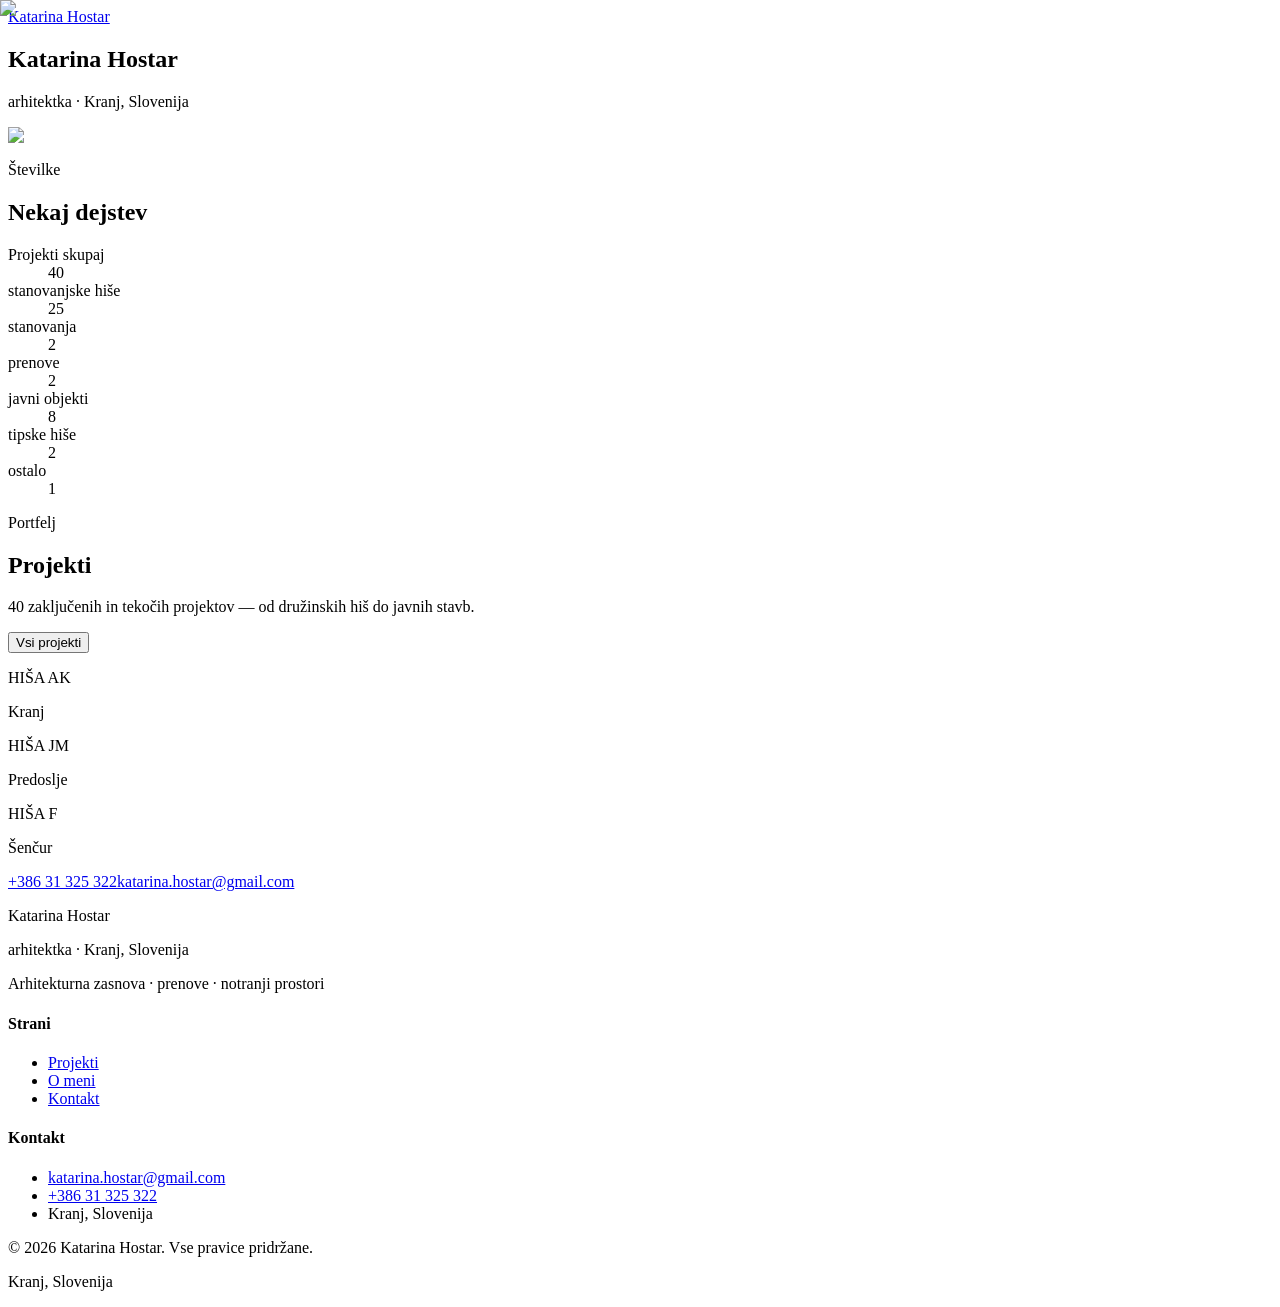
==== index.html @ 2b066171 "Remove O meni label" ====
<!DOCTYPE html><html lang="sl" class="geist_a71539c9-module__T19VSG__variable geist_mono_8d43a2aa-module__8Li5zG__variable lora_a3109f6c-module__tQOILq__variable h-full antialiased"><head><meta charSet="utf-8"/><meta name="viewport" content="width=device-width, initial-scale=1"/><link rel="preload" href="/katarina-hoster2/_next/static/media/797e433ab948586e-s.p.0r6juujl39pe6.woff2" as="font" crossorigin="" type="font/woff2"/><link rel="preload" href="/katarina-hoster2/_next/static/media/8c2eb9ceedecfc8e-s.p.23aeddxv5enbo.woff2" as="font" crossorigin="" type="font/woff2"/><link rel="preload" href="/katarina-hoster2/_next/static/media/caa3a2e1cccd8315-s.p.0wgildi0cnwt9.woff2" as="font" crossorigin="" type="font/woff2"/><link rel="stylesheet" href="/katarina-hoster2/_next/static/chunks/3nauy01tkmq9f.css" data-precedence="next"/><link rel="preload" as="script" fetchPriority="low" href="/katarina-hoster2/_next/static/chunks/3ll07n217cgxf.js"/><script src="/katarina-hoster2/_next/static/chunks/0om6tdovfkt4q.js" async=""></script><script src="/katarina-hoster2/_next/static/chunks/3peubv2924kx4.js" async=""></script><script src="/katarina-hoster2/_next/static/chunks/turbopack-0ijx55cfk59bq.js" async=""></script><script src="/katarina-hoster2/_next/static/chunks/1d4h-sglyo8ft.js" async=""></script><script src="/katarina-hoster2/_next/static/chunks/14mumt5_n0xhi.js" async=""></script><script src="/katarina-hoster2/_next/static/chunks/03yn-vcxgmqaw.js" async=""></script><meta name="next-size-adjust" content=""/><title>Katarina Hostar — Arhitektura in oblikovanje prostorov</title><meta name="description" content="Arhitekturna zasnova, prenove in notranji prostori. Gorenjska, Slovenija."/><link rel="icon" href="/katarina-hoster2/favicon.ico?favicon.2vob68tjqpejf.ico" sizes="256x256" type="image/x-icon"/><script src="/katarina-hoster2/_next/static/chunks/0cz1d0mv5g_q7.js" noModule=""></script></head><body class="min-h-full flex flex-col bg-background text-foreground"><div hidden=""><!--$--><!--/$--></div><header class="sticky top-0 z-50 w-full border-b border-black/8 bg-white/80 backdrop-blur-xl"><nav class="mx-auto flex max-w-7xl items-center px-6 py-4"><a href="/" class="flex items-center gap-2" aria-label="Domov"><span class="text-base font-medium tracking-[0.12em] uppercase">Katarina Hostar</span></a></nav></header><main class="flex-1"><section id="o-meni"><div class="border-b border-[var(--line)]"><div class="mx-auto max-w-6xl px-6 pt-16 pb-12 sm:pt-24 sm:pb-20"><div class="flex items-center justify-between gap-10"><div><h1 class="text-5xl sm:text-6xl md:text-7xl leading-[1.05]" style="font-family:var(--font-serif)">Katarina Hostar</h1><p class="mt-2 text-lg text-[var(--muted)]">arhitektka<!-- --> · <!-- -->Kranj, Slovenija</p></div><img alt="Katarina Hostar" loading="lazy" width="360" height="360" decoding="async" data-nimg="1" class="rounded-full object-cover shrink-0" style="color:transparent" src="/katarina-hoster2/katarina-hostar.jpeg"/></div></div></div><div class="border-b border-[var(--line)]"><div class="mx-auto max-w-6xl px-6 py-20 sm:py-24 grid gap-12 md:grid-cols-12"><div class="md:col-span-4"><p class="text-xs font-medium tracking-[0.3em] uppercase text-[var(--muted)]">Številke</p><h2 class="mt-3 text-3xl sm:text-4xl" style="font-family:var(--font-serif)">Nekaj dejstev</h2></div><dl class="md:col-span-8 grid grid-cols-2 sm:grid-cols-3 gap-8"><div><dt class="text-xs uppercase tracking-[0.18em] text-[var(--subtle)]">Projekti skupaj</dt><dd class="mt-2 text-4xl sm:text-5xl" style="font-family:var(--font-serif)">40</dd></div><div><dt class="text-xs uppercase tracking-[0.18em] text-[var(--subtle)]">stanovanjske hiše</dt><dd class="mt-2 text-4xl sm:text-5xl" style="font-family:var(--font-serif)">25</dd></div><div><dt class="text-xs uppercase tracking-[0.18em] text-[var(--subtle)]">stanovanja</dt><dd class="mt-2 text-4xl sm:text-5xl" style="font-family:var(--font-serif)">2</dd></div><div><dt class="text-xs uppercase tracking-[0.18em] text-[var(--subtle)]">prenove</dt><dd class="mt-2 text-4xl sm:text-5xl" style="font-family:var(--font-serif)">2</dd></div><div><dt class="text-xs uppercase tracking-[0.18em] text-[var(--subtle)]">javni objekti</dt><dd class="mt-2 text-4xl sm:text-5xl" style="font-family:var(--font-serif)">8</dd></div><div><dt class="text-xs uppercase tracking-[0.18em] text-[var(--subtle)]">tipske hiše</dt><dd class="mt-2 text-4xl sm:text-5xl" style="font-family:var(--font-serif)">2</dd></div><div><dt class="text-xs uppercase tracking-[0.18em] text-[var(--subtle)]">ostalo</dt><dd class="mt-2 text-4xl sm:text-5xl" style="font-family:var(--font-serif)">1</dd></div></dl></div></div></section><section id="projekti"><div class="border-b border-[var(--line)]"><div class="mx-auto max-w-6xl px-6 pt-16 pb-12 sm:pt-24 sm:pb-20 flex items-end justify-between gap-6"><div><p class="text-xs font-medium tracking-[0.3em] uppercase text-[var(--muted)]">Portfelj</p><h2 class="mt-4 text-5xl sm:text-6xl md:text-7xl leading-[1.05]" style="font-family:var(--font-serif)">Projekti</h2><p class="mt-6 max-w-xl text-lg text-[var(--muted)] leading-relaxed">40<!-- --> zaključenih in tekočih projektov — od družinskih hiš do javnih stavb.</p></div><button class="shrink-0 inline-flex items-center gap-2 rounded-full bg-[var(--foreground)] text-[var(--background)] px-7 py-3.5 text-sm font-medium hover:opacity-80 transition-opacity">Vsi projekti</button></div></div><div class="border-b border-[var(--line)]"><div class="mx-auto max-w-6xl px-6 py-14 sm:py-20"><div class="grid gap-4 sm:gap-6 md:grid-cols-3"><div class="group relative overflow-hidden rounded-sm bg-[var(--card)] border border-[var(--line)] aspect-[3/4]"><img alt="HIŠA AK, Kranj" loading="lazy" decoding="async" data-nimg="fill" class="object-cover transition-transform duration-700 group-hover:scale-[1.03]" style="position:absolute;height:100%;width:100%;left:0;top:0;right:0;bottom:0;color:transparent" src="/katarina-hoster2/projects/hisa-ak-0.jpg"/><div class="absolute inset-x-0 bottom-0 p-4 bg-gradient-to-t from-black/80 via-black/50 to-transparent"><p class="text-sm font-medium tracking-wide text-white">HIŠA AK</p><p class="mt-0.5 text-xs text-white/70">Kranj</p></div></div><div class="group relative overflow-hidden rounded-sm bg-[var(--card)] border border-[var(--line)] aspect-[4/3]"><img alt="HIŠA JM, Predoslje" loading="lazy" decoding="async" data-nimg="fill" class="object-cover transition-transform duration-700 group-hover:scale-[1.03]" style="position:absolute;height:100%;width:100%;left:0;top:0;right:0;bottom:0;color:transparent" src="/katarina-hoster2/projects/hisa-jm-0.jpg"/><div class="absolute inset-x-0 bottom-0 p-4 bg-gradient-to-t from-black/80 via-black/50 to-transparent"><p class="text-sm font-medium tracking-wide text-white">HIŠA JM</p><p class="mt-0.5 text-xs text-white/70">Predoslje</p></div></div><div class="group relative overflow-hidden rounded-sm bg-[var(--card)] border border-[var(--line)] aspect-[4/3]"><img alt="HIŠA F, Šenčur" loading="lazy" decoding="async" data-nimg="fill" class="object-cover transition-transform duration-700 group-hover:scale-[1.03]" style="position:absolute;height:100%;width:100%;left:0;top:0;right:0;bottom:0;color:transparent" src="/katarina-hoster2/projects/hisa-f-0.jpg"/><div class="absolute inset-x-0 bottom-0 p-4 bg-gradient-to-t from-black/80 via-black/50 to-transparent"><p class="text-sm font-medium tracking-wide text-white">HIŠA F</p><p class="mt-0.5 text-xs text-white/70">Šenčur</p></div></div></div></div></div></section><section id="kontakt"><div class="mx-auto max-w-6xl px-6 py-12 flex flex-col sm:flex-row items-center justify-center gap-4"><a href="tel:+38631325322" class="inline-flex items-center gap-3 rounded-full bg-[var(--foreground)] text-[var(--background)] px-8 py-4 text-base font-medium hover:opacity-80 transition-opacity">+386 31 325 322</a><a href="mailto:katarina.hostar@gmail.com" class="inline-flex items-center gap-3 rounded-full border border-[var(--foreground)] px-8 py-4 text-base font-medium hover:bg-[var(--foreground)] hover:text-[var(--background)] transition-colors">katarina.hostar@gmail.com</a></div></section><!--$--><!--/$--></main><footer class="mt-32 border-t border-[var(--line)]"><div class="mx-auto max-w-6xl px-6 py-16"><div class="grid gap-12 md:grid-cols-3"><div><p class="text-[15px] font-medium tracking-[0.18em] uppercase">Katarina Hostar</p><p class="mt-1 text-sm text-[var(--muted)]">arhitektka<!-- --> · <!-- -->Kranj, Slovenija</p><p class="mt-6 text-sm text-[var(--muted)] max-w-xs leading-relaxed">Arhitekturna zasnova · prenove · notranji prostori</p></div><div><h4 class="text-xs font-medium tracking-[0.18em] uppercase text-[var(--muted)] mb-4">Strani</h4><ul class="space-y-2 text-sm"><li><a href="/#projekti" class="text-[var(--foreground)] hover:text-[var(--muted)] transition-colors">Projekti</a></li><li><a href="/#o-meni" class="text-[var(--foreground)] hover:text-[var(--muted)] transition-colors">O meni</a></li><li><a href="/#kontakt" class="text-[var(--foreground)] hover:text-[var(--muted)] transition-colors">Kontakt</a></li></ul></div><div><h4 class="text-xs font-medium tracking-[0.18em] uppercase text-[var(--muted)] mb-4">Kontakt</h4><ul class="space-y-2 text-sm"><li><a href="mailto:katarina.hostar@gmail.com" class="text-[var(--foreground)] hover:text-[var(--muted)] transition-colors">katarina.hostar@gmail.com</a></li><li><a href="tel:+38631325322" class="text-[var(--foreground)] hover:text-[var(--muted)] transition-colors">+386 31 325 322</a></li><li class="text-[var(--muted)]">Kranj, Slovenija</li></ul></div></div><div class="mt-16 flex flex-col sm:flex-row items-start sm:items-center justify-between gap-2 pt-8 border-t border-[var(--line)]"><p class="text-xs text-[var(--subtle)]">© <!-- -->2026<!-- --> <!-- -->Katarina Hostar<!-- -->. Vse pravice pridržane.</p><p class="text-xs text-[var(--subtle)]">Kranj, Slovenija</p></div></div></footer><script src="/katarina-hoster2/_next/static/chunks/3ll07n217cgxf.js" id="_R_" async=""></script><script>(self.__next_f=self.__next_f||[]).push([0])</script><script>self.__next_f.push([1,"1:\"$Sreact.fragment\"\n2:I[39756,[\"/katarina-hoster2/_next/static/chunks/1d4h-sglyo8ft.js\",\"/katarina-hoster2/_next/static/chunks/14mumt5_n0xhi.js\"],\"default\"]\n3:I[37457,[\"/katarina-hoster2/_next/static/chunks/1d4h-sglyo8ft.js\",\"/katarina-hoster2/_next/static/chunks/14mumt5_n0xhi.js\"],\"default\"]\n9:I[68027,[\"/katarina-hoster2/_next/static/chunks/1d4h-sglyo8ft.js\",\"/katarina-hoster2/_next/static/chunks/14mumt5_n0xhi.js\"],\"default\",1]\n:HL[\"/katarina-hoster2/_next/static/chunks/3nauy01tkmq9f.css\",\"style\"]\n:HL[\"/katarina-hoster2/_next/static/media/797e433ab948586e-s.p.0r6juujl39pe6.woff2\",\"font\",{\"crossOrigin\":\"\",\"type\":\"font/woff2\"}]\n:HL[\"/katarina-hoster2/_next/static/media/8c2eb9ceedecfc8e-s.p.23aeddxv5enbo.woff2\",\"font\",{\"crossOrigin\":\"\",\"type\":\"font/woff2\"}]\n:HL[\"/katarina-hoster2/_next/static/media/caa3a2e1cccd8315-s.p.0wgildi0cnwt9.woff2\",\"font\",{\"crossOrigin\":\"\",\"type\":\"font/woff2\"}]\n"])</script><script>self.__next_f.push([1,"0:{\"P\":null,\"c\":[\"\",\"\"],\"q\":\"\",\"i\":false,\"f\":[[[\"\",{\"children\":[\"__PAGE__\",{}]},\"$undefined\",\"$undefined\",16],[[\"$\",\"$1\",\"c\",{\"children\":[[[\"$\",\"link\",\"0\",{\"rel\":\"stylesheet\",\"href\":\"/katarina-hoster2/_next/static/chunks/3nauy01tkmq9f.css\",\"precedence\":\"next\",\"crossOrigin\":\"$undefined\",\"nonce\":\"$undefined\"}],[\"$\",\"script\",\"script-0\",{\"src\":\"/katarina-hoster2/_next/static/chunks/1d4h-sglyo8ft.js\",\"async\":true,\"nonce\":\"$undefined\"}],[\"$\",\"script\",\"script-1\",{\"src\":\"/katarina-hoster2/_next/static/chunks/14mumt5_n0xhi.js\",\"async\":true,\"nonce\":\"$undefined\"}]],[\"$\",\"html\",null,{\"lang\":\"sl\",\"className\":\"geist_a71539c9-module__T19VSG__variable geist_mono_8d43a2aa-module__8Li5zG__variable lora_a3109f6c-module__tQOILq__variable h-full antialiased\",\"children\":[\"$\",\"body\",null,{\"className\":\"min-h-full flex flex-col bg-background text-foreground\",\"children\":[[\"$\",\"header\",null,{\"className\":\"sticky top-0 z-50 w-full border-b border-black/8 bg-white/80 backdrop-blur-xl\",\"children\":[\"$\",\"nav\",null,{\"className\":\"mx-auto flex max-w-7xl items-center px-6 py-4\",\"children\":[\"$\",\"a\",null,{\"href\":\"/\",\"className\":\"flex items-center gap-2\",\"aria-label\":\"Domov\",\"children\":[\"$\",\"span\",null,{\"className\":\"text-base font-medium tracking-[0.12em] uppercase\",\"children\":\"Katarina Hostar\"}]}]}]}],[\"$\",\"main\",null,{\"className\":\"flex-1\",\"children\":[\"$\",\"$L2\",null,{\"parallelRouterKey\":\"children\",\"error\":\"$undefined\",\"errorStyles\":\"$undefined\",\"errorScripts\":\"$undefined\",\"template\":[\"$\",\"$L3\",null,{}],\"templateStyles\":\"$undefined\",\"templateScripts\":\"$undefined\",\"notFound\":[[[\"$\",\"title\",null,{\"children\":\"404: This page could not be found.\"}],[\"$\",\"div\",null,{\"style\":{\"fontFamily\":\"system-ui,\\\"Segoe UI\\\",Roboto,Helvetica,Arial,sans-serif,\\\"Apple Color Emoji\\\",\\\"Segoe UI Emoji\\\"\",\"height\":\"100vh\",\"textAlign\":\"center\",\"display\":\"flex\",\"flexDirection\":\"column\",\"alignItems\":\"center\",\"justifyContent\":\"center\"},\"children\":[\"$\",\"div\",null,{\"children\":[[\"$\",\"style\",null,{\"dangerouslySetInnerHTML\":{\"__html\":\"body{color:#000;background:#fff;margin:0}.next-error-h1{border-right:1px solid rgba(0,0,0,.3)}@media (prefers-color-scheme:dark){body{color:#fff;background:#000}.next-error-h1{border-right:1px solid rgba(255,255,255,.3)}}\"}}],[\"$\",\"h1\",null,{\"className\":\"next-error-h1\",\"style\":{\"display\":\"inline-block\",\"margin\":\"0 20px 0 0\",\"padding\":\"0 23px 0 0\",\"fontSize\":24,\"fontWeight\":500,\"verticalAlign\":\"top\",\"lineHeight\":\"49px\"},\"children\":404}],[\"$\",\"div\",null,{\"style\":{\"display\":\"inline-block\"},\"children\":[\"$\",\"h2\",null,{\"style\":{\"fontSize\":14,\"fontWeight\":400,\"lineHeight\":\"49px\",\"margin\":0},\"children\":\"This page could not be found.\"}]}]]}]}]],[]],\"forbidden\":\"$undefined\",\"unauthorized\":\"$undefined\"}]}],[\"$\",\"footer\",null,{\"className\":\"mt-32 border-t border-[var(--line)]\",\"children\":[\"$\",\"div\",null,{\"className\":\"mx-auto max-w-6xl px-6 py-16\",\"children\":[[\"$\",\"div\",null,{\"className\":\"grid gap-12 md:grid-cols-3\",\"children\":[[\"$\",\"div\",null,{\"children\":[[\"$\",\"p\",null,{\"className\":\"text-[15px] font-medium tracking-[0.18em] uppercase\",\"children\":\"Katarina Hostar\"}],[\"$\",\"p\",null,{\"className\":\"mt-1 text-sm text-[var(--muted)]\",\"children\":[\"arhitektka\",\" · \",\"Kranj, Slovenija\"]}],[\"$\",\"p\",null,{\"className\":\"mt-6 text-sm text-[var(--muted)] max-w-xs leading-relaxed\",\"children\":\"Arhitekturna zasnova · prenove · notranji prostori\"}]]}],[\"$\",\"div\",null,{\"children\":[[\"$\",\"h4\",null,{\"className\":\"text-xs font-medium tracking-[0.18em] uppercase text-[var(--muted)] mb-4\",\"children\":\"Strani\"}],[\"$\",\"ul\",null,{\"className\":\"space-y-2 text-sm\",\"children\":[[\"$\",\"li\",\"/#projekti\",{\"children\":[\"$\",\"a\",null,{\"href\":\"/#projekti\",\"className\":\"text-[var(--foreground)] hover:text-[var(--muted)] transition-colors\",\"children\":\"Projekti\"}]}],[\"$\",\"li\",\"/#o-meni\",{\"children\":[\"$\",\"a\",null,{\"href\":\"/#o-meni\",\"className\":\"text-[var(--foreground)] hover:text-[var(--muted)] transition-colors\",\"children\":\"O meni\"}]}],[\"$\",\"li\",\"/#kontakt\",{\"children\":[\"$\",\"a\",null,{\"href\":\"/#kontakt\",\"className\":\"text-[var(--foreground)] hover:text-[var(--muted)] transition-colors\",\"children\":\"Kontakt\"}]}]]}]]}],[\"$\",\"div\",null,{\"children\":[[\"$\",\"h4\",null,{\"className\":\"text-xs font-medium tracking-[0.18em] uppercase text-[var(--muted)] mb-4\",\"children\":\"Kontakt\"}],[\"$\",\"ul\",null,{\"className\":\"space-y-2 text-sm\",\"children\":[[\"$\",\"li\",null,{\"children\":[\"$\",\"a\",null,{\"href\":\"mailto:katarina.hostar@gmail.com\",\"className\":\"text-[var(--foreground)] hover:text-[var(--muted)] transition-colors\",\"children\":\"katarina.hostar@gmail.com\"}]}],\"$L4\",\"$L5\"]}]]}]]}],\"$L6\"]}]}]]}]}]]}],{\"children\":[\"$L7\",{},null,false,null]},null,false,null],\"$L8\",false]],\"m\":\"$undefined\",\"G\":[\"$9\",[\"$La\"]],\"S\":true,\"h\":null,\"s\":\"$undefined\",\"l\":\"$undefined\",\"p\":\"$undefined\",\"d\":\"$undefined\",\"b\":\"j8_cnUuBlABjn89r5M8_Y\"}\n"])</script><script>self.__next_f.push([1,"b:I[5500,[\"/katarina-hoster2/_next/static/chunks/1d4h-sglyo8ft.js\",\"/katarina-hoster2/_next/static/chunks/14mumt5_n0xhi.js\",\"/katarina-hoster2/_next/static/chunks/03yn-vcxgmqaw.js\"],\"Image\"]\nc:I[14042,[\"/katarina-hoster2/_next/static/chunks/1d4h-sglyo8ft.js\",\"/katarina-hoster2/_next/static/chunks/14mumt5_n0xhi.js\",\"/katarina-hoster2/_next/static/chunks/03yn-vcxgmqaw.js\"],\"default\"]\nd:I[97367,[\"/katarina-hoster2/_next/static/chunks/1d4h-sglyo8ft.js\",\"/katarina-hoster2/_next/static/chunks/14mumt5_n0xhi.js\"],\"OutletBoundary\"]\ne:\"$Sreact.suspense\"\n10:I[97367,[\"/katarina-hoster2/_next/static/chunks/1d4h-sglyo8ft.js\",\"/katarina-hoster2/_next/static/chunks/14mumt5_n0xhi.js\"],\"ViewportBoundary\"]\n12:I[97367,[\"/katarina-hoster2/_next/static/chunks/1d4h-sglyo8ft.js\",\"/katarina-hoster2/_next/static/chunks/14mumt5_n0xhi.js\"],\"MetadataBoundary\"]\n4:[\"$\",\"li\",null,{\"children\":[\"$\",\"a\",null,{\"href\":\"tel:+38631325322\",\"className\":\"text-[var(--foreground)] hover:text-[var(--muted)] transition-colors\",\"children\":\"+386 31 325 322\"}]}]\n5:[\"$\",\"li\",null,{\"className\":\"text-[var(--muted)]\",\"children\":\"Kranj, Slovenija\"}]\n6:[\"$\",\"div\",null,{\"className\":\"mt-16 flex flex-col sm:flex-row items-start sm:items-center justify-between gap-2 pt-8 border-t border-[var(--line)]\",\"children\":[[\"$\",\"p\",null,{\"className\":\"text-xs text-[var(--subtle)]\",\"children\":[\"© \",2026,\" \",\"Katarina Hostar\",\". Vse pravice pridržane.\"]}],[\"$\",\"p\",null,{\"className\":\"text-xs text-[var(--subtle)]\",\"children\":\"Kranj, Slovenija\"}]]}]\n"])</script><script>self.__next_f.push([1,"7:[\"$\",\"$1\",\"c\",{\"children\":[[[\"$\",\"section\",null,{\"id\":\"o-meni\",\"children\":[[\"$\",\"div\",null,{\"className\":\"border-b border-[var(--line)]\",\"children\":[\"$\",\"div\",null,{\"className\":\"mx-auto max-w-6xl px-6 pt-16 pb-12 sm:pt-24 sm:pb-20\",\"children\":[\"$\",\"div\",null,{\"className\":\"flex items-center justify-between gap-10\",\"children\":[[\"$\",\"div\",null,{\"children\":[[\"$\",\"h1\",null,{\"className\":\"text-5xl sm:text-6xl md:text-7xl leading-[1.05]\",\"style\":{\"fontFamily\":\"var(--font-serif)\"},\"children\":\"Katarina Hostar\"}],[\"$\",\"p\",null,{\"className\":\"mt-2 text-lg text-[var(--muted)]\",\"children\":[\"arhitektka\",\" · \",\"Kranj, Slovenija\"]}]]}],[\"$\",\"$Lb\",null,{\"src\":\"/katarina-hoster2/katarina-hostar.jpeg\",\"alt\":\"Katarina Hostar\",\"width\":360,\"height\":360,\"className\":\"rounded-full object-cover shrink-0\"}]]}]}]}],[\"$\",\"div\",null,{\"className\":\"border-b border-[var(--line)]\",\"children\":[\"$\",\"div\",null,{\"className\":\"mx-auto max-w-6xl px-6 py-20 sm:py-24 grid gap-12 md:grid-cols-12\",\"children\":[[\"$\",\"div\",null,{\"className\":\"md:col-span-4\",\"children\":[[\"$\",\"p\",null,{\"className\":\"text-xs font-medium tracking-[0.3em] uppercase text-[var(--muted)]\",\"children\":\"Številke\"}],[\"$\",\"h2\",null,{\"className\":\"mt-3 text-3xl sm:text-4xl\",\"style\":{\"fontFamily\":\"var(--font-serif)\"},\"children\":\"Nekaj dejstev\"}]]}],[\"$\",\"dl\",null,{\"className\":\"md:col-span-8 grid grid-cols-2 sm:grid-cols-3 gap-8\",\"children\":[[\"$\",\"div\",null,{\"children\":[[\"$\",\"dt\",null,{\"className\":\"text-xs uppercase tracking-[0.18em] text-[var(--subtle)]\",\"children\":\"Projekti skupaj\"}],[\"$\",\"dd\",null,{\"className\":\"mt-2 text-4xl sm:text-5xl\",\"style\":{\"fontFamily\":\"var(--font-serif)\"},\"children\":40}]]}],[[\"$\",\"div\",\"stanovanjske hiše\",{\"children\":[[\"$\",\"dt\",null,{\"className\":\"text-xs uppercase tracking-[0.18em] text-[var(--subtle)]\",\"children\":\"stanovanjske hiše\"}],[\"$\",\"dd\",null,{\"className\":\"mt-2 text-4xl sm:text-5xl\",\"style\":{\"fontFamily\":\"var(--font-serif)\"},\"children\":25}]]}],[\"$\",\"div\",\"stanovanja\",{\"children\":[[\"$\",\"dt\",null,{\"className\":\"text-xs uppercase tracking-[0.18em] text-[var(--subtle)]\",\"children\":\"stanovanja\"}],[\"$\",\"dd\",null,{\"className\":\"mt-2 text-4xl sm:text-5xl\",\"style\":{\"fontFamily\":\"var(--font-serif)\"},\"children\":2}]]}],[\"$\",\"div\",\"prenove\",{\"children\":[[\"$\",\"dt\",null,{\"className\":\"text-xs uppercase tracking-[0.18em] text-[var(--subtle)]\",\"children\":\"prenove\"}],[\"$\",\"dd\",null,{\"className\":\"mt-2 text-4xl sm:text-5xl\",\"style\":{\"fontFamily\":\"var(--font-serif)\"},\"children\":2}]]}],[\"$\",\"div\",\"javni objekti\",{\"children\":[[\"$\",\"dt\",null,{\"className\":\"text-xs uppercase tracking-[0.18em] text-[var(--subtle)]\",\"children\":\"javni objekti\"}],[\"$\",\"dd\",null,{\"className\":\"mt-2 text-4xl sm:text-5xl\",\"style\":{\"fontFamily\":\"var(--font-serif)\"},\"children\":8}]]}],[\"$\",\"div\",\"tipske hiše\",{\"children\":[[\"$\",\"dt\",null,{\"className\":\"text-xs uppercase tracking-[0.18em] text-[var(--subtle)]\",\"children\":\"tipske hiše\"}],[\"$\",\"dd\",null,{\"className\":\"mt-2 text-4xl sm:text-5xl\",\"style\":{\"fontFamily\":\"var(--font-serif)\"},\"children\":2}]]}],[\"$\",\"div\",\"ostalo\",{\"children\":[[\"$\",\"dt\",null,{\"className\":\"text-xs uppercase tracking-[0.18em] text-[var(--subtle)]\",\"children\":\"ostalo\"}],[\"$\",\"dd\",null,{\"className\":\"mt-2 text-4xl sm:text-5xl\",\"style\":{\"fontFamily\":\"var(--font-serif)\"},\"children\":1}]]}]]]}]]}]}]]}],[\"$\",\"$Lc\",null,{}],[\"$\",\"section\",null,{\"id\":\"kontakt\",\"children\":[\"$\",\"div\",null,{\"className\":\"mx-auto max-w-6xl px-6 py-12 flex flex-col sm:flex-row items-center justify-center gap-4\",\"children\":[[\"$\",\"a\",null,{\"href\":\"tel:+38631325322\",\"className\":\"inline-flex items-center gap-3 rounded-full bg-[var(--foreground)] text-[var(--background)] px-8 py-4 text-base font-medium hover:opacity-80 transition-opacity\",\"children\":\"+386 31 325 322\"}],[\"$\",\"a\",null,{\"href\":\"mailto:katarina.hostar@gmail.com\",\"className\":\"inline-flex items-center gap-3 rounded-full border border-[var(--foreground)] px-8 py-4 text-base font-medium hover:bg-[var(--foreground)] hover:text-[var(--background)] transition-colors\",\"children\":\"katarina.hostar@gmail.com\"}]]}]}]],[[\"$\",\"script\",\"script-0\",{\"src\":\"/katarina-hoster2/_next/static/chunks/03yn-vcxgmqaw.js\",\"async\":true,\"nonce\":\"$undefined\"}]],[\"$\",\"$Ld\",null,{\"children\":[\"$\",\"$e\",null,{\"name\":\"Next.MetadataOutlet\",\"children\":\"$@f\"}]}]]}]\n"])</script><script>self.__next_f.push([1,"8:[\"$\",\"$1\",\"h\",{\"children\":[null,[\"$\",\"$L10\",null,{\"children\":\"$L11\"}],[\"$\",\"div\",null,{\"hidden\":true,\"children\":[\"$\",\"$L12\",null,{\"children\":[\"$\",\"$e\",null,{\"name\":\"Next.Metadata\",\"children\":\"$L13\"}]}]}],[\"$\",\"meta\",null,{\"name\":\"next-size-adjust\",\"content\":\"\"}]]}]\na:[\"$\",\"link\",\"0\",{\"rel\":\"stylesheet\",\"href\":\"/katarina-hoster2/_next/static/chunks/3nauy01tkmq9f.css\",\"precedence\":\"next\",\"crossOrigin\":\"$undefined\",\"nonce\":\"$undefined\"}]\n"])</script><script>self.__next_f.push([1,"11:[[\"$\",\"meta\",\"0\",{\"charSet\":\"utf-8\"}],[\"$\",\"meta\",\"1\",{\"name\":\"viewport\",\"content\":\"width=device-width, initial-scale=1\"}]]\n"])</script><script>self.__next_f.push([1,"14:I[27201,[\"/katarina-hoster2/_next/static/chunks/1d4h-sglyo8ft.js\",\"/katarina-hoster2/_next/static/chunks/14mumt5_n0xhi.js\"],\"IconMark\"]\nf:null\n13:[[\"$\",\"title\",\"0\",{\"children\":\"Katarina Hostar — Arhitektura in oblikovanje prostorov\"}],[\"$\",\"meta\",\"1\",{\"name\":\"description\",\"content\":\"Arhitekturna zasnova, prenove in notranji prostori. Gorenjska, Slovenija.\"}],[\"$\",\"link\",\"2\",{\"rel\":\"icon\",\"href\":\"/katarina-hoster2/favicon.ico?favicon.2vob68tjqpejf.ico\",\"sizes\":\"256x256\",\"type\":\"image/x-icon\"}],[\"$\",\"$L14\",\"3\",{}]]\n"])</script></body></html>
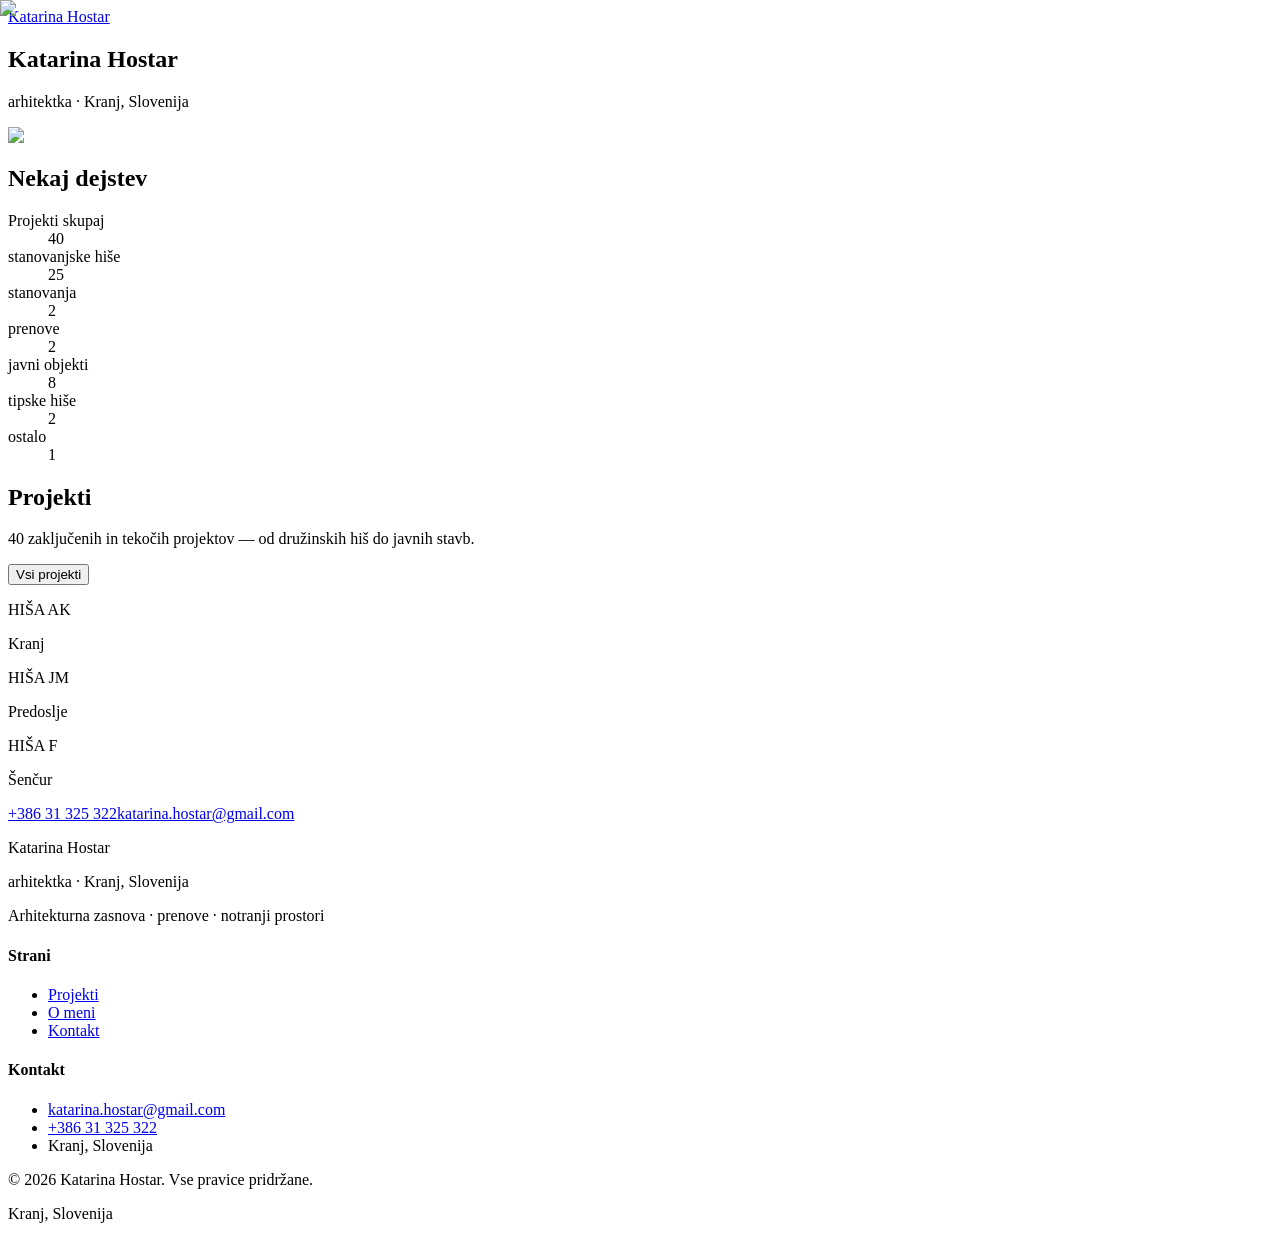
==== commit 705b38ac: "Remove Številke and Portfelj labels" ====
--- a/index.html
+++ b/index.html
@@ -1 +1 @@
-<!DOCTYPE html><html lang="sl" class="geist_a71539c9-module__T19VSG__variable geist_mono_8d43a2aa-module__8Li5zG__variable lora_a3109f6c-module__tQOILq__variable h-full antialiased"><head><meta charSet="utf-8"/><meta name="viewport" content="width=device-width, initial-scale=1"/><link rel="preload" href="/katarina-hoster2/_next/static/media/797e433ab948586e-s.p.0r6juujl39pe6.woff2" as="font" crossorigin="" type="font/woff2"/><link rel="preload" href="/katarina-hoster2/_next/static/media/8c2eb9ceedecfc8e-s.p.23aeddxv5enbo.woff2" as="font" crossorigin="" type="font/woff2"/><link rel="preload" href="/katarina-hoster2/_next/static/media/caa3a2e1cccd8315-s.p.0wgildi0cnwt9.woff2" as="font" crossorigin="" type="font/woff2"/><link rel="stylesheet" href="/katarina-hoster2/_next/static/chunks/3nauy01tkmq9f.css" data-precedence="next"/><link rel="preload" as="script" fetchPriority="low" href="/katarina-hoster2/_next/static/chunks/3ll07n217cgxf.js"/><script src="/katarina-hoster2/_next/static/chunks/0om6tdovfkt4q.js" async=""></script><script src="/katarina-hoster2/_next/static/chunks/3peubv2924kx4.js" async=""></script><script src="/katarina-hoster2/_next/static/chunks/turbopack-0ijx55cfk59bq.js" async=""></script><script src="/katarina-hoster2/_next/static/chunks/1d4h-sglyo8ft.js" async=""></script><script src="/katarina-hoster2/_next/static/chunks/14mumt5_n0xhi.js" async=""></script><script src="/katarina-hoster2/_next/static/chunks/03yn-vcxgmqaw.js" async=""></script><meta name="next-size-adjust" content=""/><title>Katarina Hostar — Arhitektura in oblikovanje prostorov</title><meta name="description" content="Arhitekturna zasnova, prenove in notranji prostori. Gorenjska, Slovenija."/><link rel="icon" href="/katarina-hoster2/favicon.ico?favicon.2vob68tjqpejf.ico" sizes="256x256" type="image/x-icon"/><script src="/katarina-hoster2/_next/static/chunks/0cz1d0mv5g_q7.js" noModule=""></script></head><body class="min-h-full flex flex-col bg-background text-foreground"><div hidden=""><!--$--><!--/$--></div><header class="sticky top-0 z-50 w-full border-b border-black/8 bg-white/80 backdrop-blur-xl"><nav class="mx-auto flex max-w-7xl items-center px-6 py-4"><a href="/" class="flex items-center gap-2" aria-label="Domov"><span class="text-base font-medium tracking-[0.12em] uppercase">Katarina Hostar</span></a></nav></header><main class="flex-1"><section id="o-meni"><div class="border-b border-[var(--line)]"><div class="mx-auto max-w-6xl px-6 pt-16 pb-12 sm:pt-24 sm:pb-20"><div class="flex items-center justify-between gap-10"><div><h1 class="text-5xl sm:text-6xl md:text-7xl leading-[1.05]" style="font-family:var(--font-serif)">Katarina Hostar</h1><p class="mt-2 text-lg text-[var(--muted)]">arhitektka<!-- --> · <!-- -->Kranj, Slovenija</p></div><img alt="Katarina Hostar" loading="lazy" width="360" height="360" decoding="async" data-nimg="1" class="rounded-full object-cover shrink-0" style="color:transparent" src="/katarina-hoster2/katarina-hostar.jpeg"/></div></div></div><div class="border-b border-[var(--line)]"><div class="mx-auto max-w-6xl px-6 py-20 sm:py-24 grid gap-12 md:grid-cols-12"><div class="md:col-span-4"><p class="text-xs font-medium tracking-[0.3em] uppercase text-[var(--muted)]">Številke</p><h2 class="mt-3 text-3xl sm:text-4xl" style="font-family:var(--font-serif)">Nekaj dejstev</h2></div><dl class="md:col-span-8 grid grid-cols-2 sm:grid-cols-3 gap-8"><div><dt class="text-xs uppercase tracking-[0.18em] text-[var(--subtle)]">Projekti skupaj</dt><dd class="mt-2 text-4xl sm:text-5xl" style="font-family:var(--font-serif)">40</dd></div><div><dt class="text-xs uppercase tracking-[0.18em] text-[var(--subtle)]">stanovanjske hiše</dt><dd class="mt-2 text-4xl sm:text-5xl" style="font-family:var(--font-serif)">25</dd></div><div><dt class="text-xs uppercase tracking-[0.18em] text-[var(--subtle)]">stanovanja</dt><dd class="mt-2 text-4xl sm:text-5xl" style="font-family:var(--font-serif)">2</dd></div><div><dt class="text-xs uppercase tracking-[0.18em] text-[var(--subtle)]">prenove</dt><dd class="mt-2 text-4xl sm:text-5xl" style="font-family:var(--font-serif)">2</dd></div><div><dt class="text-xs uppercase tracking-[0.18em] text-[var(--subtle)]">javni objekti</dt><dd class="mt-2 text-4xl sm:text-5xl" style="font-family:var(--font-serif)">8</dd></div><div><dt class="text-xs uppercase tracking-[0.18em] text-[var(--subtle)]">tipske hiše</dt><dd class="mt-2 text-4xl sm:text-5xl" style="font-family:var(--font-serif)">2</dd></div><div><dt class="text-xs uppercase tracking-[0.18em] text-[var(--subtle)]">ostalo</dt><dd class="mt-2 text-4xl sm:text-5xl" style="font-family:var(--font-serif)">1</dd></div></dl></div></div></section><section id="projekti"><div class="border-b border-[var(--line)]"><div class="mx-auto max-w-6xl px-6 pt-16 pb-12 sm:pt-24 sm:pb-20 flex items-end justify-between gap-6"><div><p class="text-xs font-medium tracking-[0.3em] uppercase text-[var(--muted)]">Portfelj</p><h2 class="mt-4 text-5xl sm:text-6xl md:text-7xl leading-[1.05]" style="font-family:var(--font-serif)">Projekti</h2><p class="mt-6 max-w-xl text-lg text-[var(--muted)] leading-relaxed">40<!-- --> zaključenih in tekočih projektov — od družinskih hiš do javnih stavb.</p></div><button class="shrink-0 inline-flex items-center gap-2 rounded-full bg-[var(--foreground)] text-[var(--background)] px-7 py-3.5 text-sm font-medium hover:opacity-80 transition-opacity">Vsi projekti</button></div></div><div class="border-b border-[var(--line)]"><div class="mx-auto max-w-6xl px-6 py-14 sm:py-20"><div class="grid gap-4 sm:gap-6 md:grid-cols-3"><div class="group relative overflow-hidden rounded-sm bg-[var(--card)] border border-[var(--line)] aspect-[3/4]"><img alt="HIŠA AK, Kranj" loading="lazy" decoding="async" data-nimg="fill" class="object-cover transition-transform duration-700 group-hover:scale-[1.03]" style="position:absolute;height:100%;width:100%;left:0;top:0;right:0;bottom:0;color:transparent" src="/katarina-hoster2/projects/hisa-ak-0.jpg"/><div class="absolute inset-x-0 bottom-0 p-4 bg-gradient-to-t from-black/80 via-black/50 to-transparent"><p class="text-sm font-medium tracking-wide text-white">HIŠA AK</p><p class="mt-0.5 text-xs text-white/70">Kranj</p></div></div><div class="group relative overflow-hidden rounded-sm bg-[var(--card)] border border-[var(--line)] aspect-[4/3]"><img alt="HIŠA JM, Predoslje" loading="lazy" decoding="async" data-nimg="fill" class="object-cover transition-transform duration-700 group-hover:scale-[1.03]" style="position:absolute;height:100%;width:100%;left:0;top:0;right:0;bottom:0;color:transparent" src="/katarina-hoster2/projects/hisa-jm-0.jpg"/><div class="absolute inset-x-0 bottom-0 p-4 bg-gradient-to-t from-black/80 via-black/50 to-transparent"><p class="text-sm font-medium tracking-wide text-white">HIŠA JM</p><p class="mt-0.5 text-xs text-white/70">Predoslje</p></div></div><div class="group relative overflow-hidden rounded-sm bg-[var(--card)] border border-[var(--line)] aspect-[4/3]"><img alt="HIŠA F, Šenčur" loading="lazy" decoding="async" data-nimg="fill" class="object-cover transition-transform duration-700 group-hover:scale-[1.03]" style="position:absolute;height:100%;width:100%;left:0;top:0;right:0;bottom:0;color:transparent" src="/katarina-hoster2/projects/hisa-f-0.jpg"/><div class="absolute inset-x-0 bottom-0 p-4 bg-gradient-to-t from-black/80 via-black/50 to-transparent"><p class="text-sm font-medium tracking-wide text-white">HIŠA F</p><p class="mt-0.5 text-xs text-white/70">Šenčur</p></div></div></div></div></div></section><section id="kontakt"><div class="mx-auto max-w-6xl px-6 py-12 flex flex-col sm:flex-row items-center justify-center gap-4"><a href="tel:+38631325322" class="inline-flex items-center gap-3 rounded-full bg-[var(--foreground)] text-[var(--background)] px-8 py-4 text-base font-medium hover:opacity-80 transition-opacity">+386 31 325 322</a><a href="mailto:katarina.hostar@gmail.com" class="inline-flex items-center gap-3 rounded-full border border-[var(--foreground)] px-8 py-4 text-base font-medium hover:bg-[var(--foreground)] hover:text-[var(--background)] transition-colors">katarina.hostar@gmail.com</a></div></section><!--$--><!--/$--></main><footer class="mt-32 border-t border-[var(--line)]"><div class="mx-auto max-w-6xl px-6 py-16"><div class="grid gap-12 md:grid-cols-3"><div><p class="text-[15px] font-medium tracking-[0.18em] uppercase">Katarina Hostar</p><p class="mt-1 text-sm text-[var(--muted)]">arhitektka<!-- --> · <!-- -->Kranj, Slovenija</p><p class="mt-6 text-sm text-[var(--muted)] max-w-xs leading-relaxed">Arhitekturna zasnova · prenove · notranji prostori</p></div><div><h4 class="text-xs font-medium tracking-[0.18em] uppercase text-[var(--muted)] mb-4">Strani</h4><ul class="space-y-2 text-sm"><li><a href="/#projekti" class="text-[var(--foreground)] hover:text-[var(--muted)] transition-colors">Projekti</a></li><li><a href="/#o-meni" class="text-[var(--foreground)] hover:text-[var(--muted)] transition-colors">O meni</a></li><li><a href="/#kontakt" class="text-[var(--foreground)] hover:text-[var(--muted)] transition-colors">Kontakt</a></li></ul></div><div><h4 class="text-xs font-medium tracking-[0.18em] uppercase text-[var(--muted)] mb-4">Kontakt</h4><ul class="space-y-2 text-sm"><li><a href="mailto:katarina.hostar@gmail.com" class="text-[var(--foreground)] hover:text-[var(--muted)] transition-colors">katarina.hostar@gmail.com</a></li><li><a href="tel:+38631325322" class="text-[var(--foreground)] hover:text-[var(--muted)] transition-colors">+386 31 325 322</a></li><li class="text-[var(--muted)]">Kranj, Slovenija</li></ul></div></div><div class="mt-16 flex flex-col sm:flex-row items-start sm:items-center justify-between gap-2 pt-8 border-t border-[var(--line)]"><p class="text-xs text-[var(--subtle)]">© <!-- -->2026<!-- --> <!-- -->Katarina Hostar<!-- -->. Vse pravice pridržane.</p><p class="text-xs text-[var(--subtle)]">Kranj, Slovenija</p></div></div></footer><script src="/katarina-hoster2/_next/static/chunks/3ll07n217cgxf.js" id="_R_" async=""></script><script>(self.__next_f=self.__next_f||[]).push([0])</script><script>self.__next_f.push([1,"1:\"$Sreact.fragment\"\n2:I[39756,[\"/katarina-hoster2/_next/static/chunks/1d4h-sglyo8ft.js\",\"/katarina-hoster2/_next/static/chunks/14mumt5_n0xhi.js\"],\"default\"]\n3:I[37457,[\"/katarina-hoster2/_next/static/chunks/1d4h-sglyo8ft.js\",\"/katarina-hoster2/_next/static/chunks/14mumt5_n0xhi.js\"],\"default\"]\n9:I[68027,[\"/katarina-hoster2/_next/static/chunks/1d4h-sglyo8ft.js\",\"/katarina-hoster2/_next/static/chunks/14mumt5_n0xhi.js\"],\"default\",1]\n:HL[\"/katarina-hoster2/_next/static/chunks/3nauy01tkmq9f.css\",\"style\"]\n:HL[\"/katarina-hoster2/_next/static/media/797e433ab948586e-s.p.0r6juujl39pe6.woff2\",\"font\",{\"crossOrigin\":\"\",\"type\":\"font/woff2\"}]\n:HL[\"/katarina-hoster2/_next/static/media/8c2eb9ceedecfc8e-s.p.23aeddxv5enbo.woff2\",\"font\",{\"crossOrigin\":\"\",\"type\":\"font/woff2\"}]\n:HL[\"/katarina-hoster2/_next/static/media/caa3a2e1cccd8315-s.p.0wgildi0cnwt9.woff2\",\"font\",{\"crossOrigin\":\"\",\"type\":\"font/woff2\"}]\n"])</script><script>self.__next_f.push([1,"0:{\"P\":null,\"c\":[\"\",\"\"],\"q\":\"\",\"i\":false,\"f\":[[[\"\",{\"children\":[\"__PAGE__\",{}]},\"$undefined\",\"$undefined\",16],[[\"$\",\"$1\",\"c\",{\"children\":[[[\"$\",\"link\",\"0\",{\"rel\":\"stylesheet\",\"href\":\"/katarina-hoster2/_next/static/chunks/3nauy01tkmq9f.css\",\"precedence\":\"next\",\"crossOrigin\":\"$undefined\",\"nonce\":\"$undefined\"}],[\"$\",\"script\",\"script-0\",{\"src\":\"/katarina-hoster2/_next/static/chunks/1d4h-sglyo8ft.js\",\"async\":true,\"nonce\":\"$undefined\"}],[\"$\",\"script\",\"script-1\",{\"src\":\"/katarina-hoster2/_next/static/chunks/14mumt5_n0xhi.js\",\"async\":true,\"nonce\":\"$undefined\"}]],[\"$\",\"html\",null,{\"lang\":\"sl\",\"className\":\"geist_a71539c9-module__T19VSG__variable geist_mono_8d43a2aa-module__8Li5zG__variable lora_a3109f6c-module__tQOILq__variable h-full antialiased\",\"children\":[\"$\",\"body\",null,{\"className\":\"min-h-full flex flex-col bg-background text-foreground\",\"children\":[[\"$\",\"header\",null,{\"className\":\"sticky top-0 z-50 w-full border-b border-black/8 bg-white/80 backdrop-blur-xl\",\"children\":[\"$\",\"nav\",null,{\"className\":\"mx-auto flex max-w-7xl items-center px-6 py-4\",\"children\":[\"$\",\"a\",null,{\"href\":\"/\",\"className\":\"flex items-center gap-2\",\"aria-label\":\"Domov\",\"children\":[\"$\",\"span\",null,{\"className\":\"text-base font-medium tracking-[0.12em] uppercase\",\"children\":\"Katarina Hostar\"}]}]}]}],[\"$\",\"main\",null,{\"className\":\"flex-1\",\"children\":[\"$\",\"$L2\",null,{\"parallelRouterKey\":\"children\",\"error\":\"$undefined\",\"errorStyles\":\"$undefined\",\"errorScripts\":\"$undefined\",\"template\":[\"$\",\"$L3\",null,{}],\"templateStyles\":\"$undefined\",\"templateScripts\":\"$undefined\",\"notFound\":[[[\"$\",\"title\",null,{\"children\":\"404: This page could not be found.\"}],[\"$\",\"div\",null,{\"style\":{\"fontFamily\":\"system-ui,\\\"Segoe UI\\\",Roboto,Helvetica,Arial,sans-serif,\\\"Apple Color Emoji\\\",\\\"Segoe UI Emoji\\\"\",\"height\":\"100vh\",\"textAlign\":\"center\",\"display\":\"flex\",\"flexDirection\":\"column\",\"alignItems\":\"center\",\"justifyContent\":\"center\"},\"children\":[\"$\",\"div\",null,{\"children\":[[\"$\",\"style\",null,{\"dangerouslySetInnerHTML\":{\"__html\":\"body{color:#000;background:#fff;margin:0}.next-error-h1{border-right:1px solid rgba(0,0,0,.3)}@media (prefers-color-scheme:dark){body{color:#fff;background:#000}.next-error-h1{border-right:1px solid rgba(255,255,255,.3)}}\"}}],[\"$\",\"h1\",null,{\"className\":\"next-error-h1\",\"style\":{\"display\":\"inline-block\",\"margin\":\"0 20px 0 0\",\"padding\":\"0 23px 0 0\",\"fontSize\":24,\"fontWeight\":500,\"verticalAlign\":\"top\",\"lineHeight\":\"49px\"},\"children\":404}],[\"$\",\"div\",null,{\"style\":{\"display\":\"inline-block\"},\"children\":[\"$\",\"h2\",null,{\"style\":{\"fontSize\":14,\"fontWeight\":400,\"lineHeight\":\"49px\",\"margin\":0},\"children\":\"This page could not be found.\"}]}]]}]}]],[]],\"forbidden\":\"$undefined\",\"unauthorized\":\"$undefined\"}]}],[\"$\",\"footer\",null,{\"className\":\"mt-32 border-t border-[var(--line)]\",\"children\":[\"$\",\"div\",null,{\"className\":\"mx-auto max-w-6xl px-6 py-16\",\"children\":[[\"$\",\"div\",null,{\"className\":\"grid gap-12 md:grid-cols-3\",\"children\":[[\"$\",\"div\",null,{\"children\":[[\"$\",\"p\",null,{\"className\":\"text-[15px] font-medium tracking-[0.18em] uppercase\",\"children\":\"Katarina Hostar\"}],[\"$\",\"p\",null,{\"className\":\"mt-1 text-sm text-[var(--muted)]\",\"children\":[\"arhitektka\",\" · \",\"Kranj, Slovenija\"]}],[\"$\",\"p\",null,{\"className\":\"mt-6 text-sm text-[var(--muted)] max-w-xs leading-relaxed\",\"children\":\"Arhitekturna zasnova · prenove · notranji prostori\"}]]}],[\"$\",\"div\",null,{\"children\":[[\"$\",\"h4\",null,{\"className\":\"text-xs font-medium tracking-[0.18em] uppercase text-[var(--muted)] mb-4\",\"children\":\"Strani\"}],[\"$\",\"ul\",null,{\"className\":\"space-y-2 text-sm\",\"children\":[[\"$\",\"li\",\"/#projekti\",{\"children\":[\"$\",\"a\",null,{\"href\":\"/#projekti\",\"className\":\"text-[var(--foreground)] hover:text-[var(--muted)] transition-colors\",\"children\":\"Projekti\"}]}],[\"$\",\"li\",\"/#o-meni\",{\"children\":[\"$\",\"a\",null,{\"href\":\"/#o-meni\",\"className\":\"text-[var(--foreground)] hover:text-[var(--muted)] transition-colors\",\"children\":\"O meni\"}]}],[\"$\",\"li\",\"/#kontakt\",{\"children\":[\"$\",\"a\",null,{\"href\":\"/#kontakt\",\"className\":\"text-[var(--foreground)] hover:text-[var(--muted)] transition-colors\",\"children\":\"Kontakt\"}]}]]}]]}],[\"$\",\"div\",null,{\"children\":[[\"$\",\"h4\",null,{\"className\":\"text-xs font-medium tracking-[0.18em] uppercase text-[var(--muted)] mb-4\",\"children\":\"Kontakt\"}],[\"$\",\"ul\",null,{\"className\":\"space-y-2 text-sm\",\"children\":[[\"$\",\"li\",null,{\"children\":[\"$\",\"a\",null,{\"href\":\"mailto:katarina.hostar@gmail.com\",\"className\":\"text-[var(--foreground)] hover:text-[var(--muted)] transition-colors\",\"children\":\"katarina.hostar@gmail.com\"}]}],\"$L4\",\"$L5\"]}]]}]]}],\"$L6\"]}]}]]}]}]]}],{\"children\":[\"$L7\",{},null,false,null]},null,false,null],\"$L8\",false]],\"m\":\"$undefined\",\"G\":[\"$9\",[\"$La\"]],\"S\":true,\"h\":null,\"s\":\"$undefined\",\"l\":\"$undefined\",\"p\":\"$undefined\",\"d\":\"$undefined\",\"b\":\"j8_cnUuBlABjn89r5M8_Y\"}\n"])</script><script>self.__next_f.push([1,"b:I[5500,[\"/katarina-hoster2/_next/static/chunks/1d4h-sglyo8ft.js\",\"/katarina-hoster2/_next/static/chunks/14mumt5_n0xhi.js\",\"/katarina-hoster2/_next/static/chunks/03yn-vcxgmqaw.js\"],\"Image\"]\nc:I[14042,[\"/katarina-hoster2/_next/static/chunks/1d4h-sglyo8ft.js\",\"/katarina-hoster2/_next/static/chunks/14mumt5_n0xhi.js\",\"/katarina-hoster2/_next/static/chunks/03yn-vcxgmqaw.js\"],\"default\"]\nd:I[97367,[\"/katarina-hoster2/_next/static/chunks/1d4h-sglyo8ft.js\",\"/katarina-hoster2/_next/static/chunks/14mumt5_n0xhi.js\"],\"OutletBoundary\"]\ne:\"$Sreact.suspense\"\n10:I[97367,[\"/katarina-hoster2/_next/static/chunks/1d4h-sglyo8ft.js\",\"/katarina-hoster2/_next/static/chunks/14mumt5_n0xhi.js\"],\"ViewportBoundary\"]\n12:I[97367,[\"/katarina-hoster2/_next/static/chunks/1d4h-sglyo8ft.js\",\"/katarina-hoster2/_next/static/chunks/14mumt5_n0xhi.js\"],\"MetadataBoundary\"]\n4:[\"$\",\"li\",null,{\"children\":[\"$\",\"a\",null,{\"href\":\"tel:+38631325322\",\"className\":\"text-[var(--foreground)] hover:text-[var(--muted)] transition-colors\",\"children\":\"+386 31 325 322\"}]}]\n5:[\"$\",\"li\",null,{\"className\":\"text-[var(--muted)]\",\"children\":\"Kranj, Slovenija\"}]\n6:[\"$\",\"div\",null,{\"className\":\"mt-16 flex flex-col sm:flex-row items-start sm:items-center justify-between gap-2 pt-8 border-t border-[var(--line)]\",\"children\":[[\"$\",\"p\",null,{\"className\":\"text-xs text-[var(--subtle)]\",\"children\":[\"© \",2026,\" \",\"Katarina Hostar\",\". Vse pravice pridržane.\"]}],[\"$\",\"p\",null,{\"className\":\"text-xs text-[var(--subtle)]\",\"children\":\"Kranj, Slovenija\"}]]}]\n"])</script><script>self.__next_f.push([1,"7:[\"$\",\"$1\",\"c\",{\"children\":[[[\"$\",\"section\",null,{\"id\":\"o-meni\",\"children\":[[\"$\",\"div\",null,{\"className\":\"border-b border-[var(--line)]\",\"children\":[\"$\",\"div\",null,{\"className\":\"mx-auto max-w-6xl px-6 pt-16 pb-12 sm:pt-24 sm:pb-20\",\"children\":[\"$\",\"div\",null,{\"className\":\"flex items-center justify-between gap-10\",\"children\":[[\"$\",\"div\",null,{\"children\":[[\"$\",\"h1\",null,{\"className\":\"text-5xl sm:text-6xl md:text-7xl leading-[1.05]\",\"style\":{\"fontFamily\":\"var(--font-serif)\"},\"children\":\"Katarina Hostar\"}],[\"$\",\"p\",null,{\"className\":\"mt-2 text-lg text-[var(--muted)]\",\"children\":[\"arhitektka\",\" · \",\"Kranj, Slovenija\"]}]]}],[\"$\",\"$Lb\",null,{\"src\":\"/katarina-hoster2/katarina-hostar.jpeg\",\"alt\":\"Katarina Hostar\",\"width\":360,\"height\":360,\"className\":\"rounded-full object-cover shrink-0\"}]]}]}]}],[\"$\",\"div\",null,{\"className\":\"border-b border-[var(--line)]\",\"children\":[\"$\",\"div\",null,{\"className\":\"mx-auto max-w-6xl px-6 py-20 sm:py-24 grid gap-12 md:grid-cols-12\",\"children\":[[\"$\",\"div\",null,{\"className\":\"md:col-span-4\",\"children\":[[\"$\",\"p\",null,{\"className\":\"text-xs font-medium tracking-[0.3em] uppercase text-[var(--muted)]\",\"children\":\"Številke\"}],[\"$\",\"h2\",null,{\"className\":\"mt-3 text-3xl sm:text-4xl\",\"style\":{\"fontFamily\":\"var(--font-serif)\"},\"children\":\"Nekaj dejstev\"}]]}],[\"$\",\"dl\",null,{\"className\":\"md:col-span-8 grid grid-cols-2 sm:grid-cols-3 gap-8\",\"children\":[[\"$\",\"div\",null,{\"children\":[[\"$\",\"dt\",null,{\"className\":\"text-xs uppercase tracking-[0.18em] text-[var(--subtle)]\",\"children\":\"Projekti skupaj\"}],[\"$\",\"dd\",null,{\"className\":\"mt-2 text-4xl sm:text-5xl\",\"style\":{\"fontFamily\":\"var(--font-serif)\"},\"children\":40}]]}],[[\"$\",\"div\",\"stanovanjske hiše\",{\"children\":[[\"$\",\"dt\",null,{\"className\":\"text-xs uppercase tracking-[0.18em] text-[var(--subtle)]\",\"children\":\"stanovanjske hiše\"}],[\"$\",\"dd\",null,{\"className\":\"mt-2 text-4xl sm:text-5xl\",\"style\":{\"fontFamily\":\"var(--font-serif)\"},\"children\":25}]]}],[\"$\",\"div\",\"stanovanja\",{\"children\":[[\"$\",\"dt\",null,{\"className\":\"text-xs uppercase tracking-[0.18em] text-[var(--subtle)]\",\"children\":\"stanovanja\"}],[\"$\",\"dd\",null,{\"className\":\"mt-2 text-4xl sm:text-5xl\",\"style\":{\"fontFamily\":\"var(--font-serif)\"},\"children\":2}]]}],[\"$\",\"div\",\"prenove\",{\"children\":[[\"$\",\"dt\",null,{\"className\":\"text-xs uppercase tracking-[0.18em] text-[var(--subtle)]\",\"children\":\"prenove\"}],[\"$\",\"dd\",null,{\"className\":\"mt-2 text-4xl sm:text-5xl\",\"style\":{\"fontFamily\":\"var(--font-serif)\"},\"children\":2}]]}],[\"$\",\"div\",\"javni objekti\",{\"children\":[[\"$\",\"dt\",null,{\"className\":\"text-xs uppercase tracking-[0.18em] text-[var(--subtle)]\",\"children\":\"javni objekti\"}],[\"$\",\"dd\",null,{\"className\":\"mt-2 text-4xl sm:text-5xl\",\"style\":{\"fontFamily\":\"var(--font-serif)\"},\"children\":8}]]}],[\"$\",\"div\",\"tipske hiše\",{\"children\":[[\"$\",\"dt\",null,{\"className\":\"text-xs uppercase tracking-[0.18em] text-[var(--subtle)]\",\"children\":\"tipske hiše\"}],[\"$\",\"dd\",null,{\"className\":\"mt-2 text-4xl sm:text-5xl\",\"style\":{\"fontFamily\":\"var(--font-serif)\"},\"children\":2}]]}],[\"$\",\"div\",\"ostalo\",{\"children\":[[\"$\",\"dt\",null,{\"className\":\"text-xs uppercase tracking-[0.18em] text-[var(--subtle)]\",\"children\":\"ostalo\"}],[\"$\",\"dd\",null,{\"className\":\"mt-2 text-4xl sm:text-5xl\",\"style\":{\"fontFamily\":\"var(--font-serif)\"},\"children\":1}]]}]]]}]]}]}]]}],[\"$\",\"$Lc\",null,{}],[\"$\",\"section\",null,{\"id\":\"kontakt\",\"children\":[\"$\",\"div\",null,{\"className\":\"mx-auto max-w-6xl px-6 py-12 flex flex-col sm:flex-row items-center justify-center gap-4\",\"children\":[[\"$\",\"a\",null,{\"href\":\"tel:+38631325322\",\"className\":\"inline-flex items-center gap-3 rounded-full bg-[var(--foreground)] text-[var(--background)] px-8 py-4 text-base font-medium hover:opacity-80 transition-opacity\",\"children\":\"+386 31 325 322\"}],[\"$\",\"a\",null,{\"href\":\"mailto:katarina.hostar@gmail.com\",\"className\":\"inline-flex items-center gap-3 rounded-full border border-[var(--foreground)] px-8 py-4 text-base font-medium hover:bg-[var(--foreground)] hover:text-[var(--background)] transition-colors\",\"children\":\"katarina.hostar@gmail.com\"}]]}]}]],[[\"$\",\"script\",\"script-0\",{\"src\":\"/katarina-hoster2/_next/static/chunks/03yn-vcxgmqaw.js\",\"async\":true,\"nonce\":\"$undefined\"}]],[\"$\",\"$Ld\",null,{\"children\":[\"$\",\"$e\",null,{\"name\":\"Next.MetadataOutlet\",\"children\":\"$@f\"}]}]]}]\n"])</script><script>self.__next_f.push([1,"8:[\"$\",\"$1\",\"h\",{\"children\":[null,[\"$\",\"$L10\",null,{\"children\":\"$L11\"}],[\"$\",\"div\",null,{\"hidden\":true,\"children\":[\"$\",\"$L12\",null,{\"children\":[\"$\",\"$e\",null,{\"name\":\"Next.Metadata\",\"children\":\"$L13\"}]}]}],[\"$\",\"meta\",null,{\"name\":\"next-size-adjust\",\"content\":\"\"}]]}]\na:[\"$\",\"link\",\"0\",{\"rel\":\"stylesheet\",\"href\":\"/katarina-hoster2/_next/static/chunks/3nauy01tkmq9f.css\",\"precedence\":\"next\",\"crossOrigin\":\"$undefined\",\"nonce\":\"$undefined\"}]\n"])</script><script>self.__next_f.push([1,"11:[[\"$\",\"meta\",\"0\",{\"charSet\":\"utf-8\"}],[\"$\",\"meta\",\"1\",{\"name\":\"viewport\",\"content\":\"width=device-width, initial-scale=1\"}]]\n"])</script><script>self.__next_f.push([1,"14:I[27201,[\"/katarina-hoster2/_next/static/chunks/1d4h-sglyo8ft.js\",\"/katarina-hoster2/_next/static/chunks/14mumt5_n0xhi.js\"],\"IconMark\"]\nf:null\n13:[[\"$\",\"title\",\"0\",{\"children\":\"Katarina Hostar — Arhitektura in oblikovanje prostorov\"}],[\"$\",\"meta\",\"1\",{\"name\":\"description\",\"content\":\"Arhitekturna zasnova, prenove in notranji prostori. Gorenjska, Slovenija.\"}],[\"$\",\"link\",\"2\",{\"rel\":\"icon\",\"href\":\"/katarina-hoster2/favicon.ico?favicon.2vob68tjqpejf.ico\",\"sizes\":\"256x256\",\"type\":\"image/x-icon\"}],[\"$\",\"$L14\",\"3\",{}]]\n"])</script></body></html>+<!DOCTYPE html><html lang="sl" class="geist_a71539c9-module__T19VSG__variable geist_mono_8d43a2aa-module__8Li5zG__variable lora_a3109f6c-module__tQOILq__variable h-full antialiased"><head><meta charSet="utf-8"/><meta name="viewport" content="width=device-width, initial-scale=1"/><link rel="preload" href="/katarina-hoster2/_next/static/media/797e433ab948586e-s.p.0r6juujl39pe6.woff2" as="font" crossorigin="" type="font/woff2"/><link rel="preload" href="/katarina-hoster2/_next/static/media/8c2eb9ceedecfc8e-s.p.23aeddxv5enbo.woff2" as="font" crossorigin="" type="font/woff2"/><link rel="preload" href="/katarina-hoster2/_next/static/media/caa3a2e1cccd8315-s.p.0wgildi0cnwt9.woff2" as="font" crossorigin="" type="font/woff2"/><link rel="stylesheet" href="/katarina-hoster2/_next/static/chunks/3qd28xap-15lb.css" data-precedence="next"/><link rel="preload" as="script" fetchPriority="low" href="/katarina-hoster2/_next/static/chunks/3ll07n217cgxf.js"/><script src="/katarina-hoster2/_next/static/chunks/0om6tdovfkt4q.js" async=""></script><script src="/katarina-hoster2/_next/static/chunks/3peubv2924kx4.js" async=""></script><script src="/katarina-hoster2/_next/static/chunks/turbopack-0ijx55cfk59bq.js" async=""></script><script src="/katarina-hoster2/_next/static/chunks/1d4h-sglyo8ft.js" async=""></script><script src="/katarina-hoster2/_next/static/chunks/14mumt5_n0xhi.js" async=""></script><script src="/katarina-hoster2/_next/static/chunks/3cat7sbyy_85v.js" async=""></script><meta name="next-size-adjust" content=""/><title>Katarina Hostar — Arhitektura in oblikovanje prostorov</title><meta name="description" content="Arhitekturna zasnova, prenove in notranji prostori. Gorenjska, Slovenija."/><link rel="icon" href="/katarina-hoster2/favicon.ico?favicon.2vob68tjqpejf.ico" sizes="256x256" type="image/x-icon"/><script src="/katarina-hoster2/_next/static/chunks/0cz1d0mv5g_q7.js" noModule=""></script></head><body class="min-h-full flex flex-col bg-background text-foreground"><div hidden=""><!--$--><!--/$--></div><header class="sticky top-0 z-50 w-full border-b border-black/8 bg-white/80 backdrop-blur-xl"><nav class="mx-auto flex max-w-7xl items-center px-6 py-4"><a href="/" class="flex items-center gap-2" aria-label="Domov"><span class="text-base font-medium tracking-[0.12em] uppercase">Katarina Hostar</span></a></nav></header><main class="flex-1"><section id="o-meni"><div class="border-b border-[var(--line)]"><div class="mx-auto max-w-6xl px-6 pt-16 pb-12 sm:pt-24 sm:pb-20"><div class="flex items-center justify-between gap-10"><div><h1 class="text-5xl sm:text-6xl md:text-7xl leading-[1.05]" style="font-family:var(--font-serif)">Katarina Hostar</h1><p class="mt-2 text-lg text-[var(--muted)]">arhitektka<!-- --> · <!-- -->Kranj, Slovenija</p></div><img alt="Katarina Hostar" loading="lazy" width="360" height="360" decoding="async" data-nimg="1" class="rounded-full object-cover shrink-0" style="color:transparent" src="/katarina-hoster2/katarina-hostar.jpeg"/></div></div></div><div class="border-b border-[var(--line)]"><div class="mx-auto max-w-6xl px-6 py-20 sm:py-24 grid gap-12 md:grid-cols-12"><div class="md:col-span-4"><h2 class="mt-3 text-3xl sm:text-4xl" style="font-family:var(--font-serif)">Nekaj dejstev</h2></div><dl class="md:col-span-8 grid grid-cols-2 sm:grid-cols-3 gap-8"><div><dt class="text-xs uppercase tracking-[0.18em] text-[var(--subtle)]">Projekti skupaj</dt><dd class="mt-2 text-4xl sm:text-5xl" style="font-family:var(--font-serif)">40</dd></div><div><dt class="text-xs uppercase tracking-[0.18em] text-[var(--subtle)]">stanovanjske hiše</dt><dd class="mt-2 text-4xl sm:text-5xl" style="font-family:var(--font-serif)">25</dd></div><div><dt class="text-xs uppercase tracking-[0.18em] text-[var(--subtle)]">stanovanja</dt><dd class="mt-2 text-4xl sm:text-5xl" style="font-family:var(--font-serif)">2</dd></div><div><dt class="text-xs uppercase tracking-[0.18em] text-[var(--subtle)]">prenove</dt><dd class="mt-2 text-4xl sm:text-5xl" style="font-family:var(--font-serif)">2</dd></div><div><dt class="text-xs uppercase tracking-[0.18em] text-[var(--subtle)]">javni objekti</dt><dd class="mt-2 text-4xl sm:text-5xl" style="font-family:var(--font-serif)">8</dd></div><div><dt class="text-xs uppercase tracking-[0.18em] text-[var(--subtle)]">tipske hiše</dt><dd class="mt-2 text-4xl sm:text-5xl" style="font-family:var(--font-serif)">2</dd></div><div><dt class="text-xs uppercase tracking-[0.18em] text-[var(--subtle)]">ostalo</dt><dd class="mt-2 text-4xl sm:text-5xl" style="font-family:var(--font-serif)">1</dd></div></dl></div></div></section><section id="projekti"><div class="border-b border-[var(--line)]"><div class="mx-auto max-w-6xl px-6 pt-16 pb-12 sm:pt-24 sm:pb-20 flex items-end justify-between gap-6"><div><h2 class="mt-4 text-5xl sm:text-6xl md:text-7xl leading-[1.05]" style="font-family:var(--font-serif)">Projekti</h2><p class="mt-6 max-w-xl text-lg text-[var(--muted)] leading-relaxed">40<!-- --> zaključenih in tekočih projektov — od družinskih hiš do javnih stavb.</p></div><button class="shrink-0 inline-flex items-center gap-2 rounded-full bg-[var(--foreground)] text-[var(--background)] px-7 py-3.5 text-sm font-medium hover:opacity-80 transition-opacity">Vsi projekti</button></div></div><div class="border-b border-[var(--line)]"><div class="mx-auto max-w-6xl px-6 py-14 sm:py-20"><div class="grid gap-4 sm:gap-6 md:grid-cols-3"><div class="group relative overflow-hidden rounded-sm bg-[var(--card)] border border-[var(--line)] aspect-[3/4]"><img alt="HIŠA AK, Kranj" loading="lazy" decoding="async" data-nimg="fill" class="object-cover transition-transform duration-700 group-hover:scale-[1.03]" style="position:absolute;height:100%;width:100%;left:0;top:0;right:0;bottom:0;color:transparent" src="/katarina-hoster2/projects/hisa-ak-0.jpg"/><div class="absolute inset-x-0 bottom-0 p-4 bg-gradient-to-t from-black/80 via-black/50 to-transparent"><p class="text-sm font-medium tracking-wide text-white">HIŠA AK</p><p class="mt-0.5 text-xs text-white/70">Kranj</p></div></div><div class="group relative overflow-hidden rounded-sm bg-[var(--card)] border border-[var(--line)] aspect-[4/3]"><img alt="HIŠA JM, Predoslje" loading="lazy" decoding="async" data-nimg="fill" class="object-cover transition-transform duration-700 group-hover:scale-[1.03]" style="position:absolute;height:100%;width:100%;left:0;top:0;right:0;bottom:0;color:transparent" src="/katarina-hoster2/projects/hisa-jm-0.jpg"/><div class="absolute inset-x-0 bottom-0 p-4 bg-gradient-to-t from-black/80 via-black/50 to-transparent"><p class="text-sm font-medium tracking-wide text-white">HIŠA JM</p><p class="mt-0.5 text-xs text-white/70">Predoslje</p></div></div><div class="group relative overflow-hidden rounded-sm bg-[var(--card)] border border-[var(--line)] aspect-[4/3]"><img alt="HIŠA F, Šenčur" loading="lazy" decoding="async" data-nimg="fill" class="object-cover transition-transform duration-700 group-hover:scale-[1.03]" style="position:absolute;height:100%;width:100%;left:0;top:0;right:0;bottom:0;color:transparent" src="/katarina-hoster2/projects/hisa-f-0.jpg"/><div class="absolute inset-x-0 bottom-0 p-4 bg-gradient-to-t from-black/80 via-black/50 to-transparent"><p class="text-sm font-medium tracking-wide text-white">HIŠA F</p><p class="mt-0.5 text-xs text-white/70">Šenčur</p></div></div></div></div></div></section><section id="kontakt"><div class="mx-auto max-w-6xl px-6 py-12 flex flex-col sm:flex-row items-center justify-center gap-4"><a href="tel:+38631325322" class="inline-flex items-center gap-3 rounded-full bg-[var(--foreground)] text-[var(--background)] px-8 py-4 text-base font-medium hover:opacity-80 transition-opacity">+386 31 325 322</a><a href="mailto:katarina.hostar@gmail.com" class="inline-flex items-center gap-3 rounded-full border border-[var(--foreground)] px-8 py-4 text-base font-medium hover:bg-[var(--foreground)] hover:text-[var(--background)] transition-colors">katarina.hostar@gmail.com</a></div></section><!--$--><!--/$--></main><footer class="mt-32 border-t border-[var(--line)]"><div class="mx-auto max-w-6xl px-6 py-16"><div class="grid gap-12 md:grid-cols-3"><div><p class="text-[15px] font-medium tracking-[0.18em] uppercase">Katarina Hostar</p><p class="mt-1 text-sm text-[var(--muted)]">arhitektka<!-- --> · <!-- -->Kranj, Slovenija</p><p class="mt-6 text-sm text-[var(--muted)] max-w-xs leading-relaxed">Arhitekturna zasnova · prenove · notranji prostori</p></div><div><h4 class="text-xs font-medium tracking-[0.18em] uppercase text-[var(--muted)] mb-4">Strani</h4><ul class="space-y-2 text-sm"><li><a href="/#projekti" class="text-[var(--foreground)] hover:text-[var(--muted)] transition-colors">Projekti</a></li><li><a href="/#o-meni" class="text-[var(--foreground)] hover:text-[var(--muted)] transition-colors">O meni</a></li><li><a href="/#kontakt" class="text-[var(--foreground)] hover:text-[var(--muted)] transition-colors">Kontakt</a></li></ul></div><div><h4 class="text-xs font-medium tracking-[0.18em] uppercase text-[var(--muted)] mb-4">Kontakt</h4><ul class="space-y-2 text-sm"><li><a href="mailto:katarina.hostar@gmail.com" class="text-[var(--foreground)] hover:text-[var(--muted)] transition-colors">katarina.hostar@gmail.com</a></li><li><a href="tel:+38631325322" class="text-[var(--foreground)] hover:text-[var(--muted)] transition-colors">+386 31 325 322</a></li><li class="text-[var(--muted)]">Kranj, Slovenija</li></ul></div></div><div class="mt-16 flex flex-col sm:flex-row items-start sm:items-center justify-between gap-2 pt-8 border-t border-[var(--line)]"><p class="text-xs text-[var(--subtle)]">© <!-- -->2026<!-- --> <!-- -->Katarina Hostar<!-- -->. Vse pravice pridržane.</p><p class="text-xs text-[var(--subtle)]">Kranj, Slovenija</p></div></div></footer><script src="/katarina-hoster2/_next/static/chunks/3ll07n217cgxf.js" id="_R_" async=""></script><script>(self.__next_f=self.__next_f||[]).push([0])</script><script>self.__next_f.push([1,"1:\"$Sreact.fragment\"\n2:I[39756,[\"/katarina-hoster2/_next/static/chunks/1d4h-sglyo8ft.js\",\"/katarina-hoster2/_next/static/chunks/14mumt5_n0xhi.js\"],\"default\"]\n3:I[37457,[\"/katarina-hoster2/_next/static/chunks/1d4h-sglyo8ft.js\",\"/katarina-hoster2/_next/static/chunks/14mumt5_n0xhi.js\"],\"default\"]\n9:I[68027,[\"/katarina-hoster2/_next/static/chunks/1d4h-sglyo8ft.js\",\"/katarina-hoster2/_next/static/chunks/14mumt5_n0xhi.js\"],\"default\",1]\n:HL[\"/katarina-hoster2/_next/static/chunks/3qd28xap-15lb.css\",\"style\"]\n:HL[\"/katarina-hoster2/_next/static/media/797e433ab948586e-s.p.0r6juujl39pe6.woff2\",\"font\",{\"crossOrigin\":\"\",\"type\":\"font/woff2\"}]\n:HL[\"/katarina-hoster2/_next/static/media/8c2eb9ceedecfc8e-s.p.23aeddxv5enbo.woff2\",\"font\",{\"crossOrigin\":\"\",\"type\":\"font/woff2\"}]\n:HL[\"/katarina-hoster2/_next/static/media/caa3a2e1cccd8315-s.p.0wgildi0cnwt9.woff2\",\"font\",{\"crossOrigin\":\"\",\"type\":\"font/woff2\"}]\n"])</script><script>self.__next_f.push([1,"0:{\"P\":null,\"c\":[\"\",\"\"],\"q\":\"\",\"i\":false,\"f\":[[[\"\",{\"children\":[\"__PAGE__\",{}]},\"$undefined\",\"$undefined\",16],[[\"$\",\"$1\",\"c\",{\"children\":[[[\"$\",\"link\",\"0\",{\"rel\":\"stylesheet\",\"href\":\"/katarina-hoster2/_next/static/chunks/3qd28xap-15lb.css\",\"precedence\":\"next\",\"crossOrigin\":\"$undefined\",\"nonce\":\"$undefined\"}],[\"$\",\"script\",\"script-0\",{\"src\":\"/katarina-hoster2/_next/static/chunks/1d4h-sglyo8ft.js\",\"async\":true,\"nonce\":\"$undefined\"}],[\"$\",\"script\",\"script-1\",{\"src\":\"/katarina-hoster2/_next/static/chunks/14mumt5_n0xhi.js\",\"async\":true,\"nonce\":\"$undefined\"}]],[\"$\",\"html\",null,{\"lang\":\"sl\",\"className\":\"geist_a71539c9-module__T19VSG__variable geist_mono_8d43a2aa-module__8Li5zG__variable lora_a3109f6c-module__tQOILq__variable h-full antialiased\",\"children\":[\"$\",\"body\",null,{\"className\":\"min-h-full flex flex-col bg-background text-foreground\",\"children\":[[\"$\",\"header\",null,{\"className\":\"sticky top-0 z-50 w-full border-b border-black/8 bg-white/80 backdrop-blur-xl\",\"children\":[\"$\",\"nav\",null,{\"className\":\"mx-auto flex max-w-7xl items-center px-6 py-4\",\"children\":[\"$\",\"a\",null,{\"href\":\"/\",\"className\":\"flex items-center gap-2\",\"aria-label\":\"Domov\",\"children\":[\"$\",\"span\",null,{\"className\":\"text-base font-medium tracking-[0.12em] uppercase\",\"children\":\"Katarina Hostar\"}]}]}]}],[\"$\",\"main\",null,{\"className\":\"flex-1\",\"children\":[\"$\",\"$L2\",null,{\"parallelRouterKey\":\"children\",\"error\":\"$undefined\",\"errorStyles\":\"$undefined\",\"errorScripts\":\"$undefined\",\"template\":[\"$\",\"$L3\",null,{}],\"templateStyles\":\"$undefined\",\"templateScripts\":\"$undefined\",\"notFound\":[[[\"$\",\"title\",null,{\"children\":\"404: This page could not be found.\"}],[\"$\",\"div\",null,{\"style\":{\"fontFamily\":\"system-ui,\\\"Segoe UI\\\",Roboto,Helvetica,Arial,sans-serif,\\\"Apple Color Emoji\\\",\\\"Segoe UI Emoji\\\"\",\"height\":\"100vh\",\"textAlign\":\"center\",\"display\":\"flex\",\"flexDirection\":\"column\",\"alignItems\":\"center\",\"justifyContent\":\"center\"},\"children\":[\"$\",\"div\",null,{\"children\":[[\"$\",\"style\",null,{\"dangerouslySetInnerHTML\":{\"__html\":\"body{color:#000;background:#fff;margin:0}.next-error-h1{border-right:1px solid rgba(0,0,0,.3)}@media (prefers-color-scheme:dark){body{color:#fff;background:#000}.next-error-h1{border-right:1px solid rgba(255,255,255,.3)}}\"}}],[\"$\",\"h1\",null,{\"className\":\"next-error-h1\",\"style\":{\"display\":\"inline-block\",\"margin\":\"0 20px 0 0\",\"padding\":\"0 23px 0 0\",\"fontSize\":24,\"fontWeight\":500,\"verticalAlign\":\"top\",\"lineHeight\":\"49px\"},\"children\":404}],[\"$\",\"div\",null,{\"style\":{\"display\":\"inline-block\"},\"children\":[\"$\",\"h2\",null,{\"style\":{\"fontSize\":14,\"fontWeight\":400,\"lineHeight\":\"49px\",\"margin\":0},\"children\":\"This page could not be found.\"}]}]]}]}]],[]],\"forbidden\":\"$undefined\",\"unauthorized\":\"$undefined\"}]}],[\"$\",\"footer\",null,{\"className\":\"mt-32 border-t border-[var(--line)]\",\"children\":[\"$\",\"div\",null,{\"className\":\"mx-auto max-w-6xl px-6 py-16\",\"children\":[[\"$\",\"div\",null,{\"className\":\"grid gap-12 md:grid-cols-3\",\"children\":[[\"$\",\"div\",null,{\"children\":[[\"$\",\"p\",null,{\"className\":\"text-[15px] font-medium tracking-[0.18em] uppercase\",\"children\":\"Katarina Hostar\"}],[\"$\",\"p\",null,{\"className\":\"mt-1 text-sm text-[var(--muted)]\",\"children\":[\"arhitektka\",\" · \",\"Kranj, Slovenija\"]}],[\"$\",\"p\",null,{\"className\":\"mt-6 text-sm text-[var(--muted)] max-w-xs leading-relaxed\",\"children\":\"Arhitekturna zasnova · prenove · notranji prostori\"}]]}],[\"$\",\"div\",null,{\"children\":[[\"$\",\"h4\",null,{\"className\":\"text-xs font-medium tracking-[0.18em] uppercase text-[var(--muted)] mb-4\",\"children\":\"Strani\"}],[\"$\",\"ul\",null,{\"className\":\"space-y-2 text-sm\",\"children\":[[\"$\",\"li\",\"/#projekti\",{\"children\":[\"$\",\"a\",null,{\"href\":\"/#projekti\",\"className\":\"text-[var(--foreground)] hover:text-[var(--muted)] transition-colors\",\"children\":\"Projekti\"}]}],[\"$\",\"li\",\"/#o-meni\",{\"children\":[\"$\",\"a\",null,{\"href\":\"/#o-meni\",\"className\":\"text-[var(--foreground)] hover:text-[var(--muted)] transition-colors\",\"children\":\"O meni\"}]}],[\"$\",\"li\",\"/#kontakt\",{\"children\":[\"$\",\"a\",null,{\"href\":\"/#kontakt\",\"className\":\"text-[var(--foreground)] hover:text-[var(--muted)] transition-colors\",\"children\":\"Kontakt\"}]}]]}]]}],[\"$\",\"div\",null,{\"children\":[[\"$\",\"h4\",null,{\"className\":\"text-xs font-medium tracking-[0.18em] uppercase text-[var(--muted)] mb-4\",\"children\":\"Kontakt\"}],[\"$\",\"ul\",null,{\"className\":\"space-y-2 text-sm\",\"children\":[[\"$\",\"li\",null,{\"children\":[\"$\",\"a\",null,{\"href\":\"mailto:katarina.hostar@gmail.com\",\"className\":\"text-[var(--foreground)] hover:text-[var(--muted)] transition-colors\",\"children\":\"katarina.hostar@gmail.com\"}]}],\"$L4\",\"$L5\"]}]]}]]}],\"$L6\"]}]}]]}]}]]}],{\"children\":[\"$L7\",{},null,false,null]},null,false,null],\"$L8\",false]],\"m\":\"$undefined\",\"G\":[\"$9\",[\"$La\"]],\"S\":true,\"h\":null,\"s\":\"$undefined\",\"l\":\"$undefined\",\"p\":\"$undefined\",\"d\":\"$undefined\",\"b\":\"AeF5RFNIeV5zCj6iBM6lG\"}\n"])</script><script>self.__next_f.push([1,"b:I[5500,[\"/katarina-hoster2/_next/static/chunks/1d4h-sglyo8ft.js\",\"/katarina-hoster2/_next/static/chunks/14mumt5_n0xhi.js\",\"/katarina-hoster2/_next/static/chunks/3cat7sbyy_85v.js\"],\"Image\"]\nc:I[14042,[\"/katarina-hoster2/_next/static/chunks/1d4h-sglyo8ft.js\",\"/katarina-hoster2/_next/static/chunks/14mumt5_n0xhi.js\",\"/katarina-hoster2/_next/static/chunks/3cat7sbyy_85v.js\"],\"default\"]\nd:I[97367,[\"/katarina-hoster2/_next/static/chunks/1d4h-sglyo8ft.js\",\"/katarina-hoster2/_next/static/chunks/14mumt5_n0xhi.js\"],\"OutletBoundary\"]\ne:\"$Sreact.suspense\"\n10:I[97367,[\"/katarina-hoster2/_next/static/chunks/1d4h-sglyo8ft.js\",\"/katarina-hoster2/_next/static/chunks/14mumt5_n0xhi.js\"],\"ViewportBoundary\"]\n12:I[97367,[\"/katarina-hoster2/_next/static/chunks/1d4h-sglyo8ft.js\",\"/katarina-hoster2/_next/static/chunks/14mumt5_n0xhi.js\"],\"MetadataBoundary\"]\n4:[\"$\",\"li\",null,{\"children\":[\"$\",\"a\",null,{\"href\":\"tel:+38631325322\",\"className\":\"text-[var(--foreground)] hover:text-[var(--muted)] transition-colors\",\"children\":\"+386 31 325 322\"}]}]\n5:[\"$\",\"li\",null,{\"className\":\"text-[var(--muted)]\",\"children\":\"Kranj, Slovenija\"}]\n6:[\"$\",\"div\",null,{\"className\":\"mt-16 flex flex-col sm:flex-row items-start sm:items-center justify-between gap-2 pt-8 border-t border-[var(--line)]\",\"children\":[[\"$\",\"p\",null,{\"className\":\"text-xs text-[var(--subtle)]\",\"children\":[\"© \",2026,\" \",\"Katarina Hostar\",\". Vse pravice pridržane.\"]}],[\"$\",\"p\",null,{\"className\":\"text-xs text-[var(--subtle)]\",\"children\":\"Kranj, Slovenija\"}]]}]\n"])</script><script>self.__next_f.push([1,"7:[\"$\",\"$1\",\"c\",{\"children\":[[[\"$\",\"section\",null,{\"id\":\"o-meni\",\"children\":[[\"$\",\"div\",null,{\"className\":\"border-b border-[var(--line)]\",\"children\":[\"$\",\"div\",null,{\"className\":\"mx-auto max-w-6xl px-6 pt-16 pb-12 sm:pt-24 sm:pb-20\",\"children\":[\"$\",\"div\",null,{\"className\":\"flex items-center justify-between gap-10\",\"children\":[[\"$\",\"div\",null,{\"children\":[[\"$\",\"h1\",null,{\"className\":\"text-5xl sm:text-6xl md:text-7xl leading-[1.05]\",\"style\":{\"fontFamily\":\"var(--font-serif)\"},\"children\":\"Katarina Hostar\"}],[\"$\",\"p\",null,{\"className\":\"mt-2 text-lg text-[var(--muted)]\",\"children\":[\"arhitektka\",\" · \",\"Kranj, Slovenija\"]}]]}],[\"$\",\"$Lb\",null,{\"src\":\"/katarina-hoster2/katarina-hostar.jpeg\",\"alt\":\"Katarina Hostar\",\"width\":360,\"height\":360,\"className\":\"rounded-full object-cover shrink-0\"}]]}]}]}],[\"$\",\"div\",null,{\"className\":\"border-b border-[var(--line)]\",\"children\":[\"$\",\"div\",null,{\"className\":\"mx-auto max-w-6xl px-6 py-20 sm:py-24 grid gap-12 md:grid-cols-12\",\"children\":[[\"$\",\"div\",null,{\"className\":\"md:col-span-4\",\"children\":[\"$\",\"h2\",null,{\"className\":\"mt-3 text-3xl sm:text-4xl\",\"style\":{\"fontFamily\":\"var(--font-serif)\"},\"children\":\"Nekaj dejstev\"}]}],[\"$\",\"dl\",null,{\"className\":\"md:col-span-8 grid grid-cols-2 sm:grid-cols-3 gap-8\",\"children\":[[\"$\",\"div\",null,{\"children\":[[\"$\",\"dt\",null,{\"className\":\"text-xs uppercase tracking-[0.18em] text-[var(--subtle)]\",\"children\":\"Projekti skupaj\"}],[\"$\",\"dd\",null,{\"className\":\"mt-2 text-4xl sm:text-5xl\",\"style\":{\"fontFamily\":\"var(--font-serif)\"},\"children\":40}]]}],[[\"$\",\"div\",\"stanovanjske hiše\",{\"children\":[[\"$\",\"dt\",null,{\"className\":\"text-xs uppercase tracking-[0.18em] text-[var(--subtle)]\",\"children\":\"stanovanjske hiše\"}],[\"$\",\"dd\",null,{\"className\":\"mt-2 text-4xl sm:text-5xl\",\"style\":{\"fontFamily\":\"var(--font-serif)\"},\"children\":25}]]}],[\"$\",\"div\",\"stanovanja\",{\"children\":[[\"$\",\"dt\",null,{\"className\":\"text-xs uppercase tracking-[0.18em] text-[var(--subtle)]\",\"children\":\"stanovanja\"}],[\"$\",\"dd\",null,{\"className\":\"mt-2 text-4xl sm:text-5xl\",\"style\":{\"fontFamily\":\"var(--font-serif)\"},\"children\":2}]]}],[\"$\",\"div\",\"prenove\",{\"children\":[[\"$\",\"dt\",null,{\"className\":\"text-xs uppercase tracking-[0.18em] text-[var(--subtle)]\",\"children\":\"prenove\"}],[\"$\",\"dd\",null,{\"className\":\"mt-2 text-4xl sm:text-5xl\",\"style\":{\"fontFamily\":\"var(--font-serif)\"},\"children\":2}]]}],[\"$\",\"div\",\"javni objekti\",{\"children\":[[\"$\",\"dt\",null,{\"className\":\"text-xs uppercase tracking-[0.18em] text-[var(--subtle)]\",\"children\":\"javni objekti\"}],[\"$\",\"dd\",null,{\"className\":\"mt-2 text-4xl sm:text-5xl\",\"style\":{\"fontFamily\":\"var(--font-serif)\"},\"children\":8}]]}],[\"$\",\"div\",\"tipske hiše\",{\"children\":[[\"$\",\"dt\",null,{\"className\":\"text-xs uppercase tracking-[0.18em] text-[var(--subtle)]\",\"children\":\"tipske hiše\"}],[\"$\",\"dd\",null,{\"className\":\"mt-2 text-4xl sm:text-5xl\",\"style\":{\"fontFamily\":\"var(--font-serif)\"},\"children\":2}]]}],[\"$\",\"div\",\"ostalo\",{\"children\":[[\"$\",\"dt\",null,{\"className\":\"text-xs uppercase tracking-[0.18em] text-[var(--subtle)]\",\"children\":\"ostalo\"}],[\"$\",\"dd\",null,{\"className\":\"mt-2 text-4xl sm:text-5xl\",\"style\":{\"fontFamily\":\"var(--font-serif)\"},\"children\":1}]]}]]]}]]}]}]]}],[\"$\",\"$Lc\",null,{}],[\"$\",\"section\",null,{\"id\":\"kontakt\",\"children\":[\"$\",\"div\",null,{\"className\":\"mx-auto max-w-6xl px-6 py-12 flex flex-col sm:flex-row items-center justify-center gap-4\",\"children\":[[\"$\",\"a\",null,{\"href\":\"tel:+38631325322\",\"className\":\"inline-flex items-center gap-3 rounded-full bg-[var(--foreground)] text-[var(--background)] px-8 py-4 text-base font-medium hover:opacity-80 transition-opacity\",\"children\":\"+386 31 325 322\"}],[\"$\",\"a\",null,{\"href\":\"mailto:katarina.hostar@gmail.com\",\"className\":\"inline-flex items-center gap-3 rounded-full border border-[var(--foreground)] px-8 py-4 text-base font-medium hover:bg-[var(--foreground)] hover:text-[var(--background)] transition-colors\",\"children\":\"katarina.hostar@gmail.com\"}]]}]}]],[[\"$\",\"script\",\"script-0\",{\"src\":\"/katarina-hoster2/_next/static/chunks/3cat7sbyy_85v.js\",\"async\":true,\"nonce\":\"$undefined\"}]],[\"$\",\"$Ld\",null,{\"children\":[\"$\",\"$e\",null,{\"name\":\"Next.MetadataOutlet\",\"children\":\"$@f\"}]}]]}]\n"])</script><script>self.__next_f.push([1,"8:[\"$\",\"$1\",\"h\",{\"children\":[null,[\"$\",\"$L10\",null,{\"children\":\"$L11\"}],[\"$\",\"div\",null,{\"hidden\":true,\"children\":[\"$\",\"$L12\",null,{\"children\":[\"$\",\"$e\",null,{\"name\":\"Next.Metadata\",\"children\":\"$L13\"}]}]}],[\"$\",\"meta\",null,{\"name\":\"next-size-adjust\",\"content\":\"\"}]]}]\na:[\"$\",\"link\",\"0\",{\"rel\":\"stylesheet\",\"href\":\"/katarina-hoster2/_next/static/chunks/3qd28xap-15lb.css\",\"precedence\":\"next\",\"crossOrigin\":\"$undefined\",\"nonce\":\"$undefined\"}]\n"])</script><script>self.__next_f.push([1,"11:[[\"$\",\"meta\",\"0\",{\"charSet\":\"utf-8\"}],[\"$\",\"meta\",\"1\",{\"name\":\"viewport\",\"content\":\"width=device-width, initial-scale=1\"}]]\n"])</script><script>self.__next_f.push([1,"14:I[27201,[\"/katarina-hoster2/_next/static/chunks/1d4h-sglyo8ft.js\",\"/katarina-hoster2/_next/static/chunks/14mumt5_n0xhi.js\"],\"IconMark\"]\nf:null\n13:[[\"$\",\"title\",\"0\",{\"children\":\"Katarina Hostar — Arhitektura in oblikovanje prostorov\"}],[\"$\",\"meta\",\"1\",{\"name\":\"description\",\"content\":\"Arhitekturna zasnova, prenove in notranji prostori. Gorenjska, Slovenija.\"}],[\"$\",\"link\",\"2\",{\"rel\":\"icon\",\"href\":\"/katarina-hoster2/favicon.ico?favicon.2vob68tjqpejf.ico\",\"sizes\":\"256x256\",\"type\":\"image/x-icon\"}],[\"$\",\"$L14\",\"3\",{}]]\n"])</script></body></html>
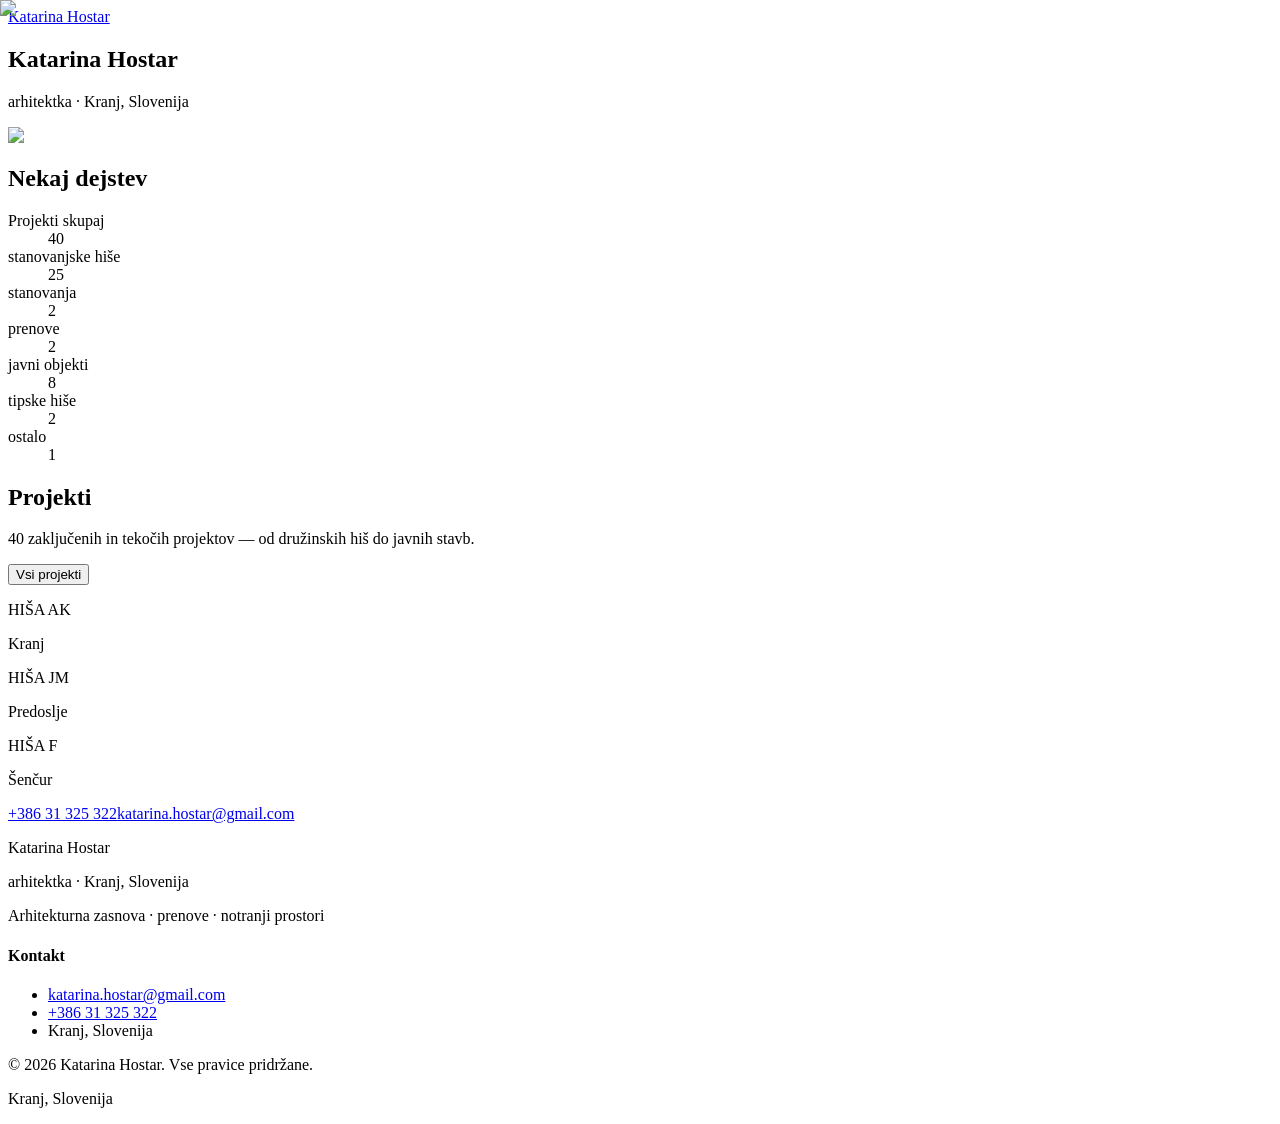
==== commit 63d9e2eb: "Remove Strani column from footer" ====
--- a/index.html
+++ b/index.html
@@ -1 +1 @@
-<!DOCTYPE html><html lang="sl" class="geist_a71539c9-module__T19VSG__variable geist_mono_8d43a2aa-module__8Li5zG__variable lora_a3109f6c-module__tQOILq__variable h-full antialiased"><head><meta charSet="utf-8"/><meta name="viewport" content="width=device-width, initial-scale=1"/><link rel="preload" href="/katarina-hoster2/_next/static/media/797e433ab948586e-s.p.0r6juujl39pe6.woff2" as="font" crossorigin="" type="font/woff2"/><link rel="preload" href="/katarina-hoster2/_next/static/media/8c2eb9ceedecfc8e-s.p.23aeddxv5enbo.woff2" as="font" crossorigin="" type="font/woff2"/><link rel="preload" href="/katarina-hoster2/_next/static/media/caa3a2e1cccd8315-s.p.0wgildi0cnwt9.woff2" as="font" crossorigin="" type="font/woff2"/><link rel="stylesheet" href="/katarina-hoster2/_next/static/chunks/3qd28xap-15lb.css" data-precedence="next"/><link rel="preload" as="script" fetchPriority="low" href="/katarina-hoster2/_next/static/chunks/3ll07n217cgxf.js"/><script src="/katarina-hoster2/_next/static/chunks/0om6tdovfkt4q.js" async=""></script><script src="/katarina-hoster2/_next/static/chunks/3peubv2924kx4.js" async=""></script><script src="/katarina-hoster2/_next/static/chunks/turbopack-0ijx55cfk59bq.js" async=""></script><script src="/katarina-hoster2/_next/static/chunks/1d4h-sglyo8ft.js" async=""></script><script src="/katarina-hoster2/_next/static/chunks/14mumt5_n0xhi.js" async=""></script><script src="/katarina-hoster2/_next/static/chunks/3cat7sbyy_85v.js" async=""></script><meta name="next-size-adjust" content=""/><title>Katarina Hostar — Arhitektura in oblikovanje prostorov</title><meta name="description" content="Arhitekturna zasnova, prenove in notranji prostori. Gorenjska, Slovenija."/><link rel="icon" href="/katarina-hoster2/favicon.ico?favicon.2vob68tjqpejf.ico" sizes="256x256" type="image/x-icon"/><script src="/katarina-hoster2/_next/static/chunks/0cz1d0mv5g_q7.js" noModule=""></script></head><body class="min-h-full flex flex-col bg-background text-foreground"><div hidden=""><!--$--><!--/$--></div><header class="sticky top-0 z-50 w-full border-b border-black/8 bg-white/80 backdrop-blur-xl"><nav class="mx-auto flex max-w-7xl items-center px-6 py-4"><a href="/" class="flex items-center gap-2" aria-label="Domov"><span class="text-base font-medium tracking-[0.12em] uppercase">Katarina Hostar</span></a></nav></header><main class="flex-1"><section id="o-meni"><div class="border-b border-[var(--line)]"><div class="mx-auto max-w-6xl px-6 pt-16 pb-12 sm:pt-24 sm:pb-20"><div class="flex items-center justify-between gap-10"><div><h1 class="text-5xl sm:text-6xl md:text-7xl leading-[1.05]" style="font-family:var(--font-serif)">Katarina Hostar</h1><p class="mt-2 text-lg text-[var(--muted)]">arhitektka<!-- --> · <!-- -->Kranj, Slovenija</p></div><img alt="Katarina Hostar" loading="lazy" width="360" height="360" decoding="async" data-nimg="1" class="rounded-full object-cover shrink-0" style="color:transparent" src="/katarina-hoster2/katarina-hostar.jpeg"/></div></div></div><div class="border-b border-[var(--line)]"><div class="mx-auto max-w-6xl px-6 py-20 sm:py-24 grid gap-12 md:grid-cols-12"><div class="md:col-span-4"><h2 class="mt-3 text-3xl sm:text-4xl" style="font-family:var(--font-serif)">Nekaj dejstev</h2></div><dl class="md:col-span-8 grid grid-cols-2 sm:grid-cols-3 gap-8"><div><dt class="text-xs uppercase tracking-[0.18em] text-[var(--subtle)]">Projekti skupaj</dt><dd class="mt-2 text-4xl sm:text-5xl" style="font-family:var(--font-serif)">40</dd></div><div><dt class="text-xs uppercase tracking-[0.18em] text-[var(--subtle)]">stanovanjske hiše</dt><dd class="mt-2 text-4xl sm:text-5xl" style="font-family:var(--font-serif)">25</dd></div><div><dt class="text-xs uppercase tracking-[0.18em] text-[var(--subtle)]">stanovanja</dt><dd class="mt-2 text-4xl sm:text-5xl" style="font-family:var(--font-serif)">2</dd></div><div><dt class="text-xs uppercase tracking-[0.18em] text-[var(--subtle)]">prenove</dt><dd class="mt-2 text-4xl sm:text-5xl" style="font-family:var(--font-serif)">2</dd></div><div><dt class="text-xs uppercase tracking-[0.18em] text-[var(--subtle)]">javni objekti</dt><dd class="mt-2 text-4xl sm:text-5xl" style="font-family:var(--font-serif)">8</dd></div><div><dt class="text-xs uppercase tracking-[0.18em] text-[var(--subtle)]">tipske hiše</dt><dd class="mt-2 text-4xl sm:text-5xl" style="font-family:var(--font-serif)">2</dd></div><div><dt class="text-xs uppercase tracking-[0.18em] text-[var(--subtle)]">ostalo</dt><dd class="mt-2 text-4xl sm:text-5xl" style="font-family:var(--font-serif)">1</dd></div></dl></div></div></section><section id="projekti"><div class="border-b border-[var(--line)]"><div class="mx-auto max-w-6xl px-6 pt-16 pb-12 sm:pt-24 sm:pb-20 flex items-end justify-between gap-6"><div><h2 class="mt-4 text-5xl sm:text-6xl md:text-7xl leading-[1.05]" style="font-family:var(--font-serif)">Projekti</h2><p class="mt-6 max-w-xl text-lg text-[var(--muted)] leading-relaxed">40<!-- --> zaključenih in tekočih projektov — od družinskih hiš do javnih stavb.</p></div><button class="shrink-0 inline-flex items-center gap-2 rounded-full bg-[var(--foreground)] text-[var(--background)] px-7 py-3.5 text-sm font-medium hover:opacity-80 transition-opacity">Vsi projekti</button></div></div><div class="border-b border-[var(--line)]"><div class="mx-auto max-w-6xl px-6 py-14 sm:py-20"><div class="grid gap-4 sm:gap-6 md:grid-cols-3"><div class="group relative overflow-hidden rounded-sm bg-[var(--card)] border border-[var(--line)] aspect-[3/4]"><img alt="HIŠA AK, Kranj" loading="lazy" decoding="async" data-nimg="fill" class="object-cover transition-transform duration-700 group-hover:scale-[1.03]" style="position:absolute;height:100%;width:100%;left:0;top:0;right:0;bottom:0;color:transparent" src="/katarina-hoster2/projects/hisa-ak-0.jpg"/><div class="absolute inset-x-0 bottom-0 p-4 bg-gradient-to-t from-black/80 via-black/50 to-transparent"><p class="text-sm font-medium tracking-wide text-white">HIŠA AK</p><p class="mt-0.5 text-xs text-white/70">Kranj</p></div></div><div class="group relative overflow-hidden rounded-sm bg-[var(--card)] border border-[var(--line)] aspect-[4/3]"><img alt="HIŠA JM, Predoslje" loading="lazy" decoding="async" data-nimg="fill" class="object-cover transition-transform duration-700 group-hover:scale-[1.03]" style="position:absolute;height:100%;width:100%;left:0;top:0;right:0;bottom:0;color:transparent" src="/katarina-hoster2/projects/hisa-jm-0.jpg"/><div class="absolute inset-x-0 bottom-0 p-4 bg-gradient-to-t from-black/80 via-black/50 to-transparent"><p class="text-sm font-medium tracking-wide text-white">HIŠA JM</p><p class="mt-0.5 text-xs text-white/70">Predoslje</p></div></div><div class="group relative overflow-hidden rounded-sm bg-[var(--card)] border border-[var(--line)] aspect-[4/3]"><img alt="HIŠA F, Šenčur" loading="lazy" decoding="async" data-nimg="fill" class="object-cover transition-transform duration-700 group-hover:scale-[1.03]" style="position:absolute;height:100%;width:100%;left:0;top:0;right:0;bottom:0;color:transparent" src="/katarina-hoster2/projects/hisa-f-0.jpg"/><div class="absolute inset-x-0 bottom-0 p-4 bg-gradient-to-t from-black/80 via-black/50 to-transparent"><p class="text-sm font-medium tracking-wide text-white">HIŠA F</p><p class="mt-0.5 text-xs text-white/70">Šenčur</p></div></div></div></div></div></section><section id="kontakt"><div class="mx-auto max-w-6xl px-6 py-12 flex flex-col sm:flex-row items-center justify-center gap-4"><a href="tel:+38631325322" class="inline-flex items-center gap-3 rounded-full bg-[var(--foreground)] text-[var(--background)] px-8 py-4 text-base font-medium hover:opacity-80 transition-opacity">+386 31 325 322</a><a href="mailto:katarina.hostar@gmail.com" class="inline-flex items-center gap-3 rounded-full border border-[var(--foreground)] px-8 py-4 text-base font-medium hover:bg-[var(--foreground)] hover:text-[var(--background)] transition-colors">katarina.hostar@gmail.com</a></div></section><!--$--><!--/$--></main><footer class="mt-32 border-t border-[var(--line)]"><div class="mx-auto max-w-6xl px-6 py-16"><div class="grid gap-12 md:grid-cols-3"><div><p class="text-[15px] font-medium tracking-[0.18em] uppercase">Katarina Hostar</p><p class="mt-1 text-sm text-[var(--muted)]">arhitektka<!-- --> · <!-- -->Kranj, Slovenija</p><p class="mt-6 text-sm text-[var(--muted)] max-w-xs leading-relaxed">Arhitekturna zasnova · prenove · notranji prostori</p></div><div><h4 class="text-xs font-medium tracking-[0.18em] uppercase text-[var(--muted)] mb-4">Strani</h4><ul class="space-y-2 text-sm"><li><a href="/#projekti" class="text-[var(--foreground)] hover:text-[var(--muted)] transition-colors">Projekti</a></li><li><a href="/#o-meni" class="text-[var(--foreground)] hover:text-[var(--muted)] transition-colors">O meni</a></li><li><a href="/#kontakt" class="text-[var(--foreground)] hover:text-[var(--muted)] transition-colors">Kontakt</a></li></ul></div><div><h4 class="text-xs font-medium tracking-[0.18em] uppercase text-[var(--muted)] mb-4">Kontakt</h4><ul class="space-y-2 text-sm"><li><a href="mailto:katarina.hostar@gmail.com" class="text-[var(--foreground)] hover:text-[var(--muted)] transition-colors">katarina.hostar@gmail.com</a></li><li><a href="tel:+38631325322" class="text-[var(--foreground)] hover:text-[var(--muted)] transition-colors">+386 31 325 322</a></li><li class="text-[var(--muted)]">Kranj, Slovenija</li></ul></div></div><div class="mt-16 flex flex-col sm:flex-row items-start sm:items-center justify-between gap-2 pt-8 border-t border-[var(--line)]"><p class="text-xs text-[var(--subtle)]">© <!-- -->2026<!-- --> <!-- -->Katarina Hostar<!-- -->. Vse pravice pridržane.</p><p class="text-xs text-[var(--subtle)]">Kranj, Slovenija</p></div></div></footer><script src="/katarina-hoster2/_next/static/chunks/3ll07n217cgxf.js" id="_R_" async=""></script><script>(self.__next_f=self.__next_f||[]).push([0])</script><script>self.__next_f.push([1,"1:\"$Sreact.fragment\"\n2:I[39756,[\"/katarina-hoster2/_next/static/chunks/1d4h-sglyo8ft.js\",\"/katarina-hoster2/_next/static/chunks/14mumt5_n0xhi.js\"],\"default\"]\n3:I[37457,[\"/katarina-hoster2/_next/static/chunks/1d4h-sglyo8ft.js\",\"/katarina-hoster2/_next/static/chunks/14mumt5_n0xhi.js\"],\"default\"]\n9:I[68027,[\"/katarina-hoster2/_next/static/chunks/1d4h-sglyo8ft.js\",\"/katarina-hoster2/_next/static/chunks/14mumt5_n0xhi.js\"],\"default\",1]\n:HL[\"/katarina-hoster2/_next/static/chunks/3qd28xap-15lb.css\",\"style\"]\n:HL[\"/katarina-hoster2/_next/static/media/797e433ab948586e-s.p.0r6juujl39pe6.woff2\",\"font\",{\"crossOrigin\":\"\",\"type\":\"font/woff2\"}]\n:HL[\"/katarina-hoster2/_next/static/media/8c2eb9ceedecfc8e-s.p.23aeddxv5enbo.woff2\",\"font\",{\"crossOrigin\":\"\",\"type\":\"font/woff2\"}]\n:HL[\"/katarina-hoster2/_next/static/media/caa3a2e1cccd8315-s.p.0wgildi0cnwt9.woff2\",\"font\",{\"crossOrigin\":\"\",\"type\":\"font/woff2\"}]\n"])</script><script>self.__next_f.push([1,"0:{\"P\":null,\"c\":[\"\",\"\"],\"q\":\"\",\"i\":false,\"f\":[[[\"\",{\"children\":[\"__PAGE__\",{}]},\"$undefined\",\"$undefined\",16],[[\"$\",\"$1\",\"c\",{\"children\":[[[\"$\",\"link\",\"0\",{\"rel\":\"stylesheet\",\"href\":\"/katarina-hoster2/_next/static/chunks/3qd28xap-15lb.css\",\"precedence\":\"next\",\"crossOrigin\":\"$undefined\",\"nonce\":\"$undefined\"}],[\"$\",\"script\",\"script-0\",{\"src\":\"/katarina-hoster2/_next/static/chunks/1d4h-sglyo8ft.js\",\"async\":true,\"nonce\":\"$undefined\"}],[\"$\",\"script\",\"script-1\",{\"src\":\"/katarina-hoster2/_next/static/chunks/14mumt5_n0xhi.js\",\"async\":true,\"nonce\":\"$undefined\"}]],[\"$\",\"html\",null,{\"lang\":\"sl\",\"className\":\"geist_a71539c9-module__T19VSG__variable geist_mono_8d43a2aa-module__8Li5zG__variable lora_a3109f6c-module__tQOILq__variable h-full antialiased\",\"children\":[\"$\",\"body\",null,{\"className\":\"min-h-full flex flex-col bg-background text-foreground\",\"children\":[[\"$\",\"header\",null,{\"className\":\"sticky top-0 z-50 w-full border-b border-black/8 bg-white/80 backdrop-blur-xl\",\"children\":[\"$\",\"nav\",null,{\"className\":\"mx-auto flex max-w-7xl items-center px-6 py-4\",\"children\":[\"$\",\"a\",null,{\"href\":\"/\",\"className\":\"flex items-center gap-2\",\"aria-label\":\"Domov\",\"children\":[\"$\",\"span\",null,{\"className\":\"text-base font-medium tracking-[0.12em] uppercase\",\"children\":\"Katarina Hostar\"}]}]}]}],[\"$\",\"main\",null,{\"className\":\"flex-1\",\"children\":[\"$\",\"$L2\",null,{\"parallelRouterKey\":\"children\",\"error\":\"$undefined\",\"errorStyles\":\"$undefined\",\"errorScripts\":\"$undefined\",\"template\":[\"$\",\"$L3\",null,{}],\"templateStyles\":\"$undefined\",\"templateScripts\":\"$undefined\",\"notFound\":[[[\"$\",\"title\",null,{\"children\":\"404: This page could not be found.\"}],[\"$\",\"div\",null,{\"style\":{\"fontFamily\":\"system-ui,\\\"Segoe UI\\\",Roboto,Helvetica,Arial,sans-serif,\\\"Apple Color Emoji\\\",\\\"Segoe UI Emoji\\\"\",\"height\":\"100vh\",\"textAlign\":\"center\",\"display\":\"flex\",\"flexDirection\":\"column\",\"alignItems\":\"center\",\"justifyContent\":\"center\"},\"children\":[\"$\",\"div\",null,{\"children\":[[\"$\",\"style\",null,{\"dangerouslySetInnerHTML\":{\"__html\":\"body{color:#000;background:#fff;margin:0}.next-error-h1{border-right:1px solid rgba(0,0,0,.3)}@media (prefers-color-scheme:dark){body{color:#fff;background:#000}.next-error-h1{border-right:1px solid rgba(255,255,255,.3)}}\"}}],[\"$\",\"h1\",null,{\"className\":\"next-error-h1\",\"style\":{\"display\":\"inline-block\",\"margin\":\"0 20px 0 0\",\"padding\":\"0 23px 0 0\",\"fontSize\":24,\"fontWeight\":500,\"verticalAlign\":\"top\",\"lineHeight\":\"49px\"},\"children\":404}],[\"$\",\"div\",null,{\"style\":{\"display\":\"inline-block\"},\"children\":[\"$\",\"h2\",null,{\"style\":{\"fontSize\":14,\"fontWeight\":400,\"lineHeight\":\"49px\",\"margin\":0},\"children\":\"This page could not be found.\"}]}]]}]}]],[]],\"forbidden\":\"$undefined\",\"unauthorized\":\"$undefined\"}]}],[\"$\",\"footer\",null,{\"className\":\"mt-32 border-t border-[var(--line)]\",\"children\":[\"$\",\"div\",null,{\"className\":\"mx-auto max-w-6xl px-6 py-16\",\"children\":[[\"$\",\"div\",null,{\"className\":\"grid gap-12 md:grid-cols-3\",\"children\":[[\"$\",\"div\",null,{\"children\":[[\"$\",\"p\",null,{\"className\":\"text-[15px] font-medium tracking-[0.18em] uppercase\",\"children\":\"Katarina Hostar\"}],[\"$\",\"p\",null,{\"className\":\"mt-1 text-sm text-[var(--muted)]\",\"children\":[\"arhitektka\",\" · \",\"Kranj, Slovenija\"]}],[\"$\",\"p\",null,{\"className\":\"mt-6 text-sm text-[var(--muted)] max-w-xs leading-relaxed\",\"children\":\"Arhitekturna zasnova · prenove · notranji prostori\"}]]}],[\"$\",\"div\",null,{\"children\":[[\"$\",\"h4\",null,{\"className\":\"text-xs font-medium tracking-[0.18em] uppercase text-[var(--muted)] mb-4\",\"children\":\"Strani\"}],[\"$\",\"ul\",null,{\"className\":\"space-y-2 text-sm\",\"children\":[[\"$\",\"li\",\"/#projekti\",{\"children\":[\"$\",\"a\",null,{\"href\":\"/#projekti\",\"className\":\"text-[var(--foreground)] hover:text-[var(--muted)] transition-colors\",\"children\":\"Projekti\"}]}],[\"$\",\"li\",\"/#o-meni\",{\"children\":[\"$\",\"a\",null,{\"href\":\"/#o-meni\",\"className\":\"text-[var(--foreground)] hover:text-[var(--muted)] transition-colors\",\"children\":\"O meni\"}]}],[\"$\",\"li\",\"/#kontakt\",{\"children\":[\"$\",\"a\",null,{\"href\":\"/#kontakt\",\"className\":\"text-[var(--foreground)] hover:text-[var(--muted)] transition-colors\",\"children\":\"Kontakt\"}]}]]}]]}],[\"$\",\"div\",null,{\"children\":[[\"$\",\"h4\",null,{\"className\":\"text-xs font-medium tracking-[0.18em] uppercase text-[var(--muted)] mb-4\",\"children\":\"Kontakt\"}],[\"$\",\"ul\",null,{\"className\":\"space-y-2 text-sm\",\"children\":[[\"$\",\"li\",null,{\"children\":[\"$\",\"a\",null,{\"href\":\"mailto:katarina.hostar@gmail.com\",\"className\":\"text-[var(--foreground)] hover:text-[var(--muted)] transition-colors\",\"children\":\"katarina.hostar@gmail.com\"}]}],\"$L4\",\"$L5\"]}]]}]]}],\"$L6\"]}]}]]}]}]]}],{\"children\":[\"$L7\",{},null,false,null]},null,false,null],\"$L8\",false]],\"m\":\"$undefined\",\"G\":[\"$9\",[\"$La\"]],\"S\":true,\"h\":null,\"s\":\"$undefined\",\"l\":\"$undefined\",\"p\":\"$undefined\",\"d\":\"$undefined\",\"b\":\"AeF5RFNIeV5zCj6iBM6lG\"}\n"])</script><script>self.__next_f.push([1,"b:I[5500,[\"/katarina-hoster2/_next/static/chunks/1d4h-sglyo8ft.js\",\"/katarina-hoster2/_next/static/chunks/14mumt5_n0xhi.js\",\"/katarina-hoster2/_next/static/chunks/3cat7sbyy_85v.js\"],\"Image\"]\nc:I[14042,[\"/katarina-hoster2/_next/static/chunks/1d4h-sglyo8ft.js\",\"/katarina-hoster2/_next/static/chunks/14mumt5_n0xhi.js\",\"/katarina-hoster2/_next/static/chunks/3cat7sbyy_85v.js\"],\"default\"]\nd:I[97367,[\"/katarina-hoster2/_next/static/chunks/1d4h-sglyo8ft.js\",\"/katarina-hoster2/_next/static/chunks/14mumt5_n0xhi.js\"],\"OutletBoundary\"]\ne:\"$Sreact.suspense\"\n10:I[97367,[\"/katarina-hoster2/_next/static/chunks/1d4h-sglyo8ft.js\",\"/katarina-hoster2/_next/static/chunks/14mumt5_n0xhi.js\"],\"ViewportBoundary\"]\n12:I[97367,[\"/katarina-hoster2/_next/static/chunks/1d4h-sglyo8ft.js\",\"/katarina-hoster2/_next/static/chunks/14mumt5_n0xhi.js\"],\"MetadataBoundary\"]\n4:[\"$\",\"li\",null,{\"children\":[\"$\",\"a\",null,{\"href\":\"tel:+38631325322\",\"className\":\"text-[var(--foreground)] hover:text-[var(--muted)] transition-colors\",\"children\":\"+386 31 325 322\"}]}]\n5:[\"$\",\"li\",null,{\"className\":\"text-[var(--muted)]\",\"children\":\"Kranj, Slovenija\"}]\n6:[\"$\",\"div\",null,{\"className\":\"mt-16 flex flex-col sm:flex-row items-start sm:items-center justify-between gap-2 pt-8 border-t border-[var(--line)]\",\"children\":[[\"$\",\"p\",null,{\"className\":\"text-xs text-[var(--subtle)]\",\"children\":[\"© \",2026,\" \",\"Katarina Hostar\",\". Vse pravice pridržane.\"]}],[\"$\",\"p\",null,{\"className\":\"text-xs text-[var(--subtle)]\",\"children\":\"Kranj, Slovenija\"}]]}]\n"])</script><script>self.__next_f.push([1,"7:[\"$\",\"$1\",\"c\",{\"children\":[[[\"$\",\"section\",null,{\"id\":\"o-meni\",\"children\":[[\"$\",\"div\",null,{\"className\":\"border-b border-[var(--line)]\",\"children\":[\"$\",\"div\",null,{\"className\":\"mx-auto max-w-6xl px-6 pt-16 pb-12 sm:pt-24 sm:pb-20\",\"children\":[\"$\",\"div\",null,{\"className\":\"flex items-center justify-between gap-10\",\"children\":[[\"$\",\"div\",null,{\"children\":[[\"$\",\"h1\",null,{\"className\":\"text-5xl sm:text-6xl md:text-7xl leading-[1.05]\",\"style\":{\"fontFamily\":\"var(--font-serif)\"},\"children\":\"Katarina Hostar\"}],[\"$\",\"p\",null,{\"className\":\"mt-2 text-lg text-[var(--muted)]\",\"children\":[\"arhitektka\",\" · \",\"Kranj, Slovenija\"]}]]}],[\"$\",\"$Lb\",null,{\"src\":\"/katarina-hoster2/katarina-hostar.jpeg\",\"alt\":\"Katarina Hostar\",\"width\":360,\"height\":360,\"className\":\"rounded-full object-cover shrink-0\"}]]}]}]}],[\"$\",\"div\",null,{\"className\":\"border-b border-[var(--line)]\",\"children\":[\"$\",\"div\",null,{\"className\":\"mx-auto max-w-6xl px-6 py-20 sm:py-24 grid gap-12 md:grid-cols-12\",\"children\":[[\"$\",\"div\",null,{\"className\":\"md:col-span-4\",\"children\":[\"$\",\"h2\",null,{\"className\":\"mt-3 text-3xl sm:text-4xl\",\"style\":{\"fontFamily\":\"var(--font-serif)\"},\"children\":\"Nekaj dejstev\"}]}],[\"$\",\"dl\",null,{\"className\":\"md:col-span-8 grid grid-cols-2 sm:grid-cols-3 gap-8\",\"children\":[[\"$\",\"div\",null,{\"children\":[[\"$\",\"dt\",null,{\"className\":\"text-xs uppercase tracking-[0.18em] text-[var(--subtle)]\",\"children\":\"Projekti skupaj\"}],[\"$\",\"dd\",null,{\"className\":\"mt-2 text-4xl sm:text-5xl\",\"style\":{\"fontFamily\":\"var(--font-serif)\"},\"children\":40}]]}],[[\"$\",\"div\",\"stanovanjske hiše\",{\"children\":[[\"$\",\"dt\",null,{\"className\":\"text-xs uppercase tracking-[0.18em] text-[var(--subtle)]\",\"children\":\"stanovanjske hiše\"}],[\"$\",\"dd\",null,{\"className\":\"mt-2 text-4xl sm:text-5xl\",\"style\":{\"fontFamily\":\"var(--font-serif)\"},\"children\":25}]]}],[\"$\",\"div\",\"stanovanja\",{\"children\":[[\"$\",\"dt\",null,{\"className\":\"text-xs uppercase tracking-[0.18em] text-[var(--subtle)]\",\"children\":\"stanovanja\"}],[\"$\",\"dd\",null,{\"className\":\"mt-2 text-4xl sm:text-5xl\",\"style\":{\"fontFamily\":\"var(--font-serif)\"},\"children\":2}]]}],[\"$\",\"div\",\"prenove\",{\"children\":[[\"$\",\"dt\",null,{\"className\":\"text-xs uppercase tracking-[0.18em] text-[var(--subtle)]\",\"children\":\"prenove\"}],[\"$\",\"dd\",null,{\"className\":\"mt-2 text-4xl sm:text-5xl\",\"style\":{\"fontFamily\":\"var(--font-serif)\"},\"children\":2}]]}],[\"$\",\"div\",\"javni objekti\",{\"children\":[[\"$\",\"dt\",null,{\"className\":\"text-xs uppercase tracking-[0.18em] text-[var(--subtle)]\",\"children\":\"javni objekti\"}],[\"$\",\"dd\",null,{\"className\":\"mt-2 text-4xl sm:text-5xl\",\"style\":{\"fontFamily\":\"var(--font-serif)\"},\"children\":8}]]}],[\"$\",\"div\",\"tipske hiše\",{\"children\":[[\"$\",\"dt\",null,{\"className\":\"text-xs uppercase tracking-[0.18em] text-[var(--subtle)]\",\"children\":\"tipske hiše\"}],[\"$\",\"dd\",null,{\"className\":\"mt-2 text-4xl sm:text-5xl\",\"style\":{\"fontFamily\":\"var(--font-serif)\"},\"children\":2}]]}],[\"$\",\"div\",\"ostalo\",{\"children\":[[\"$\",\"dt\",null,{\"className\":\"text-xs uppercase tracking-[0.18em] text-[var(--subtle)]\",\"children\":\"ostalo\"}],[\"$\",\"dd\",null,{\"className\":\"mt-2 text-4xl sm:text-5xl\",\"style\":{\"fontFamily\":\"var(--font-serif)\"},\"children\":1}]]}]]]}]]}]}]]}],[\"$\",\"$Lc\",null,{}],[\"$\",\"section\",null,{\"id\":\"kontakt\",\"children\":[\"$\",\"div\",null,{\"className\":\"mx-auto max-w-6xl px-6 py-12 flex flex-col sm:flex-row items-center justify-center gap-4\",\"children\":[[\"$\",\"a\",null,{\"href\":\"tel:+38631325322\",\"className\":\"inline-flex items-center gap-3 rounded-full bg-[var(--foreground)] text-[var(--background)] px-8 py-4 text-base font-medium hover:opacity-80 transition-opacity\",\"children\":\"+386 31 325 322\"}],[\"$\",\"a\",null,{\"href\":\"mailto:katarina.hostar@gmail.com\",\"className\":\"inline-flex items-center gap-3 rounded-full border border-[var(--foreground)] px-8 py-4 text-base font-medium hover:bg-[var(--foreground)] hover:text-[var(--background)] transition-colors\",\"children\":\"katarina.hostar@gmail.com\"}]]}]}]],[[\"$\",\"script\",\"script-0\",{\"src\":\"/katarina-hoster2/_next/static/chunks/3cat7sbyy_85v.js\",\"async\":true,\"nonce\":\"$undefined\"}]],[\"$\",\"$Ld\",null,{\"children\":[\"$\",\"$e\",null,{\"name\":\"Next.MetadataOutlet\",\"children\":\"$@f\"}]}]]}]\n"])</script><script>self.__next_f.push([1,"8:[\"$\",\"$1\",\"h\",{\"children\":[null,[\"$\",\"$L10\",null,{\"children\":\"$L11\"}],[\"$\",\"div\",null,{\"hidden\":true,\"children\":[\"$\",\"$L12\",null,{\"children\":[\"$\",\"$e\",null,{\"name\":\"Next.Metadata\",\"children\":\"$L13\"}]}]}],[\"$\",\"meta\",null,{\"name\":\"next-size-adjust\",\"content\":\"\"}]]}]\na:[\"$\",\"link\",\"0\",{\"rel\":\"stylesheet\",\"href\":\"/katarina-hoster2/_next/static/chunks/3qd28xap-15lb.css\",\"precedence\":\"next\",\"crossOrigin\":\"$undefined\",\"nonce\":\"$undefined\"}]\n"])</script><script>self.__next_f.push([1,"11:[[\"$\",\"meta\",\"0\",{\"charSet\":\"utf-8\"}],[\"$\",\"meta\",\"1\",{\"name\":\"viewport\",\"content\":\"width=device-width, initial-scale=1\"}]]\n"])</script><script>self.__next_f.push([1,"14:I[27201,[\"/katarina-hoster2/_next/static/chunks/1d4h-sglyo8ft.js\",\"/katarina-hoster2/_next/static/chunks/14mumt5_n0xhi.js\"],\"IconMark\"]\nf:null\n13:[[\"$\",\"title\",\"0\",{\"children\":\"Katarina Hostar — Arhitektura in oblikovanje prostorov\"}],[\"$\",\"meta\",\"1\",{\"name\":\"description\",\"content\":\"Arhitekturna zasnova, prenove in notranji prostori. Gorenjska, Slovenija.\"}],[\"$\",\"link\",\"2\",{\"rel\":\"icon\",\"href\":\"/katarina-hoster2/favicon.ico?favicon.2vob68tjqpejf.ico\",\"sizes\":\"256x256\",\"type\":\"image/x-icon\"}],[\"$\",\"$L14\",\"3\",{}]]\n"])</script></body></html>+<!DOCTYPE html><html lang="sl" class="geist_a71539c9-module__T19VSG__variable geist_mono_8d43a2aa-module__8Li5zG__variable lora_a3109f6c-module__tQOILq__variable h-full antialiased"><head><meta charSet="utf-8"/><meta name="viewport" content="width=device-width, initial-scale=1"/><link rel="preload" href="/katarina-hoster2/_next/static/media/797e433ab948586e-s.p.0r6juujl39pe6.woff2" as="font" crossorigin="" type="font/woff2"/><link rel="preload" href="/katarina-hoster2/_next/static/media/8c2eb9ceedecfc8e-s.p.23aeddxv5enbo.woff2" as="font" crossorigin="" type="font/woff2"/><link rel="preload" href="/katarina-hoster2/_next/static/media/caa3a2e1cccd8315-s.p.0wgildi0cnwt9.woff2" as="font" crossorigin="" type="font/woff2"/><link rel="stylesheet" href="/katarina-hoster2/_next/static/chunks/3qd28xap-15lb.css" data-precedence="next"/><link rel="preload" as="script" fetchPriority="low" href="/katarina-hoster2/_next/static/chunks/3ll07n217cgxf.js"/><script src="/katarina-hoster2/_next/static/chunks/0om6tdovfkt4q.js" async=""></script><script src="/katarina-hoster2/_next/static/chunks/3peubv2924kx4.js" async=""></script><script src="/katarina-hoster2/_next/static/chunks/turbopack-0ijx55cfk59bq.js" async=""></script><script src="/katarina-hoster2/_next/static/chunks/1d4h-sglyo8ft.js" async=""></script><script src="/katarina-hoster2/_next/static/chunks/14mumt5_n0xhi.js" async=""></script><script src="/katarina-hoster2/_next/static/chunks/3cat7sbyy_85v.js" async=""></script><meta name="next-size-adjust" content=""/><title>Katarina Hostar — Arhitektura in oblikovanje prostorov</title><meta name="description" content="Arhitekturna zasnova, prenove in notranji prostori. Gorenjska, Slovenija."/><link rel="icon" href="/katarina-hoster2/favicon.ico?favicon.2vob68tjqpejf.ico" sizes="256x256" type="image/x-icon"/><script src="/katarina-hoster2/_next/static/chunks/0cz1d0mv5g_q7.js" noModule=""></script></head><body class="min-h-full flex flex-col bg-background text-foreground"><div hidden=""><!--$--><!--/$--></div><header class="sticky top-0 z-50 w-full border-b border-black/8 bg-white/80 backdrop-blur-xl"><nav class="mx-auto flex max-w-7xl items-center px-6 py-4"><a href="/" class="flex items-center gap-2" aria-label="Domov"><span class="text-base font-medium tracking-[0.12em] uppercase">Katarina Hostar</span></a></nav></header><main class="flex-1"><section id="o-meni"><div class="border-b border-[var(--line)]"><div class="mx-auto max-w-6xl px-6 pt-16 pb-12 sm:pt-24 sm:pb-20"><div class="flex items-center justify-between gap-10"><div><h1 class="text-5xl sm:text-6xl md:text-7xl leading-[1.05]" style="font-family:var(--font-serif)">Katarina Hostar</h1><p class="mt-2 text-lg text-[var(--muted)]">arhitektka<!-- --> · <!-- -->Kranj, Slovenija</p></div><img alt="Katarina Hostar" loading="lazy" width="360" height="360" decoding="async" data-nimg="1" class="rounded-full object-cover shrink-0" style="color:transparent" src="/katarina-hoster2/katarina-hostar.jpeg"/></div></div></div><div class="border-b border-[var(--line)]"><div class="mx-auto max-w-6xl px-6 py-20 sm:py-24 grid gap-12 md:grid-cols-12"><div class="md:col-span-4"><h2 class="mt-3 text-3xl sm:text-4xl" style="font-family:var(--font-serif)">Nekaj dejstev</h2></div><dl class="md:col-span-8 grid grid-cols-2 sm:grid-cols-3 gap-8"><div><dt class="text-xs uppercase tracking-[0.18em] text-[var(--subtle)]">Projekti skupaj</dt><dd class="mt-2 text-4xl sm:text-5xl" style="font-family:var(--font-serif)">40</dd></div><div><dt class="text-xs uppercase tracking-[0.18em] text-[var(--subtle)]">stanovanjske hiše</dt><dd class="mt-2 text-4xl sm:text-5xl" style="font-family:var(--font-serif)">25</dd></div><div><dt class="text-xs uppercase tracking-[0.18em] text-[var(--subtle)]">stanovanja</dt><dd class="mt-2 text-4xl sm:text-5xl" style="font-family:var(--font-serif)">2</dd></div><div><dt class="text-xs uppercase tracking-[0.18em] text-[var(--subtle)]">prenove</dt><dd class="mt-2 text-4xl sm:text-5xl" style="font-family:var(--font-serif)">2</dd></div><div><dt class="text-xs uppercase tracking-[0.18em] text-[var(--subtle)]">javni objekti</dt><dd class="mt-2 text-4xl sm:text-5xl" style="font-family:var(--font-serif)">8</dd></div><div><dt class="text-xs uppercase tracking-[0.18em] text-[var(--subtle)]">tipske hiše</dt><dd class="mt-2 text-4xl sm:text-5xl" style="font-family:var(--font-serif)">2</dd></div><div><dt class="text-xs uppercase tracking-[0.18em] text-[var(--subtle)]">ostalo</dt><dd class="mt-2 text-4xl sm:text-5xl" style="font-family:var(--font-serif)">1</dd></div></dl></div></div></section><section id="projekti"><div class="border-b border-[var(--line)]"><div class="mx-auto max-w-6xl px-6 pt-16 pb-12 sm:pt-24 sm:pb-20 flex items-end justify-between gap-6"><div><h2 class="mt-4 text-5xl sm:text-6xl md:text-7xl leading-[1.05]" style="font-family:var(--font-serif)">Projekti</h2><p class="mt-6 max-w-xl text-lg text-[var(--muted)] leading-relaxed">40<!-- --> zaključenih in tekočih projektov — od družinskih hiš do javnih stavb.</p></div><button class="shrink-0 inline-flex items-center gap-2 rounded-full bg-[var(--foreground)] text-[var(--background)] px-7 py-3.5 text-sm font-medium hover:opacity-80 transition-opacity">Vsi projekti</button></div></div><div class="border-b border-[var(--line)]"><div class="mx-auto max-w-6xl px-6 py-14 sm:py-20"><div class="grid gap-4 sm:gap-6 md:grid-cols-3"><div class="group relative overflow-hidden rounded-sm bg-[var(--card)] border border-[var(--line)] aspect-[3/4]"><img alt="HIŠA AK, Kranj" loading="lazy" decoding="async" data-nimg="fill" class="object-cover transition-transform duration-700 group-hover:scale-[1.03]" style="position:absolute;height:100%;width:100%;left:0;top:0;right:0;bottom:0;color:transparent" src="/katarina-hoster2/projects/hisa-ak-0.jpg"/><div class="absolute inset-x-0 bottom-0 p-4 bg-gradient-to-t from-black/80 via-black/50 to-transparent"><p class="text-sm font-medium tracking-wide text-white">HIŠA AK</p><p class="mt-0.5 text-xs text-white/70">Kranj</p></div></div><div class="group relative overflow-hidden rounded-sm bg-[var(--card)] border border-[var(--line)] aspect-[4/3]"><img alt="HIŠA JM, Predoslje" loading="lazy" decoding="async" data-nimg="fill" class="object-cover transition-transform duration-700 group-hover:scale-[1.03]" style="position:absolute;height:100%;width:100%;left:0;top:0;right:0;bottom:0;color:transparent" src="/katarina-hoster2/projects/hisa-jm-0.jpg"/><div class="absolute inset-x-0 bottom-0 p-4 bg-gradient-to-t from-black/80 via-black/50 to-transparent"><p class="text-sm font-medium tracking-wide text-white">HIŠA JM</p><p class="mt-0.5 text-xs text-white/70">Predoslje</p></div></div><div class="group relative overflow-hidden rounded-sm bg-[var(--card)] border border-[var(--line)] aspect-[4/3]"><img alt="HIŠA F, Šenčur" loading="lazy" decoding="async" data-nimg="fill" class="object-cover transition-transform duration-700 group-hover:scale-[1.03]" style="position:absolute;height:100%;width:100%;left:0;top:0;right:0;bottom:0;color:transparent" src="/katarina-hoster2/projects/hisa-f-0.jpg"/><div class="absolute inset-x-0 bottom-0 p-4 bg-gradient-to-t from-black/80 via-black/50 to-transparent"><p class="text-sm font-medium tracking-wide text-white">HIŠA F</p><p class="mt-0.5 text-xs text-white/70">Šenčur</p></div></div></div></div></div></section><section id="kontakt"><div class="mx-auto max-w-6xl px-6 py-12 flex flex-col sm:flex-row items-center justify-center gap-4"><a href="tel:+38631325322" class="inline-flex items-center gap-3 rounded-full bg-[var(--foreground)] text-[var(--background)] px-8 py-4 text-base font-medium hover:opacity-80 transition-opacity">+386 31 325 322</a><a href="mailto:katarina.hostar@gmail.com" class="inline-flex items-center gap-3 rounded-full border border-[var(--foreground)] px-8 py-4 text-base font-medium hover:bg-[var(--foreground)] hover:text-[var(--background)] transition-colors">katarina.hostar@gmail.com</a></div></section><!--$--><!--/$--></main><footer class="mt-32 border-t border-[var(--line)]"><div class="mx-auto max-w-6xl px-6 py-16"><div class="grid gap-12 md:grid-cols-3"><div><p class="text-[15px] font-medium tracking-[0.18em] uppercase">Katarina Hostar</p><p class="mt-1 text-sm text-[var(--muted)]">arhitektka<!-- --> · <!-- -->Kranj, Slovenija</p><p class="mt-6 text-sm text-[var(--muted)] max-w-xs leading-relaxed">Arhitekturna zasnova · prenove · notranji prostori</p></div><div><h4 class="text-xs font-medium tracking-[0.18em] uppercase text-[var(--muted)] mb-4">Kontakt</h4><ul class="space-y-2 text-sm"><li><a href="mailto:katarina.hostar@gmail.com" class="text-[var(--foreground)] hover:text-[var(--muted)] transition-colors">katarina.hostar@gmail.com</a></li><li><a href="tel:+38631325322" class="text-[var(--foreground)] hover:text-[var(--muted)] transition-colors">+386 31 325 322</a></li><li class="text-[var(--muted)]">Kranj, Slovenija</li></ul></div></div><div class="mt-16 flex flex-col sm:flex-row items-start sm:items-center justify-between gap-2 pt-8 border-t border-[var(--line)]"><p class="text-xs text-[var(--subtle)]">© <!-- -->2026<!-- --> <!-- -->Katarina Hostar<!-- -->. Vse pravice pridržane.</p><p class="text-xs text-[var(--subtle)]">Kranj, Slovenija</p></div></div></footer><script src="/katarina-hoster2/_next/static/chunks/3ll07n217cgxf.js" id="_R_" async=""></script><script>(self.__next_f=self.__next_f||[]).push([0])</script><script>self.__next_f.push([1,"1:\"$Sreact.fragment\"\n2:I[39756,[\"/katarina-hoster2/_next/static/chunks/1d4h-sglyo8ft.js\",\"/katarina-hoster2/_next/static/chunks/14mumt5_n0xhi.js\"],\"default\"]\n3:I[37457,[\"/katarina-hoster2/_next/static/chunks/1d4h-sglyo8ft.js\",\"/katarina-hoster2/_next/static/chunks/14mumt5_n0xhi.js\"],\"default\"]\n6:I[68027,[\"/katarina-hoster2/_next/static/chunks/1d4h-sglyo8ft.js\",\"/katarina-hoster2/_next/static/chunks/14mumt5_n0xhi.js\"],\"default\",1]\n:HL[\"/katarina-hoster2/_next/static/chunks/3qd28xap-15lb.css\",\"style\"]\n:HL[\"/katarina-hoster2/_next/static/media/797e433ab948586e-s.p.0r6juujl39pe6.woff2\",\"font\",{\"crossOrigin\":\"\",\"type\":\"font/woff2\"}]\n:HL[\"/katarina-hoster2/_next/static/media/8c2eb9ceedecfc8e-s.p.23aeddxv5enbo.woff2\",\"font\",{\"crossOrigin\":\"\",\"type\":\"font/woff2\"}]\n:HL[\"/katarina-hoster2/_next/static/media/caa3a2e1cccd8315-s.p.0wgildi0cnwt9.woff2\",\"font\",{\"crossOrigin\":\"\",\"type\":\"font/woff2\"}]\n"])</script><script>self.__next_f.push([1,"0:{\"P\":null,\"c\":[\"\",\"\"],\"q\":\"\",\"i\":false,\"f\":[[[\"\",{\"children\":[\"__PAGE__\",{}]},\"$undefined\",\"$undefined\",16],[[\"$\",\"$1\",\"c\",{\"children\":[[[\"$\",\"link\",\"0\",{\"rel\":\"stylesheet\",\"href\":\"/katarina-hoster2/_next/static/chunks/3qd28xap-15lb.css\",\"precedence\":\"next\",\"crossOrigin\":\"$undefined\",\"nonce\":\"$undefined\"}],[\"$\",\"script\",\"script-0\",{\"src\":\"/katarina-hoster2/_next/static/chunks/1d4h-sglyo8ft.js\",\"async\":true,\"nonce\":\"$undefined\"}],[\"$\",\"script\",\"script-1\",{\"src\":\"/katarina-hoster2/_next/static/chunks/14mumt5_n0xhi.js\",\"async\":true,\"nonce\":\"$undefined\"}]],[\"$\",\"html\",null,{\"lang\":\"sl\",\"className\":\"geist_a71539c9-module__T19VSG__variable geist_mono_8d43a2aa-module__8Li5zG__variable lora_a3109f6c-module__tQOILq__variable h-full antialiased\",\"children\":[\"$\",\"body\",null,{\"className\":\"min-h-full flex flex-col bg-background text-foreground\",\"children\":[[\"$\",\"header\",null,{\"className\":\"sticky top-0 z-50 w-full border-b border-black/8 bg-white/80 backdrop-blur-xl\",\"children\":[\"$\",\"nav\",null,{\"className\":\"mx-auto flex max-w-7xl items-center px-6 py-4\",\"children\":[\"$\",\"a\",null,{\"href\":\"/\",\"className\":\"flex items-center gap-2\",\"aria-label\":\"Domov\",\"children\":[\"$\",\"span\",null,{\"className\":\"text-base font-medium tracking-[0.12em] uppercase\",\"children\":\"Katarina Hostar\"}]}]}]}],[\"$\",\"main\",null,{\"className\":\"flex-1\",\"children\":[\"$\",\"$L2\",null,{\"parallelRouterKey\":\"children\",\"error\":\"$undefined\",\"errorStyles\":\"$undefined\",\"errorScripts\":\"$undefined\",\"template\":[\"$\",\"$L3\",null,{}],\"templateStyles\":\"$undefined\",\"templateScripts\":\"$undefined\",\"notFound\":[[[\"$\",\"title\",null,{\"children\":\"404: This page could not be found.\"}],[\"$\",\"div\",null,{\"style\":{\"fontFamily\":\"system-ui,\\\"Segoe UI\\\",Roboto,Helvetica,Arial,sans-serif,\\\"Apple Color Emoji\\\",\\\"Segoe UI Emoji\\\"\",\"height\":\"100vh\",\"textAlign\":\"center\",\"display\":\"flex\",\"flexDirection\":\"column\",\"alignItems\":\"center\",\"justifyContent\":\"center\"},\"children\":[\"$\",\"div\",null,{\"children\":[[\"$\",\"style\",null,{\"dangerouslySetInnerHTML\":{\"__html\":\"body{color:#000;background:#fff;margin:0}.next-error-h1{border-right:1px solid rgba(0,0,0,.3)}@media (prefers-color-scheme:dark){body{color:#fff;background:#000}.next-error-h1{border-right:1px solid rgba(255,255,255,.3)}}\"}}],[\"$\",\"h1\",null,{\"className\":\"next-error-h1\",\"style\":{\"display\":\"inline-block\",\"margin\":\"0 20px 0 0\",\"padding\":\"0 23px 0 0\",\"fontSize\":24,\"fontWeight\":500,\"verticalAlign\":\"top\",\"lineHeight\":\"49px\"},\"children\":404}],[\"$\",\"div\",null,{\"style\":{\"display\":\"inline-block\"},\"children\":[\"$\",\"h2\",null,{\"style\":{\"fontSize\":14,\"fontWeight\":400,\"lineHeight\":\"49px\",\"margin\":0},\"children\":\"This page could not be found.\"}]}]]}]}]],[]],\"forbidden\":\"$undefined\",\"unauthorized\":\"$undefined\"}]}],[\"$\",\"footer\",null,{\"className\":\"mt-32 border-t border-[var(--line)]\",\"children\":[\"$\",\"div\",null,{\"className\":\"mx-auto max-w-6xl px-6 py-16\",\"children\":[[\"$\",\"div\",null,{\"className\":\"grid gap-12 md:grid-cols-3\",\"children\":[[\"$\",\"div\",null,{\"children\":[[\"$\",\"p\",null,{\"className\":\"text-[15px] font-medium tracking-[0.18em] uppercase\",\"children\":\"Katarina Hostar\"}],[\"$\",\"p\",null,{\"className\":\"mt-1 text-sm text-[var(--muted)]\",\"children\":[\"arhitektka\",\" · \",\"Kranj, Slovenija\"]}],[\"$\",\"p\",null,{\"className\":\"mt-6 text-sm text-[var(--muted)] max-w-xs leading-relaxed\",\"children\":\"Arhitekturna zasnova · prenove · notranji prostori\"}]]}],[\"$\",\"div\",null,{\"children\":[[\"$\",\"h4\",null,{\"className\":\"text-xs font-medium tracking-[0.18em] uppercase text-[var(--muted)] mb-4\",\"children\":\"Kontakt\"}],[\"$\",\"ul\",null,{\"className\":\"space-y-2 text-sm\",\"children\":[[\"$\",\"li\",null,{\"children\":[\"$\",\"a\",null,{\"href\":\"mailto:katarina.hostar@gmail.com\",\"className\":\"text-[var(--foreground)] hover:text-[var(--muted)] transition-colors\",\"children\":\"katarina.hostar@gmail.com\"}]}],[\"$\",\"li\",null,{\"children\":[\"$\",\"a\",null,{\"href\":\"tel:+38631325322\",\"className\":\"text-[var(--foreground)] hover:text-[var(--muted)] transition-colors\",\"children\":\"+386 31 325 322\"}]}],[\"$\",\"li\",null,{\"className\":\"text-[var(--muted)]\",\"children\":\"Kranj, Slovenija\"}]]}]]}]]}],[\"$\",\"div\",null,{\"className\":\"mt-16 flex flex-col sm:flex-row items-start sm:items-center justify-between gap-2 pt-8 border-t border-[var(--line)]\",\"children\":[[\"$\",\"p\",null,{\"className\":\"text-xs text-[var(--subtle)]\",\"children\":[\"© \",2026,\" \",\"Katarina Hostar\",\". Vse pravice pridržane.\"]}],[\"$\",\"p\",null,{\"className\":\"text-xs text-[var(--subtle)]\",\"children\":\"Kranj, Slovenija\"}]]}]]}]}]]}]}]]}],{\"children\":[\"$L4\",{},null,false,null]},null,false,null],\"$L5\",false]],\"m\":\"$undefined\",\"G\":[\"$6\",[\"$L7\"]],\"S\":true,\"h\":null,\"s\":\"$undefined\",\"l\":\"$undefined\",\"p\":\"$undefined\",\"d\":\"$undefined\",\"b\":\"bzJAcgrrB6rXrK6rHH1mH\"}\n"])</script><script>self.__next_f.push([1,"8:I[5500,[\"/katarina-hoster2/_next/static/chunks/1d4h-sglyo8ft.js\",\"/katarina-hoster2/_next/static/chunks/14mumt5_n0xhi.js\",\"/katarina-hoster2/_next/static/chunks/3cat7sbyy_85v.js\"],\"Image\"]\n9:I[14042,[\"/katarina-hoster2/_next/static/chunks/1d4h-sglyo8ft.js\",\"/katarina-hoster2/_next/static/chunks/14mumt5_n0xhi.js\",\"/katarina-hoster2/_next/static/chunks/3cat7sbyy_85v.js\"],\"default\"]\na:I[97367,[\"/katarina-hoster2/_next/static/chunks/1d4h-sglyo8ft.js\",\"/katarina-hoster2/_next/static/chunks/14mumt5_n0xhi.js\"],\"OutletBoundary\"]\nb:\"$Sreact.suspense\"\nd:I[97367,[\"/katarina-hoster2/_next/static/chunks/1d4h-sglyo8ft.js\",\"/katarina-hoster2/_next/static/chunks/14mumt5_n0xhi.js\"],\"ViewportBoundary\"]\nf:I[97367,[\"/katarina-hoster2/_next/static/chunks/1d4h-sglyo8ft.js\",\"/katarina-hoster2/_next/static/chunks/14mumt5_n0xhi.js\"],\"MetadataBoundary\"]\n"])</script><script>self.__next_f.push([1,"4:[\"$\",\"$1\",\"c\",{\"children\":[[[\"$\",\"section\",null,{\"id\":\"o-meni\",\"children\":[[\"$\",\"div\",null,{\"className\":\"border-b border-[var(--line)]\",\"children\":[\"$\",\"div\",null,{\"className\":\"mx-auto max-w-6xl px-6 pt-16 pb-12 sm:pt-24 sm:pb-20\",\"children\":[\"$\",\"div\",null,{\"className\":\"flex items-center justify-between gap-10\",\"children\":[[\"$\",\"div\",null,{\"children\":[[\"$\",\"h1\",null,{\"className\":\"text-5xl sm:text-6xl md:text-7xl leading-[1.05]\",\"style\":{\"fontFamily\":\"var(--font-serif)\"},\"children\":\"Katarina Hostar\"}],[\"$\",\"p\",null,{\"className\":\"mt-2 text-lg text-[var(--muted)]\",\"children\":[\"arhitektka\",\" · \",\"Kranj, Slovenija\"]}]]}],[\"$\",\"$L8\",null,{\"src\":\"/katarina-hoster2/katarina-hostar.jpeg\",\"alt\":\"Katarina Hostar\",\"width\":360,\"height\":360,\"className\":\"rounded-full object-cover shrink-0\"}]]}]}]}],[\"$\",\"div\",null,{\"className\":\"border-b border-[var(--line)]\",\"children\":[\"$\",\"div\",null,{\"className\":\"mx-auto max-w-6xl px-6 py-20 sm:py-24 grid gap-12 md:grid-cols-12\",\"children\":[[\"$\",\"div\",null,{\"className\":\"md:col-span-4\",\"children\":[\"$\",\"h2\",null,{\"className\":\"mt-3 text-3xl sm:text-4xl\",\"style\":{\"fontFamily\":\"var(--font-serif)\"},\"children\":\"Nekaj dejstev\"}]}],[\"$\",\"dl\",null,{\"className\":\"md:col-span-8 grid grid-cols-2 sm:grid-cols-3 gap-8\",\"children\":[[\"$\",\"div\",null,{\"children\":[[\"$\",\"dt\",null,{\"className\":\"text-xs uppercase tracking-[0.18em] text-[var(--subtle)]\",\"children\":\"Projekti skupaj\"}],[\"$\",\"dd\",null,{\"className\":\"mt-2 text-4xl sm:text-5xl\",\"style\":{\"fontFamily\":\"var(--font-serif)\"},\"children\":40}]]}],[[\"$\",\"div\",\"stanovanjske hiše\",{\"children\":[[\"$\",\"dt\",null,{\"className\":\"text-xs uppercase tracking-[0.18em] text-[var(--subtle)]\",\"children\":\"stanovanjske hiše\"}],[\"$\",\"dd\",null,{\"className\":\"mt-2 text-4xl sm:text-5xl\",\"style\":{\"fontFamily\":\"var(--font-serif)\"},\"children\":25}]]}],[\"$\",\"div\",\"stanovanja\",{\"children\":[[\"$\",\"dt\",null,{\"className\":\"text-xs uppercase tracking-[0.18em] text-[var(--subtle)]\",\"children\":\"stanovanja\"}],[\"$\",\"dd\",null,{\"className\":\"mt-2 text-4xl sm:text-5xl\",\"style\":{\"fontFamily\":\"var(--font-serif)\"},\"children\":2}]]}],[\"$\",\"div\",\"prenove\",{\"children\":[[\"$\",\"dt\",null,{\"className\":\"text-xs uppercase tracking-[0.18em] text-[var(--subtle)]\",\"children\":\"prenove\"}],[\"$\",\"dd\",null,{\"className\":\"mt-2 text-4xl sm:text-5xl\",\"style\":{\"fontFamily\":\"var(--font-serif)\"},\"children\":2}]]}],[\"$\",\"div\",\"javni objekti\",{\"children\":[[\"$\",\"dt\",null,{\"className\":\"text-xs uppercase tracking-[0.18em] text-[var(--subtle)]\",\"children\":\"javni objekti\"}],[\"$\",\"dd\",null,{\"className\":\"mt-2 text-4xl sm:text-5xl\",\"style\":{\"fontFamily\":\"var(--font-serif)\"},\"children\":8}]]}],[\"$\",\"div\",\"tipske hiše\",{\"children\":[[\"$\",\"dt\",null,{\"className\":\"text-xs uppercase tracking-[0.18em] text-[var(--subtle)]\",\"children\":\"tipske hiše\"}],[\"$\",\"dd\",null,{\"className\":\"mt-2 text-4xl sm:text-5xl\",\"style\":{\"fontFamily\":\"var(--font-serif)\"},\"children\":2}]]}],[\"$\",\"div\",\"ostalo\",{\"children\":[[\"$\",\"dt\",null,{\"className\":\"text-xs uppercase tracking-[0.18em] text-[var(--subtle)]\",\"children\":\"ostalo\"}],[\"$\",\"dd\",null,{\"className\":\"mt-2 text-4xl sm:text-5xl\",\"style\":{\"fontFamily\":\"var(--font-serif)\"},\"children\":1}]]}]]]}]]}]}]]}],[\"$\",\"$L9\",null,{}],[\"$\",\"section\",null,{\"id\":\"kontakt\",\"children\":[\"$\",\"div\",null,{\"className\":\"mx-auto max-w-6xl px-6 py-12 flex flex-col sm:flex-row items-center justify-center gap-4\",\"children\":[[\"$\",\"a\",null,{\"href\":\"tel:+38631325322\",\"className\":\"inline-flex items-center gap-3 rounded-full bg-[var(--foreground)] text-[var(--background)] px-8 py-4 text-base font-medium hover:opacity-80 transition-opacity\",\"children\":\"+386 31 325 322\"}],[\"$\",\"a\",null,{\"href\":\"mailto:katarina.hostar@gmail.com\",\"className\":\"inline-flex items-center gap-3 rounded-full border border-[var(--foreground)] px-8 py-4 text-base font-medium hover:bg-[var(--foreground)] hover:text-[var(--background)] transition-colors\",\"children\":\"katarina.hostar@gmail.com\"}]]}]}]],[[\"$\",\"script\",\"script-0\",{\"src\":\"/katarina-hoster2/_next/static/chunks/3cat7sbyy_85v.js\",\"async\":true,\"nonce\":\"$undefined\"}]],[\"$\",\"$La\",null,{\"children\":[\"$\",\"$b\",null,{\"name\":\"Next.MetadataOutlet\",\"children\":\"$@c\"}]}]]}]\n"])</script><script>self.__next_f.push([1,"5:[\"$\",\"$1\",\"h\",{\"children\":[null,[\"$\",\"$Ld\",null,{\"children\":\"$Le\"}],[\"$\",\"div\",null,{\"hidden\":true,\"children\":[\"$\",\"$Lf\",null,{\"children\":[\"$\",\"$b\",null,{\"name\":\"Next.Metadata\",\"children\":\"$L10\"}]}]}],[\"$\",\"meta\",null,{\"name\":\"next-size-adjust\",\"content\":\"\"}]]}]\n7:[\"$\",\"link\",\"0\",{\"rel\":\"stylesheet\",\"href\":\"/katarina-hoster2/_next/static/chunks/3qd28xap-15lb.css\",\"precedence\":\"next\",\"crossOrigin\":\"$undefined\",\"nonce\":\"$undefined\"}]\n"])</script><script>self.__next_f.push([1,"e:[[\"$\",\"meta\",\"0\",{\"charSet\":\"utf-8\"}],[\"$\",\"meta\",\"1\",{\"name\":\"viewport\",\"content\":\"width=device-width, initial-scale=1\"}]]\n"])</script><script>self.__next_f.push([1,"11:I[27201,[\"/katarina-hoster2/_next/static/chunks/1d4h-sglyo8ft.js\",\"/katarina-hoster2/_next/static/chunks/14mumt5_n0xhi.js\"],\"IconMark\"]\nc:null\n10:[[\"$\",\"title\",\"0\",{\"children\":\"Katarina Hostar — Arhitektura in oblikovanje prostorov\"}],[\"$\",\"meta\",\"1\",{\"name\":\"description\",\"content\":\"Arhitekturna zasnova, prenove in notranji prostori. Gorenjska, Slovenija.\"}],[\"$\",\"link\",\"2\",{\"rel\":\"icon\",\"href\":\"/katarina-hoster2/favicon.ico?favicon.2vob68tjqpejf.ico\",\"sizes\":\"256x256\",\"type\":\"image/x-icon\"}],[\"$\",\"$L11\",\"3\",{}]]\n"])</script></body></html>
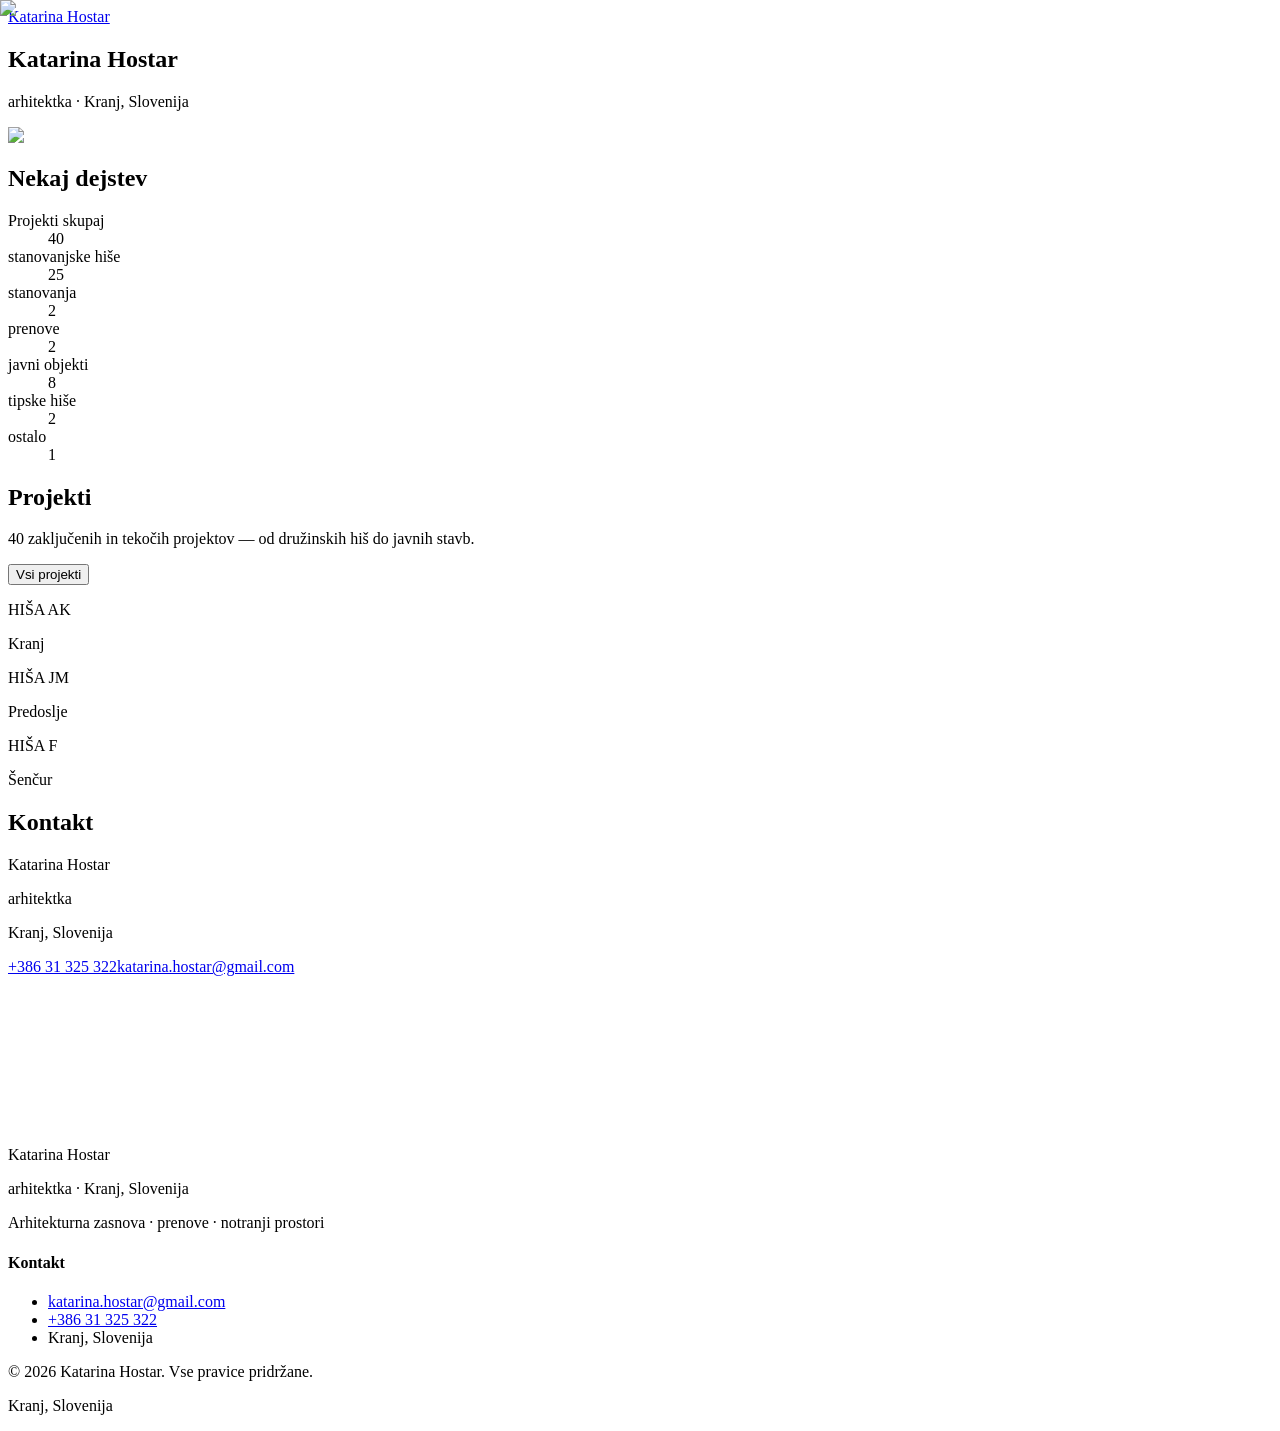
==== commit 5e1436dd: "Add modern contact section with map" ====
--- a/index.html
+++ b/index.html
@@ -1 +1 @@
-<!DOCTYPE html><html lang="sl" class="geist_a71539c9-module__T19VSG__variable geist_mono_8d43a2aa-module__8Li5zG__variable lora_a3109f6c-module__tQOILq__variable h-full antialiased"><head><meta charSet="utf-8"/><meta name="viewport" content="width=device-width, initial-scale=1"/><link rel="preload" href="/katarina-hoster2/_next/static/media/797e433ab948586e-s.p.0r6juujl39pe6.woff2" as="font" crossorigin="" type="font/woff2"/><link rel="preload" href="/katarina-hoster2/_next/static/media/8c2eb9ceedecfc8e-s.p.23aeddxv5enbo.woff2" as="font" crossorigin="" type="font/woff2"/><link rel="preload" href="/katarina-hoster2/_next/static/media/caa3a2e1cccd8315-s.p.0wgildi0cnwt9.woff2" as="font" crossorigin="" type="font/woff2"/><link rel="stylesheet" href="/katarina-hoster2/_next/static/chunks/3qd28xap-15lb.css" data-precedence="next"/><link rel="preload" as="script" fetchPriority="low" href="/katarina-hoster2/_next/static/chunks/3ll07n217cgxf.js"/><script src="/katarina-hoster2/_next/static/chunks/0om6tdovfkt4q.js" async=""></script><script src="/katarina-hoster2/_next/static/chunks/3peubv2924kx4.js" async=""></script><script src="/katarina-hoster2/_next/static/chunks/turbopack-0ijx55cfk59bq.js" async=""></script><script src="/katarina-hoster2/_next/static/chunks/1d4h-sglyo8ft.js" async=""></script><script src="/katarina-hoster2/_next/static/chunks/14mumt5_n0xhi.js" async=""></script><script src="/katarina-hoster2/_next/static/chunks/3cat7sbyy_85v.js" async=""></script><meta name="next-size-adjust" content=""/><title>Katarina Hostar — Arhitektura in oblikovanje prostorov</title><meta name="description" content="Arhitekturna zasnova, prenove in notranji prostori. Gorenjska, Slovenija."/><link rel="icon" href="/katarina-hoster2/favicon.ico?favicon.2vob68tjqpejf.ico" sizes="256x256" type="image/x-icon"/><script src="/katarina-hoster2/_next/static/chunks/0cz1d0mv5g_q7.js" noModule=""></script></head><body class="min-h-full flex flex-col bg-background text-foreground"><div hidden=""><!--$--><!--/$--></div><header class="sticky top-0 z-50 w-full border-b border-black/8 bg-white/80 backdrop-blur-xl"><nav class="mx-auto flex max-w-7xl items-center px-6 py-4"><a href="/" class="flex items-center gap-2" aria-label="Domov"><span class="text-base font-medium tracking-[0.12em] uppercase">Katarina Hostar</span></a></nav></header><main class="flex-1"><section id="o-meni"><div class="border-b border-[var(--line)]"><div class="mx-auto max-w-6xl px-6 pt-16 pb-12 sm:pt-24 sm:pb-20"><div class="flex items-center justify-between gap-10"><div><h1 class="text-5xl sm:text-6xl md:text-7xl leading-[1.05]" style="font-family:var(--font-serif)">Katarina Hostar</h1><p class="mt-2 text-lg text-[var(--muted)]">arhitektka<!-- --> · <!-- -->Kranj, Slovenija</p></div><img alt="Katarina Hostar" loading="lazy" width="360" height="360" decoding="async" data-nimg="1" class="rounded-full object-cover shrink-0" style="color:transparent" src="/katarina-hoster2/katarina-hostar.jpeg"/></div></div></div><div class="border-b border-[var(--line)]"><div class="mx-auto max-w-6xl px-6 py-20 sm:py-24 grid gap-12 md:grid-cols-12"><div class="md:col-span-4"><h2 class="mt-3 text-3xl sm:text-4xl" style="font-family:var(--font-serif)">Nekaj dejstev</h2></div><dl class="md:col-span-8 grid grid-cols-2 sm:grid-cols-3 gap-8"><div><dt class="text-xs uppercase tracking-[0.18em] text-[var(--subtle)]">Projekti skupaj</dt><dd class="mt-2 text-4xl sm:text-5xl" style="font-family:var(--font-serif)">40</dd></div><div><dt class="text-xs uppercase tracking-[0.18em] text-[var(--subtle)]">stanovanjske hiše</dt><dd class="mt-2 text-4xl sm:text-5xl" style="font-family:var(--font-serif)">25</dd></div><div><dt class="text-xs uppercase tracking-[0.18em] text-[var(--subtle)]">stanovanja</dt><dd class="mt-2 text-4xl sm:text-5xl" style="font-family:var(--font-serif)">2</dd></div><div><dt class="text-xs uppercase tracking-[0.18em] text-[var(--subtle)]">prenove</dt><dd class="mt-2 text-4xl sm:text-5xl" style="font-family:var(--font-serif)">2</dd></div><div><dt class="text-xs uppercase tracking-[0.18em] text-[var(--subtle)]">javni objekti</dt><dd class="mt-2 text-4xl sm:text-5xl" style="font-family:var(--font-serif)">8</dd></div><div><dt class="text-xs uppercase tracking-[0.18em] text-[var(--subtle)]">tipske hiše</dt><dd class="mt-2 text-4xl sm:text-5xl" style="font-family:var(--font-serif)">2</dd></div><div><dt class="text-xs uppercase tracking-[0.18em] text-[var(--subtle)]">ostalo</dt><dd class="mt-2 text-4xl sm:text-5xl" style="font-family:var(--font-serif)">1</dd></div></dl></div></div></section><section id="projekti"><div class="border-b border-[var(--line)]"><div class="mx-auto max-w-6xl px-6 pt-16 pb-12 sm:pt-24 sm:pb-20 flex items-end justify-between gap-6"><div><h2 class="mt-4 text-5xl sm:text-6xl md:text-7xl leading-[1.05]" style="font-family:var(--font-serif)">Projekti</h2><p class="mt-6 max-w-xl text-lg text-[var(--muted)] leading-relaxed">40<!-- --> zaključenih in tekočih projektov — od družinskih hiš do javnih stavb.</p></div><button class="shrink-0 inline-flex items-center gap-2 rounded-full bg-[var(--foreground)] text-[var(--background)] px-7 py-3.5 text-sm font-medium hover:opacity-80 transition-opacity">Vsi projekti</button></div></div><div class="border-b border-[var(--line)]"><div class="mx-auto max-w-6xl px-6 py-14 sm:py-20"><div class="grid gap-4 sm:gap-6 md:grid-cols-3"><div class="group relative overflow-hidden rounded-sm bg-[var(--card)] border border-[var(--line)] aspect-[3/4]"><img alt="HIŠA AK, Kranj" loading="lazy" decoding="async" data-nimg="fill" class="object-cover transition-transform duration-700 group-hover:scale-[1.03]" style="position:absolute;height:100%;width:100%;left:0;top:0;right:0;bottom:0;color:transparent" src="/katarina-hoster2/projects/hisa-ak-0.jpg"/><div class="absolute inset-x-0 bottom-0 p-4 bg-gradient-to-t from-black/80 via-black/50 to-transparent"><p class="text-sm font-medium tracking-wide text-white">HIŠA AK</p><p class="mt-0.5 text-xs text-white/70">Kranj</p></div></div><div class="group relative overflow-hidden rounded-sm bg-[var(--card)] border border-[var(--line)] aspect-[4/3]"><img alt="HIŠA JM, Predoslje" loading="lazy" decoding="async" data-nimg="fill" class="object-cover transition-transform duration-700 group-hover:scale-[1.03]" style="position:absolute;height:100%;width:100%;left:0;top:0;right:0;bottom:0;color:transparent" src="/katarina-hoster2/projects/hisa-jm-0.jpg"/><div class="absolute inset-x-0 bottom-0 p-4 bg-gradient-to-t from-black/80 via-black/50 to-transparent"><p class="text-sm font-medium tracking-wide text-white">HIŠA JM</p><p class="mt-0.5 text-xs text-white/70">Predoslje</p></div></div><div class="group relative overflow-hidden rounded-sm bg-[var(--card)] border border-[var(--line)] aspect-[4/3]"><img alt="HIŠA F, Šenčur" loading="lazy" decoding="async" data-nimg="fill" class="object-cover transition-transform duration-700 group-hover:scale-[1.03]" style="position:absolute;height:100%;width:100%;left:0;top:0;right:0;bottom:0;color:transparent" src="/katarina-hoster2/projects/hisa-f-0.jpg"/><div class="absolute inset-x-0 bottom-0 p-4 bg-gradient-to-t from-black/80 via-black/50 to-transparent"><p class="text-sm font-medium tracking-wide text-white">HIŠA F</p><p class="mt-0.5 text-xs text-white/70">Šenčur</p></div></div></div></div></div></section><section id="kontakt"><div class="mx-auto max-w-6xl px-6 py-12 flex flex-col sm:flex-row items-center justify-center gap-4"><a href="tel:+38631325322" class="inline-flex items-center gap-3 rounded-full bg-[var(--foreground)] text-[var(--background)] px-8 py-4 text-base font-medium hover:opacity-80 transition-opacity">+386 31 325 322</a><a href="mailto:katarina.hostar@gmail.com" class="inline-flex items-center gap-3 rounded-full border border-[var(--foreground)] px-8 py-4 text-base font-medium hover:bg-[var(--foreground)] hover:text-[var(--background)] transition-colors">katarina.hostar@gmail.com</a></div></section><!--$--><!--/$--></main><footer class="mt-32 border-t border-[var(--line)]"><div class="mx-auto max-w-6xl px-6 py-16"><div class="grid gap-12 md:grid-cols-3"><div><p class="text-[15px] font-medium tracking-[0.18em] uppercase">Katarina Hostar</p><p class="mt-1 text-sm text-[var(--muted)]">arhitektka<!-- --> · <!-- -->Kranj, Slovenija</p><p class="mt-6 text-sm text-[var(--muted)] max-w-xs leading-relaxed">Arhitekturna zasnova · prenove · notranji prostori</p></div><div><h4 class="text-xs font-medium tracking-[0.18em] uppercase text-[var(--muted)] mb-4">Kontakt</h4><ul class="space-y-2 text-sm"><li><a href="mailto:katarina.hostar@gmail.com" class="text-[var(--foreground)] hover:text-[var(--muted)] transition-colors">katarina.hostar@gmail.com</a></li><li><a href="tel:+38631325322" class="text-[var(--foreground)] hover:text-[var(--muted)] transition-colors">+386 31 325 322</a></li><li class="text-[var(--muted)]">Kranj, Slovenija</li></ul></div></div><div class="mt-16 flex flex-col sm:flex-row items-start sm:items-center justify-between gap-2 pt-8 border-t border-[var(--line)]"><p class="text-xs text-[var(--subtle)]">© <!-- -->2026<!-- --> <!-- -->Katarina Hostar<!-- -->. Vse pravice pridržane.</p><p class="text-xs text-[var(--subtle)]">Kranj, Slovenija</p></div></div></footer><script src="/katarina-hoster2/_next/static/chunks/3ll07n217cgxf.js" id="_R_" async=""></script><script>(self.__next_f=self.__next_f||[]).push([0])</script><script>self.__next_f.push([1,"1:\"$Sreact.fragment\"\n2:I[39756,[\"/katarina-hoster2/_next/static/chunks/1d4h-sglyo8ft.js\",\"/katarina-hoster2/_next/static/chunks/14mumt5_n0xhi.js\"],\"default\"]\n3:I[37457,[\"/katarina-hoster2/_next/static/chunks/1d4h-sglyo8ft.js\",\"/katarina-hoster2/_next/static/chunks/14mumt5_n0xhi.js\"],\"default\"]\n6:I[68027,[\"/katarina-hoster2/_next/static/chunks/1d4h-sglyo8ft.js\",\"/katarina-hoster2/_next/static/chunks/14mumt5_n0xhi.js\"],\"default\",1]\n:HL[\"/katarina-hoster2/_next/static/chunks/3qd28xap-15lb.css\",\"style\"]\n:HL[\"/katarina-hoster2/_next/static/media/797e433ab948586e-s.p.0r6juujl39pe6.woff2\",\"font\",{\"crossOrigin\":\"\",\"type\":\"font/woff2\"}]\n:HL[\"/katarina-hoster2/_next/static/media/8c2eb9ceedecfc8e-s.p.23aeddxv5enbo.woff2\",\"font\",{\"crossOrigin\":\"\",\"type\":\"font/woff2\"}]\n:HL[\"/katarina-hoster2/_next/static/media/caa3a2e1cccd8315-s.p.0wgildi0cnwt9.woff2\",\"font\",{\"crossOrigin\":\"\",\"type\":\"font/woff2\"}]\n"])</script><script>self.__next_f.push([1,"0:{\"P\":null,\"c\":[\"\",\"\"],\"q\":\"\",\"i\":false,\"f\":[[[\"\",{\"children\":[\"__PAGE__\",{}]},\"$undefined\",\"$undefined\",16],[[\"$\",\"$1\",\"c\",{\"children\":[[[\"$\",\"link\",\"0\",{\"rel\":\"stylesheet\",\"href\":\"/katarina-hoster2/_next/static/chunks/3qd28xap-15lb.css\",\"precedence\":\"next\",\"crossOrigin\":\"$undefined\",\"nonce\":\"$undefined\"}],[\"$\",\"script\",\"script-0\",{\"src\":\"/katarina-hoster2/_next/static/chunks/1d4h-sglyo8ft.js\",\"async\":true,\"nonce\":\"$undefined\"}],[\"$\",\"script\",\"script-1\",{\"src\":\"/katarina-hoster2/_next/static/chunks/14mumt5_n0xhi.js\",\"async\":true,\"nonce\":\"$undefined\"}]],[\"$\",\"html\",null,{\"lang\":\"sl\",\"className\":\"geist_a71539c9-module__T19VSG__variable geist_mono_8d43a2aa-module__8Li5zG__variable lora_a3109f6c-module__tQOILq__variable h-full antialiased\",\"children\":[\"$\",\"body\",null,{\"className\":\"min-h-full flex flex-col bg-background text-foreground\",\"children\":[[\"$\",\"header\",null,{\"className\":\"sticky top-0 z-50 w-full border-b border-black/8 bg-white/80 backdrop-blur-xl\",\"children\":[\"$\",\"nav\",null,{\"className\":\"mx-auto flex max-w-7xl items-center px-6 py-4\",\"children\":[\"$\",\"a\",null,{\"href\":\"/\",\"className\":\"flex items-center gap-2\",\"aria-label\":\"Domov\",\"children\":[\"$\",\"span\",null,{\"className\":\"text-base font-medium tracking-[0.12em] uppercase\",\"children\":\"Katarina Hostar\"}]}]}]}],[\"$\",\"main\",null,{\"className\":\"flex-1\",\"children\":[\"$\",\"$L2\",null,{\"parallelRouterKey\":\"children\",\"error\":\"$undefined\",\"errorStyles\":\"$undefined\",\"errorScripts\":\"$undefined\",\"template\":[\"$\",\"$L3\",null,{}],\"templateStyles\":\"$undefined\",\"templateScripts\":\"$undefined\",\"notFound\":[[[\"$\",\"title\",null,{\"children\":\"404: This page could not be found.\"}],[\"$\",\"div\",null,{\"style\":{\"fontFamily\":\"system-ui,\\\"Segoe UI\\\",Roboto,Helvetica,Arial,sans-serif,\\\"Apple Color Emoji\\\",\\\"Segoe UI Emoji\\\"\",\"height\":\"100vh\",\"textAlign\":\"center\",\"display\":\"flex\",\"flexDirection\":\"column\",\"alignItems\":\"center\",\"justifyContent\":\"center\"},\"children\":[\"$\",\"div\",null,{\"children\":[[\"$\",\"style\",null,{\"dangerouslySetInnerHTML\":{\"__html\":\"body{color:#000;background:#fff;margin:0}.next-error-h1{border-right:1px solid rgba(0,0,0,.3)}@media (prefers-color-scheme:dark){body{color:#fff;background:#000}.next-error-h1{border-right:1px solid rgba(255,255,255,.3)}}\"}}],[\"$\",\"h1\",null,{\"className\":\"next-error-h1\",\"style\":{\"display\":\"inline-block\",\"margin\":\"0 20px 0 0\",\"padding\":\"0 23px 0 0\",\"fontSize\":24,\"fontWeight\":500,\"verticalAlign\":\"top\",\"lineHeight\":\"49px\"},\"children\":404}],[\"$\",\"div\",null,{\"style\":{\"display\":\"inline-block\"},\"children\":[\"$\",\"h2\",null,{\"style\":{\"fontSize\":14,\"fontWeight\":400,\"lineHeight\":\"49px\",\"margin\":0},\"children\":\"This page could not be found.\"}]}]]}]}]],[]],\"forbidden\":\"$undefined\",\"unauthorized\":\"$undefined\"}]}],[\"$\",\"footer\",null,{\"className\":\"mt-32 border-t border-[var(--line)]\",\"children\":[\"$\",\"div\",null,{\"className\":\"mx-auto max-w-6xl px-6 py-16\",\"children\":[[\"$\",\"div\",null,{\"className\":\"grid gap-12 md:grid-cols-3\",\"children\":[[\"$\",\"div\",null,{\"children\":[[\"$\",\"p\",null,{\"className\":\"text-[15px] font-medium tracking-[0.18em] uppercase\",\"children\":\"Katarina Hostar\"}],[\"$\",\"p\",null,{\"className\":\"mt-1 text-sm text-[var(--muted)]\",\"children\":[\"arhitektka\",\" · \",\"Kranj, Slovenija\"]}],[\"$\",\"p\",null,{\"className\":\"mt-6 text-sm text-[var(--muted)] max-w-xs leading-relaxed\",\"children\":\"Arhitekturna zasnova · prenove · notranji prostori\"}]]}],[\"$\",\"div\",null,{\"children\":[[\"$\",\"h4\",null,{\"className\":\"text-xs font-medium tracking-[0.18em] uppercase text-[var(--muted)] mb-4\",\"children\":\"Kontakt\"}],[\"$\",\"ul\",null,{\"className\":\"space-y-2 text-sm\",\"children\":[[\"$\",\"li\",null,{\"children\":[\"$\",\"a\",null,{\"href\":\"mailto:katarina.hostar@gmail.com\",\"className\":\"text-[var(--foreground)] hover:text-[var(--muted)] transition-colors\",\"children\":\"katarina.hostar@gmail.com\"}]}],[\"$\",\"li\",null,{\"children\":[\"$\",\"a\",null,{\"href\":\"tel:+38631325322\",\"className\":\"text-[var(--foreground)] hover:text-[var(--muted)] transition-colors\",\"children\":\"+386 31 325 322\"}]}],[\"$\",\"li\",null,{\"className\":\"text-[var(--muted)]\",\"children\":\"Kranj, Slovenija\"}]]}]]}]]}],[\"$\",\"div\",null,{\"className\":\"mt-16 flex flex-col sm:flex-row items-start sm:items-center justify-between gap-2 pt-8 border-t border-[var(--line)]\",\"children\":[[\"$\",\"p\",null,{\"className\":\"text-xs text-[var(--subtle)]\",\"children\":[\"© \",2026,\" \",\"Katarina Hostar\",\". Vse pravice pridržane.\"]}],[\"$\",\"p\",null,{\"className\":\"text-xs text-[var(--subtle)]\",\"children\":\"Kranj, Slovenija\"}]]}]]}]}]]}]}]]}],{\"children\":[\"$L4\",{},null,false,null]},null,false,null],\"$L5\",false]],\"m\":\"$undefined\",\"G\":[\"$6\",[\"$L7\"]],\"S\":true,\"h\":null,\"s\":\"$undefined\",\"l\":\"$undefined\",\"p\":\"$undefined\",\"d\":\"$undefined\",\"b\":\"bzJAcgrrB6rXrK6rHH1mH\"}\n"])</script><script>self.__next_f.push([1,"8:I[5500,[\"/katarina-hoster2/_next/static/chunks/1d4h-sglyo8ft.js\",\"/katarina-hoster2/_next/static/chunks/14mumt5_n0xhi.js\",\"/katarina-hoster2/_next/static/chunks/3cat7sbyy_85v.js\"],\"Image\"]\n9:I[14042,[\"/katarina-hoster2/_next/static/chunks/1d4h-sglyo8ft.js\",\"/katarina-hoster2/_next/static/chunks/14mumt5_n0xhi.js\",\"/katarina-hoster2/_next/static/chunks/3cat7sbyy_85v.js\"],\"default\"]\na:I[97367,[\"/katarina-hoster2/_next/static/chunks/1d4h-sglyo8ft.js\",\"/katarina-hoster2/_next/static/chunks/14mumt5_n0xhi.js\"],\"OutletBoundary\"]\nb:\"$Sreact.suspense\"\nd:I[97367,[\"/katarina-hoster2/_next/static/chunks/1d4h-sglyo8ft.js\",\"/katarina-hoster2/_next/static/chunks/14mumt5_n0xhi.js\"],\"ViewportBoundary\"]\nf:I[97367,[\"/katarina-hoster2/_next/static/chunks/1d4h-sglyo8ft.js\",\"/katarina-hoster2/_next/static/chunks/14mumt5_n0xhi.js\"],\"MetadataBoundary\"]\n"])</script><script>self.__next_f.push([1,"4:[\"$\",\"$1\",\"c\",{\"children\":[[[\"$\",\"section\",null,{\"id\":\"o-meni\",\"children\":[[\"$\",\"div\",null,{\"className\":\"border-b border-[var(--line)]\",\"children\":[\"$\",\"div\",null,{\"className\":\"mx-auto max-w-6xl px-6 pt-16 pb-12 sm:pt-24 sm:pb-20\",\"children\":[\"$\",\"div\",null,{\"className\":\"flex items-center justify-between gap-10\",\"children\":[[\"$\",\"div\",null,{\"children\":[[\"$\",\"h1\",null,{\"className\":\"text-5xl sm:text-6xl md:text-7xl leading-[1.05]\",\"style\":{\"fontFamily\":\"var(--font-serif)\"},\"children\":\"Katarina Hostar\"}],[\"$\",\"p\",null,{\"className\":\"mt-2 text-lg text-[var(--muted)]\",\"children\":[\"arhitektka\",\" · \",\"Kranj, Slovenija\"]}]]}],[\"$\",\"$L8\",null,{\"src\":\"/katarina-hoster2/katarina-hostar.jpeg\",\"alt\":\"Katarina Hostar\",\"width\":360,\"height\":360,\"className\":\"rounded-full object-cover shrink-0\"}]]}]}]}],[\"$\",\"div\",null,{\"className\":\"border-b border-[var(--line)]\",\"children\":[\"$\",\"div\",null,{\"className\":\"mx-auto max-w-6xl px-6 py-20 sm:py-24 grid gap-12 md:grid-cols-12\",\"children\":[[\"$\",\"div\",null,{\"className\":\"md:col-span-4\",\"children\":[\"$\",\"h2\",null,{\"className\":\"mt-3 text-3xl sm:text-4xl\",\"style\":{\"fontFamily\":\"var(--font-serif)\"},\"children\":\"Nekaj dejstev\"}]}],[\"$\",\"dl\",null,{\"className\":\"md:col-span-8 grid grid-cols-2 sm:grid-cols-3 gap-8\",\"children\":[[\"$\",\"div\",null,{\"children\":[[\"$\",\"dt\",null,{\"className\":\"text-xs uppercase tracking-[0.18em] text-[var(--subtle)]\",\"children\":\"Projekti skupaj\"}],[\"$\",\"dd\",null,{\"className\":\"mt-2 text-4xl sm:text-5xl\",\"style\":{\"fontFamily\":\"var(--font-serif)\"},\"children\":40}]]}],[[\"$\",\"div\",\"stanovanjske hiše\",{\"children\":[[\"$\",\"dt\",null,{\"className\":\"text-xs uppercase tracking-[0.18em] text-[var(--subtle)]\",\"children\":\"stanovanjske hiše\"}],[\"$\",\"dd\",null,{\"className\":\"mt-2 text-4xl sm:text-5xl\",\"style\":{\"fontFamily\":\"var(--font-serif)\"},\"children\":25}]]}],[\"$\",\"div\",\"stanovanja\",{\"children\":[[\"$\",\"dt\",null,{\"className\":\"text-xs uppercase tracking-[0.18em] text-[var(--subtle)]\",\"children\":\"stanovanja\"}],[\"$\",\"dd\",null,{\"className\":\"mt-2 text-4xl sm:text-5xl\",\"style\":{\"fontFamily\":\"var(--font-serif)\"},\"children\":2}]]}],[\"$\",\"div\",\"prenove\",{\"children\":[[\"$\",\"dt\",null,{\"className\":\"text-xs uppercase tracking-[0.18em] text-[var(--subtle)]\",\"children\":\"prenove\"}],[\"$\",\"dd\",null,{\"className\":\"mt-2 text-4xl sm:text-5xl\",\"style\":{\"fontFamily\":\"var(--font-serif)\"},\"children\":2}]]}],[\"$\",\"div\",\"javni objekti\",{\"children\":[[\"$\",\"dt\",null,{\"className\":\"text-xs uppercase tracking-[0.18em] text-[var(--subtle)]\",\"children\":\"javni objekti\"}],[\"$\",\"dd\",null,{\"className\":\"mt-2 text-4xl sm:text-5xl\",\"style\":{\"fontFamily\":\"var(--font-serif)\"},\"children\":8}]]}],[\"$\",\"div\",\"tipske hiše\",{\"children\":[[\"$\",\"dt\",null,{\"className\":\"text-xs uppercase tracking-[0.18em] text-[var(--subtle)]\",\"children\":\"tipske hiše\"}],[\"$\",\"dd\",null,{\"className\":\"mt-2 text-4xl sm:text-5xl\",\"style\":{\"fontFamily\":\"var(--font-serif)\"},\"children\":2}]]}],[\"$\",\"div\",\"ostalo\",{\"children\":[[\"$\",\"dt\",null,{\"className\":\"text-xs uppercase tracking-[0.18em] text-[var(--subtle)]\",\"children\":\"ostalo\"}],[\"$\",\"dd\",null,{\"className\":\"mt-2 text-4xl sm:text-5xl\",\"style\":{\"fontFamily\":\"var(--font-serif)\"},\"children\":1}]]}]]]}]]}]}]]}],[\"$\",\"$L9\",null,{}],[\"$\",\"section\",null,{\"id\":\"kontakt\",\"children\":[\"$\",\"div\",null,{\"className\":\"mx-auto max-w-6xl px-6 py-12 flex flex-col sm:flex-row items-center justify-center gap-4\",\"children\":[[\"$\",\"a\",null,{\"href\":\"tel:+38631325322\",\"className\":\"inline-flex items-center gap-3 rounded-full bg-[var(--foreground)] text-[var(--background)] px-8 py-4 text-base font-medium hover:opacity-80 transition-opacity\",\"children\":\"+386 31 325 322\"}],[\"$\",\"a\",null,{\"href\":\"mailto:katarina.hostar@gmail.com\",\"className\":\"inline-flex items-center gap-3 rounded-full border border-[var(--foreground)] px-8 py-4 text-base font-medium hover:bg-[var(--foreground)] hover:text-[var(--background)] transition-colors\",\"children\":\"katarina.hostar@gmail.com\"}]]}]}]],[[\"$\",\"script\",\"script-0\",{\"src\":\"/katarina-hoster2/_next/static/chunks/3cat7sbyy_85v.js\",\"async\":true,\"nonce\":\"$undefined\"}]],[\"$\",\"$La\",null,{\"children\":[\"$\",\"$b\",null,{\"name\":\"Next.MetadataOutlet\",\"children\":\"$@c\"}]}]]}]\n"])</script><script>self.__next_f.push([1,"5:[\"$\",\"$1\",\"h\",{\"children\":[null,[\"$\",\"$Ld\",null,{\"children\":\"$Le\"}],[\"$\",\"div\",null,{\"hidden\":true,\"children\":[\"$\",\"$Lf\",null,{\"children\":[\"$\",\"$b\",null,{\"name\":\"Next.Metadata\",\"children\":\"$L10\"}]}]}],[\"$\",\"meta\",null,{\"name\":\"next-size-adjust\",\"content\":\"\"}]]}]\n7:[\"$\",\"link\",\"0\",{\"rel\":\"stylesheet\",\"href\":\"/katarina-hoster2/_next/static/chunks/3qd28xap-15lb.css\",\"precedence\":\"next\",\"crossOrigin\":\"$undefined\",\"nonce\":\"$undefined\"}]\n"])</script><script>self.__next_f.push([1,"e:[[\"$\",\"meta\",\"0\",{\"charSet\":\"utf-8\"}],[\"$\",\"meta\",\"1\",{\"name\":\"viewport\",\"content\":\"width=device-width, initial-scale=1\"}]]\n"])</script><script>self.__next_f.push([1,"11:I[27201,[\"/katarina-hoster2/_next/static/chunks/1d4h-sglyo8ft.js\",\"/katarina-hoster2/_next/static/chunks/14mumt5_n0xhi.js\"],\"IconMark\"]\nc:null\n10:[[\"$\",\"title\",\"0\",{\"children\":\"Katarina Hostar — Arhitektura in oblikovanje prostorov\"}],[\"$\",\"meta\",\"1\",{\"name\":\"description\",\"content\":\"Arhitekturna zasnova, prenove in notranji prostori. Gorenjska, Slovenija.\"}],[\"$\",\"link\",\"2\",{\"rel\":\"icon\",\"href\":\"/katarina-hoster2/favicon.ico?favicon.2vob68tjqpejf.ico\",\"sizes\":\"256x256\",\"type\":\"image/x-icon\"}],[\"$\",\"$L11\",\"3\",{}]]\n"])</script></body></html>+<!DOCTYPE html><html lang="sl" class="geist_a71539c9-module__T19VSG__variable geist_mono_8d43a2aa-module__8Li5zG__variable lora_a3109f6c-module__tQOILq__variable h-full antialiased"><head><meta charSet="utf-8"/><meta name="viewport" content="width=device-width, initial-scale=1"/><link rel="preload" href="/katarina-hoster2/_next/static/media/797e433ab948586e-s.p.0r6juujl39pe6.woff2" as="font" crossorigin="" type="font/woff2"/><link rel="preload" href="/katarina-hoster2/_next/static/media/8c2eb9ceedecfc8e-s.p.23aeddxv5enbo.woff2" as="font" crossorigin="" type="font/woff2"/><link rel="preload" href="/katarina-hoster2/_next/static/media/caa3a2e1cccd8315-s.p.0wgildi0cnwt9.woff2" as="font" crossorigin="" type="font/woff2"/><link rel="stylesheet" href="/katarina-hoster2/_next/static/chunks/18ln9b7j7j140.css" data-precedence="next"/><link rel="preload" as="script" fetchPriority="low" href="/katarina-hoster2/_next/static/chunks/3ll07n217cgxf.js"/><script src="/katarina-hoster2/_next/static/chunks/0om6tdovfkt4q.js" async=""></script><script src="/katarina-hoster2/_next/static/chunks/3peubv2924kx4.js" async=""></script><script src="/katarina-hoster2/_next/static/chunks/turbopack-0ijx55cfk59bq.js" async=""></script><script src="/katarina-hoster2/_next/static/chunks/1d4h-sglyo8ft.js" async=""></script><script src="/katarina-hoster2/_next/static/chunks/14mumt5_n0xhi.js" async=""></script><script src="/katarina-hoster2/_next/static/chunks/3cat7sbyy_85v.js" async=""></script><meta name="next-size-adjust" content=""/><title>Katarina Hostar — Arhitektura in oblikovanje prostorov</title><meta name="description" content="Arhitekturna zasnova, prenove in notranji prostori. Gorenjska, Slovenija."/><link rel="icon" href="/katarina-hoster2/favicon.ico?favicon.2vob68tjqpejf.ico" sizes="256x256" type="image/x-icon"/><script src="/katarina-hoster2/_next/static/chunks/0cz1d0mv5g_q7.js" noModule=""></script></head><body class="min-h-full flex flex-col bg-background text-foreground"><div hidden=""><!--$--><!--/$--></div><header class="sticky top-0 z-50 w-full border-b border-black/8 bg-white/80 backdrop-blur-xl"><nav class="mx-auto flex max-w-7xl items-center px-6 py-4"><a href="/" class="flex items-center gap-2" aria-label="Domov"><span class="text-base font-medium tracking-[0.12em] uppercase">Katarina Hostar</span></a></nav></header><main class="flex-1"><section id="o-meni"><div class="border-b border-[var(--line)]"><div class="mx-auto max-w-6xl px-6 pt-16 pb-12 sm:pt-24 sm:pb-20"><div class="flex items-center justify-between gap-10"><div><h1 class="text-5xl sm:text-6xl md:text-7xl leading-[1.05]" style="font-family:var(--font-serif)">Katarina Hostar</h1><p class="mt-2 text-lg text-[var(--muted)]">arhitektka<!-- --> · <!-- -->Kranj, Slovenija</p></div><img alt="Katarina Hostar" loading="lazy" width="360" height="360" decoding="async" data-nimg="1" class="rounded-full object-cover shrink-0" style="color:transparent" src="/katarina-hoster2/katarina-hostar.jpeg"/></div></div></div><div class="border-b border-[var(--line)]"><div class="mx-auto max-w-6xl px-6 py-20 sm:py-24 grid gap-12 md:grid-cols-12"><div class="md:col-span-4"><h2 class="mt-3 text-3xl sm:text-4xl" style="font-family:var(--font-serif)">Nekaj dejstev</h2></div><dl class="md:col-span-8 grid grid-cols-2 sm:grid-cols-3 gap-8"><div><dt class="text-xs uppercase tracking-[0.18em] text-[var(--subtle)]">Projekti skupaj</dt><dd class="mt-2 text-4xl sm:text-5xl" style="font-family:var(--font-serif)">40</dd></div><div><dt class="text-xs uppercase tracking-[0.18em] text-[var(--subtle)]">stanovanjske hiše</dt><dd class="mt-2 text-4xl sm:text-5xl" style="font-family:var(--font-serif)">25</dd></div><div><dt class="text-xs uppercase tracking-[0.18em] text-[var(--subtle)]">stanovanja</dt><dd class="mt-2 text-4xl sm:text-5xl" style="font-family:var(--font-serif)">2</dd></div><div><dt class="text-xs uppercase tracking-[0.18em] text-[var(--subtle)]">prenove</dt><dd class="mt-2 text-4xl sm:text-5xl" style="font-family:var(--font-serif)">2</dd></div><div><dt class="text-xs uppercase tracking-[0.18em] text-[var(--subtle)]">javni objekti</dt><dd class="mt-2 text-4xl sm:text-5xl" style="font-family:var(--font-serif)">8</dd></div><div><dt class="text-xs uppercase tracking-[0.18em] text-[var(--subtle)]">tipske hiše</dt><dd class="mt-2 text-4xl sm:text-5xl" style="font-family:var(--font-serif)">2</dd></div><div><dt class="text-xs uppercase tracking-[0.18em] text-[var(--subtle)]">ostalo</dt><dd class="mt-2 text-4xl sm:text-5xl" style="font-family:var(--font-serif)">1</dd></div></dl></div></div></section><section id="projekti"><div class="border-b border-[var(--line)]"><div class="mx-auto max-w-6xl px-6 pt-16 pb-12 sm:pt-24 sm:pb-20 flex items-end justify-between gap-6"><div><h2 class="mt-4 text-5xl sm:text-6xl md:text-7xl leading-[1.05]" style="font-family:var(--font-serif)">Projekti</h2><p class="mt-6 max-w-xl text-lg text-[var(--muted)] leading-relaxed">40<!-- --> zaključenih in tekočih projektov — od družinskih hiš do javnih stavb.</p></div><button class="shrink-0 inline-flex items-center gap-2 rounded-full bg-[var(--foreground)] text-[var(--background)] px-7 py-3.5 text-sm font-medium hover:opacity-80 transition-opacity">Vsi projekti</button></div></div><div class="border-b border-[var(--line)]"><div class="mx-auto max-w-6xl px-6 py-14 sm:py-20"><div class="grid gap-4 sm:gap-6 md:grid-cols-3"><div class="group relative overflow-hidden rounded-sm bg-[var(--card)] border border-[var(--line)] aspect-[3/4]"><img alt="HIŠA AK, Kranj" loading="lazy" decoding="async" data-nimg="fill" class="object-cover transition-transform duration-700 group-hover:scale-[1.03]" style="position:absolute;height:100%;width:100%;left:0;top:0;right:0;bottom:0;color:transparent" src="/katarina-hoster2/projects/hisa-ak-0.jpg"/><div class="absolute inset-x-0 bottom-0 p-4 bg-gradient-to-t from-black/80 via-black/50 to-transparent"><p class="text-sm font-medium tracking-wide text-white">HIŠA AK</p><p class="mt-0.5 text-xs text-white/70">Kranj</p></div></div><div class="group relative overflow-hidden rounded-sm bg-[var(--card)] border border-[var(--line)] aspect-[4/3]"><img alt="HIŠA JM, Predoslje" loading="lazy" decoding="async" data-nimg="fill" class="object-cover transition-transform duration-700 group-hover:scale-[1.03]" style="position:absolute;height:100%;width:100%;left:0;top:0;right:0;bottom:0;color:transparent" src="/katarina-hoster2/projects/hisa-jm-0.jpg"/><div class="absolute inset-x-0 bottom-0 p-4 bg-gradient-to-t from-black/80 via-black/50 to-transparent"><p class="text-sm font-medium tracking-wide text-white">HIŠA JM</p><p class="mt-0.5 text-xs text-white/70">Predoslje</p></div></div><div class="group relative overflow-hidden rounded-sm bg-[var(--card)] border border-[var(--line)] aspect-[4/3]"><img alt="HIŠA F, Šenčur" loading="lazy" decoding="async" data-nimg="fill" class="object-cover transition-transform duration-700 group-hover:scale-[1.03]" style="position:absolute;height:100%;width:100%;left:0;top:0;right:0;bottom:0;color:transparent" src="/katarina-hoster2/projects/hisa-f-0.jpg"/><div class="absolute inset-x-0 bottom-0 p-4 bg-gradient-to-t from-black/80 via-black/50 to-transparent"><p class="text-sm font-medium tracking-wide text-white">HIŠA F</p><p class="mt-0.5 text-xs text-white/70">Šenčur</p></div></div></div></div></div></section><section id="kontakt" class="border-t border-[var(--line)]"><div class="border-b border-[var(--line)]"><div class="mx-auto max-w-6xl px-6 pt-16 pb-12 sm:pt-24 sm:pb-20"><h2 class="text-5xl sm:text-6xl md:text-7xl leading-[1.05]" style="font-family:var(--font-serif)">Kontakt</h2></div></div><div class="grid md:grid-cols-2 min-h-[520px]"><div class="flex flex-col justify-between gap-12 px-6 py-16 sm:py-20 md:px-12 border-b md:border-b-0 md:border-r border-[var(--line)]"><div class="space-y-1"><p class="text-2xl sm:text-3xl" style="font-family:var(--font-serif)">Katarina Hostar</p><p class="text-[var(--muted)]">arhitektka</p><p class="text-[var(--muted)]">Kranj, Slovenija</p></div><div class="flex flex-col gap-3"><a href="tel:+38631325322" class="inline-flex items-center justify-center rounded-full bg-[var(--foreground)] text-[var(--background)] px-8 py-4 text-base font-medium hover:opacity-75 transition-opacity">+386 31 325 322</a><a href="mailto:katarina.hostar@gmail.com" class="inline-flex items-center justify-center rounded-full border border-[var(--foreground)] px-8 py-4 text-base font-medium hover:bg-[var(--foreground)] hover:text-[var(--background)] transition-colors">katarina.hostar@gmail.com</a></div></div><div class="relative min-h-[360px] md:min-h-0"><iframe src="https://maps.google.com/maps?q=Kranj,+Slovenia&amp;t=&amp;z=13&amp;ie=UTF8&amp;iwloc=&amp;output=embed" class="absolute inset-0 w-full h-full" style="border:0;filter:grayscale(1) contrast(1.05)" loading="lazy" allowFullScreen=""></iframe></div></div></section><!--$--><!--/$--></main><footer class="mt-32 border-t border-[var(--line)]"><div class="mx-auto max-w-6xl px-6 py-16"><div class="grid gap-12 md:grid-cols-3"><div><p class="text-[15px] font-medium tracking-[0.18em] uppercase">Katarina Hostar</p><p class="mt-1 text-sm text-[var(--muted)]">arhitektka<!-- --> · <!-- -->Kranj, Slovenija</p><p class="mt-6 text-sm text-[var(--muted)] max-w-xs leading-relaxed">Arhitekturna zasnova · prenove · notranji prostori</p></div><div><h4 class="text-xs font-medium tracking-[0.18em] uppercase text-[var(--muted)] mb-4">Kontakt</h4><ul class="space-y-2 text-sm"><li><a href="mailto:katarina.hostar@gmail.com" class="text-[var(--foreground)] hover:text-[var(--muted)] transition-colors">katarina.hostar@gmail.com</a></li><li><a href="tel:+38631325322" class="text-[var(--foreground)] hover:text-[var(--muted)] transition-colors">+386 31 325 322</a></li><li class="text-[var(--muted)]">Kranj, Slovenija</li></ul></div></div><div class="mt-16 flex flex-col sm:flex-row items-start sm:items-center justify-between gap-2 pt-8 border-t border-[var(--line)]"><p class="text-xs text-[var(--subtle)]">© <!-- -->2026<!-- --> <!-- -->Katarina Hostar<!-- -->. Vse pravice pridržane.</p><p class="text-xs text-[var(--subtle)]">Kranj, Slovenija</p></div></div></footer><script src="/katarina-hoster2/_next/static/chunks/3ll07n217cgxf.js" id="_R_" async=""></script><script>(self.__next_f=self.__next_f||[]).push([0])</script><script>self.__next_f.push([1,"1:\"$Sreact.fragment\"\n2:I[39756,[\"/katarina-hoster2/_next/static/chunks/1d4h-sglyo8ft.js\",\"/katarina-hoster2/_next/static/chunks/14mumt5_n0xhi.js\"],\"default\"]\n3:I[37457,[\"/katarina-hoster2/_next/static/chunks/1d4h-sglyo8ft.js\",\"/katarina-hoster2/_next/static/chunks/14mumt5_n0xhi.js\"],\"default\"]\n6:I[68027,[\"/katarina-hoster2/_next/static/chunks/1d4h-sglyo8ft.js\",\"/katarina-hoster2/_next/static/chunks/14mumt5_n0xhi.js\"],\"default\",1]\n:HL[\"/katarina-hoster2/_next/static/chunks/18ln9b7j7j140.css\",\"style\"]\n:HL[\"/katarina-hoster2/_next/static/media/797e433ab948586e-s.p.0r6juujl39pe6.woff2\",\"font\",{\"crossOrigin\":\"\",\"type\":\"font/woff2\"}]\n:HL[\"/katarina-hoster2/_next/static/media/8c2eb9ceedecfc8e-s.p.23aeddxv5enbo.woff2\",\"font\",{\"crossOrigin\":\"\",\"type\":\"font/woff2\"}]\n:HL[\"/katarina-hoster2/_next/static/media/caa3a2e1cccd8315-s.p.0wgildi0cnwt9.woff2\",\"font\",{\"crossOrigin\":\"\",\"type\":\"font/woff2\"}]\n"])</script><script>self.__next_f.push([1,"0:{\"P\":null,\"c\":[\"\",\"\"],\"q\":\"\",\"i\":false,\"f\":[[[\"\",{\"children\":[\"__PAGE__\",{}]},\"$undefined\",\"$undefined\",16],[[\"$\",\"$1\",\"c\",{\"children\":[[[\"$\",\"link\",\"0\",{\"rel\":\"stylesheet\",\"href\":\"/katarina-hoster2/_next/static/chunks/18ln9b7j7j140.css\",\"precedence\":\"next\",\"crossOrigin\":\"$undefined\",\"nonce\":\"$undefined\"}],[\"$\",\"script\",\"script-0\",{\"src\":\"/katarina-hoster2/_next/static/chunks/1d4h-sglyo8ft.js\",\"async\":true,\"nonce\":\"$undefined\"}],[\"$\",\"script\",\"script-1\",{\"src\":\"/katarina-hoster2/_next/static/chunks/14mumt5_n0xhi.js\",\"async\":true,\"nonce\":\"$undefined\"}]],[\"$\",\"html\",null,{\"lang\":\"sl\",\"className\":\"geist_a71539c9-module__T19VSG__variable geist_mono_8d43a2aa-module__8Li5zG__variable lora_a3109f6c-module__tQOILq__variable h-full antialiased\",\"children\":[\"$\",\"body\",null,{\"className\":\"min-h-full flex flex-col bg-background text-foreground\",\"children\":[[\"$\",\"header\",null,{\"className\":\"sticky top-0 z-50 w-full border-b border-black/8 bg-white/80 backdrop-blur-xl\",\"children\":[\"$\",\"nav\",null,{\"className\":\"mx-auto flex max-w-7xl items-center px-6 py-4\",\"children\":[\"$\",\"a\",null,{\"href\":\"/\",\"className\":\"flex items-center gap-2\",\"aria-label\":\"Domov\",\"children\":[\"$\",\"span\",null,{\"className\":\"text-base font-medium tracking-[0.12em] uppercase\",\"children\":\"Katarina Hostar\"}]}]}]}],[\"$\",\"main\",null,{\"className\":\"flex-1\",\"children\":[\"$\",\"$L2\",null,{\"parallelRouterKey\":\"children\",\"error\":\"$undefined\",\"errorStyles\":\"$undefined\",\"errorScripts\":\"$undefined\",\"template\":[\"$\",\"$L3\",null,{}],\"templateStyles\":\"$undefined\",\"templateScripts\":\"$undefined\",\"notFound\":[[[\"$\",\"title\",null,{\"children\":\"404: This page could not be found.\"}],[\"$\",\"div\",null,{\"style\":{\"fontFamily\":\"system-ui,\\\"Segoe UI\\\",Roboto,Helvetica,Arial,sans-serif,\\\"Apple Color Emoji\\\",\\\"Segoe UI Emoji\\\"\",\"height\":\"100vh\",\"textAlign\":\"center\",\"display\":\"flex\",\"flexDirection\":\"column\",\"alignItems\":\"center\",\"justifyContent\":\"center\"},\"children\":[\"$\",\"div\",null,{\"children\":[[\"$\",\"style\",null,{\"dangerouslySetInnerHTML\":{\"__html\":\"body{color:#000;background:#fff;margin:0}.next-error-h1{border-right:1px solid rgba(0,0,0,.3)}@media (prefers-color-scheme:dark){body{color:#fff;background:#000}.next-error-h1{border-right:1px solid rgba(255,255,255,.3)}}\"}}],[\"$\",\"h1\",null,{\"className\":\"next-error-h1\",\"style\":{\"display\":\"inline-block\",\"margin\":\"0 20px 0 0\",\"padding\":\"0 23px 0 0\",\"fontSize\":24,\"fontWeight\":500,\"verticalAlign\":\"top\",\"lineHeight\":\"49px\"},\"children\":404}],[\"$\",\"div\",null,{\"style\":{\"display\":\"inline-block\"},\"children\":[\"$\",\"h2\",null,{\"style\":{\"fontSize\":14,\"fontWeight\":400,\"lineHeight\":\"49px\",\"margin\":0},\"children\":\"This page could not be found.\"}]}]]}]}]],[]],\"forbidden\":\"$undefined\",\"unauthorized\":\"$undefined\"}]}],[\"$\",\"footer\",null,{\"className\":\"mt-32 border-t border-[var(--line)]\",\"children\":[\"$\",\"div\",null,{\"className\":\"mx-auto max-w-6xl px-6 py-16\",\"children\":[[\"$\",\"div\",null,{\"className\":\"grid gap-12 md:grid-cols-3\",\"children\":[[\"$\",\"div\",null,{\"children\":[[\"$\",\"p\",null,{\"className\":\"text-[15px] font-medium tracking-[0.18em] uppercase\",\"children\":\"Katarina Hostar\"}],[\"$\",\"p\",null,{\"className\":\"mt-1 text-sm text-[var(--muted)]\",\"children\":[\"arhitektka\",\" · \",\"Kranj, Slovenija\"]}],[\"$\",\"p\",null,{\"className\":\"mt-6 text-sm text-[var(--muted)] max-w-xs leading-relaxed\",\"children\":\"Arhitekturna zasnova · prenove · notranji prostori\"}]]}],[\"$\",\"div\",null,{\"children\":[[\"$\",\"h4\",null,{\"className\":\"text-xs font-medium tracking-[0.18em] uppercase text-[var(--muted)] mb-4\",\"children\":\"Kontakt\"}],[\"$\",\"ul\",null,{\"className\":\"space-y-2 text-sm\",\"children\":[[\"$\",\"li\",null,{\"children\":[\"$\",\"a\",null,{\"href\":\"mailto:katarina.hostar@gmail.com\",\"className\":\"text-[var(--foreground)] hover:text-[var(--muted)] transition-colors\",\"children\":\"katarina.hostar@gmail.com\"}]}],[\"$\",\"li\",null,{\"children\":[\"$\",\"a\",null,{\"href\":\"tel:+38631325322\",\"className\":\"text-[var(--foreground)] hover:text-[var(--muted)] transition-colors\",\"children\":\"+386 31 325 322\"}]}],[\"$\",\"li\",null,{\"className\":\"text-[var(--muted)]\",\"children\":\"Kranj, Slovenija\"}]]}]]}]]}],[\"$\",\"div\",null,{\"className\":\"mt-16 flex flex-col sm:flex-row items-start sm:items-center justify-between gap-2 pt-8 border-t border-[var(--line)]\",\"children\":[[\"$\",\"p\",null,{\"className\":\"text-xs text-[var(--subtle)]\",\"children\":[\"© \",2026,\" \",\"Katarina Hostar\",\". Vse pravice pridržane.\"]}],[\"$\",\"p\",null,{\"className\":\"text-xs text-[var(--subtle)]\",\"children\":\"Kranj, Slovenija\"}]]}]]}]}]]}]}]]}],{\"children\":[\"$L4\",{},null,false,null]},null,false,null],\"$L5\",false]],\"m\":\"$undefined\",\"G\":[\"$6\",[\"$L7\"]],\"S\":true,\"h\":null,\"s\":\"$undefined\",\"l\":\"$undefined\",\"p\":\"$undefined\",\"d\":\"$undefined\",\"b\":\"jF7G4rcUhXMy-nD-L5CqQ\"}\n"])</script><script>self.__next_f.push([1,"8:I[5500,[\"/katarina-hoster2/_next/static/chunks/1d4h-sglyo8ft.js\",\"/katarina-hoster2/_next/static/chunks/14mumt5_n0xhi.js\",\"/katarina-hoster2/_next/static/chunks/3cat7sbyy_85v.js\"],\"Image\"]\n9:I[14042,[\"/katarina-hoster2/_next/static/chunks/1d4h-sglyo8ft.js\",\"/katarina-hoster2/_next/static/chunks/14mumt5_n0xhi.js\",\"/katarina-hoster2/_next/static/chunks/3cat7sbyy_85v.js\"],\"default\"]\ne:I[97367,[\"/katarina-hoster2/_next/static/chunks/1d4h-sglyo8ft.js\",\"/katarina-hoster2/_next/static/chunks/14mumt5_n0xhi.js\"],\"ViewportBoundary\"]\n10:I[97367,[\"/katarina-hoster2/_next/static/chunks/1d4h-sglyo8ft.js\",\"/katarina-hoster2/_next/static/chunks/14mumt5_n0xhi.js\"],\"MetadataBoundary\"]\n11:\"$Sreact.suspense\"\n"])</script><script>self.__next_f.push([1,"4:[\"$\",\"$1\",\"c\",{\"children\":[[[\"$\",\"section\",null,{\"id\":\"o-meni\",\"children\":[[\"$\",\"div\",null,{\"className\":\"border-b border-[var(--line)]\",\"children\":[\"$\",\"div\",null,{\"className\":\"mx-auto max-w-6xl px-6 pt-16 pb-12 sm:pt-24 sm:pb-20\",\"children\":[\"$\",\"div\",null,{\"className\":\"flex items-center justify-between gap-10\",\"children\":[[\"$\",\"div\",null,{\"children\":[[\"$\",\"h1\",null,{\"className\":\"text-5xl sm:text-6xl md:text-7xl leading-[1.05]\",\"style\":{\"fontFamily\":\"var(--font-serif)\"},\"children\":\"Katarina Hostar\"}],[\"$\",\"p\",null,{\"className\":\"mt-2 text-lg text-[var(--muted)]\",\"children\":[\"arhitektka\",\" · \",\"Kranj, Slovenija\"]}]]}],[\"$\",\"$L8\",null,{\"src\":\"/katarina-hoster2/katarina-hostar.jpeg\",\"alt\":\"Katarina Hostar\",\"width\":360,\"height\":360,\"className\":\"rounded-full object-cover shrink-0\"}]]}]}]}],[\"$\",\"div\",null,{\"className\":\"border-b border-[var(--line)]\",\"children\":[\"$\",\"div\",null,{\"className\":\"mx-auto max-w-6xl px-6 py-20 sm:py-24 grid gap-12 md:grid-cols-12\",\"children\":[[\"$\",\"div\",null,{\"className\":\"md:col-span-4\",\"children\":[\"$\",\"h2\",null,{\"className\":\"mt-3 text-3xl sm:text-4xl\",\"style\":{\"fontFamily\":\"var(--font-serif)\"},\"children\":\"Nekaj dejstev\"}]}],[\"$\",\"dl\",null,{\"className\":\"md:col-span-8 grid grid-cols-2 sm:grid-cols-3 gap-8\",\"children\":[[\"$\",\"div\",null,{\"children\":[[\"$\",\"dt\",null,{\"className\":\"text-xs uppercase tracking-[0.18em] text-[var(--subtle)]\",\"children\":\"Projekti skupaj\"}],[\"$\",\"dd\",null,{\"className\":\"mt-2 text-4xl sm:text-5xl\",\"style\":{\"fontFamily\":\"var(--font-serif)\"},\"children\":40}]]}],[[\"$\",\"div\",\"stanovanjske hiše\",{\"children\":[[\"$\",\"dt\",null,{\"className\":\"text-xs uppercase tracking-[0.18em] text-[var(--subtle)]\",\"children\":\"stanovanjske hiše\"}],[\"$\",\"dd\",null,{\"className\":\"mt-2 text-4xl sm:text-5xl\",\"style\":{\"fontFamily\":\"var(--font-serif)\"},\"children\":25}]]}],[\"$\",\"div\",\"stanovanja\",{\"children\":[[\"$\",\"dt\",null,{\"className\":\"text-xs uppercase tracking-[0.18em] text-[var(--subtle)]\",\"children\":\"stanovanja\"}],[\"$\",\"dd\",null,{\"className\":\"mt-2 text-4xl sm:text-5xl\",\"style\":{\"fontFamily\":\"var(--font-serif)\"},\"children\":2}]]}],[\"$\",\"div\",\"prenove\",{\"children\":[[\"$\",\"dt\",null,{\"className\":\"text-xs uppercase tracking-[0.18em] text-[var(--subtle)]\",\"children\":\"prenove\"}],[\"$\",\"dd\",null,{\"className\":\"mt-2 text-4xl sm:text-5xl\",\"style\":{\"fontFamily\":\"var(--font-serif)\"},\"children\":2}]]}],[\"$\",\"div\",\"javni objekti\",{\"children\":[[\"$\",\"dt\",null,{\"className\":\"text-xs uppercase tracking-[0.18em] text-[var(--subtle)]\",\"children\":\"javni objekti\"}],[\"$\",\"dd\",null,{\"className\":\"mt-2 text-4xl sm:text-5xl\",\"style\":{\"fontFamily\":\"var(--font-serif)\"},\"children\":8}]]}],[\"$\",\"div\",\"tipske hiše\",{\"children\":[[\"$\",\"dt\",null,{\"className\":\"text-xs uppercase tracking-[0.18em] text-[var(--subtle)]\",\"children\":\"tipske hiše\"}],[\"$\",\"dd\",null,{\"className\":\"mt-2 text-4xl sm:text-5xl\",\"style\":{\"fontFamily\":\"var(--font-serif)\"},\"children\":2}]]}],[\"$\",\"div\",\"ostalo\",{\"children\":[[\"$\",\"dt\",null,{\"className\":\"text-xs uppercase tracking-[0.18em] text-[var(--subtle)]\",\"children\":\"ostalo\"}],[\"$\",\"dd\",null,{\"className\":\"mt-2 text-4xl sm:text-5xl\",\"style\":{\"fontFamily\":\"var(--font-serif)\"},\"children\":1}]]}]]]}]]}]}]]}],[\"$\",\"$L9\",null,{}],[\"$\",\"section\",null,{\"id\":\"kontakt\",\"className\":\"border-t border-[var(--line)]\",\"children\":[[\"$\",\"div\",null,{\"className\":\"border-b border-[var(--line)]\",\"children\":[\"$\",\"div\",null,{\"className\":\"mx-auto max-w-6xl px-6 pt-16 pb-12 sm:pt-24 sm:pb-20\",\"children\":[\"$\",\"h2\",null,{\"className\":\"text-5xl sm:text-6xl md:text-7xl leading-[1.05]\",\"style\":{\"fontFamily\":\"var(--font-serif)\"},\"children\":\"Kontakt\"}]}]}],[\"$\",\"div\",null,{\"className\":\"grid md:grid-cols-2 min-h-[520px]\",\"children\":[[\"$\",\"div\",null,{\"className\":\"flex flex-col justify-between gap-12 px-6 py-16 sm:py-20 md:px-12 border-b md:border-b-0 md:border-r border-[var(--line)]\",\"children\":[[\"$\",\"div\",null,{\"className\":\"space-y-1\",\"children\":[[\"$\",\"p\",null,{\"className\":\"text-2xl sm:text-3xl\",\"style\":{\"fontFamily\":\"var(--font-serif)\"},\"children\":\"Katarina Hostar\"}],[\"$\",\"p\",null,{\"className\":\"text-[var(--muted)]\",\"children\":\"arhitektka\"}],[\"$\",\"p\",null,{\"className\":\"text-[var(--muted)]\",\"children\":\"Kranj, Slovenija\"}]]}],[\"$\",\"div\",null,{\"className\":\"flex flex-col gap-3\",\"children\":[[\"$\",\"a\",null,{\"href\":\"tel:+38631325322\",\"className\":\"inline-flex items-center justify-center rounded-full bg-[var(--foreground)] text-[var(--background)] px-8 py-4 text-base font-medium hover:opacity-75 transition-opacity\",\"children\":\"+386 31 325 322\"}],\"$La\"]}]]}],\"$Lb\"]}]]}]],[\"$Lc\"],\"$Ld\"]}]\n"])</script><script>self.__next_f.push([1,"5:[\"$\",\"$1\",\"h\",{\"children\":[null,[\"$\",\"$Le\",null,{\"children\":\"$Lf\"}],[\"$\",\"div\",null,{\"hidden\":true,\"children\":[\"$\",\"$L10\",null,{\"children\":[\"$\",\"$11\",null,{\"name\":\"Next.Metadata\",\"children\":\"$L12\"}]}]}],[\"$\",\"meta\",null,{\"name\":\"next-size-adjust\",\"content\":\"\"}]]}]\n7:[\"$\",\"link\",\"0\",{\"rel\":\"stylesheet\",\"href\":\"/katarina-hoster2/_next/static/chunks/18ln9b7j7j140.css\",\"precedence\":\"next\",\"crossOrigin\":\"$undefined\",\"nonce\":\"$undefined\"}]\n"])</script><script>self.__next_f.push([1,"13:I[97367,[\"/katarina-hoster2/_next/static/chunks/1d4h-sglyo8ft.js\",\"/katarina-hoster2/_next/static/chunks/14mumt5_n0xhi.js\"],\"OutletBoundary\"]\na:[\"$\",\"a\",null,{\"href\":\"mailto:katarina.hostar@gmail.com\",\"className\":\"inline-flex items-center justify-center rounded-full border border-[var(--foreground)] px-8 py-4 text-base font-medium hover:bg-[var(--foreground)] hover:text-[var(--background)] transition-colors\",\"children\":\"katarina.hostar@gmail.com\"}]\nb:[\"$\",\"div\",null,{\"className\":\"relative min-h-[360px] md:min-h-0\",\"children\":[\"$\",\"iframe\",null,{\"src\":\"https://maps.google.com/maps?q=Kranj,+Slovenia\u0026t=\u0026z=13\u0026ie=UTF8\u0026iwloc=\u0026output=embed\",\"className\":\"absolute inset-0 w-full h-full\",\"style\":{\"border\":0,\"filter\":\"grayscale(1) contrast(1.05)\"},\"loading\":\"lazy\",\"allowFullScreen\":true}]}]\nc:[\"$\",\"script\",\"script-0\",{\"src\":\"/katarina-hoster2/_next/static/chunks/3cat7sbyy_85v.js\",\"async\":true,\"nonce\":\"$undefined\"}]\nd:[\"$\",\"$L13\",null,{\"children\":[\"$\",\"$11\",null,{\"name\":\"Next.MetadataOutlet\",\"children\":\"$@14\"}]}]\n"])</script><script>self.__next_f.push([1,"f:[[\"$\",\"meta\",\"0\",{\"charSet\":\"utf-8\"}],[\"$\",\"meta\",\"1\",{\"name\":\"viewport\",\"content\":\"width=device-width, initial-scale=1\"}]]\n"])</script><script>self.__next_f.push([1,"15:I[27201,[\"/katarina-hoster2/_next/static/chunks/1d4h-sglyo8ft.js\",\"/katarina-hoster2/_next/static/chunks/14mumt5_n0xhi.js\"],\"IconMark\"]\n12:[[\"$\",\"title\",\"0\",{\"children\":\"Katarina Hostar — Arhitektura in oblikovanje prostorov\"}],[\"$\",\"meta\",\"1\",{\"name\":\"description\",\"content\":\"Arhitekturna zasnova, prenove in notranji prostori. Gorenjska, Slovenija.\"}],[\"$\",\"link\",\"2\",{\"rel\":\"icon\",\"href\":\"/katarina-hoster2/favicon.ico?favicon.2vob68tjqpejf.ico\",\"sizes\":\"256x256\",\"type\":\"image/x-icon\"}],[\"$\",\"$L15\",\"3\",{}]]\n14:null\n"])</script></body></html>
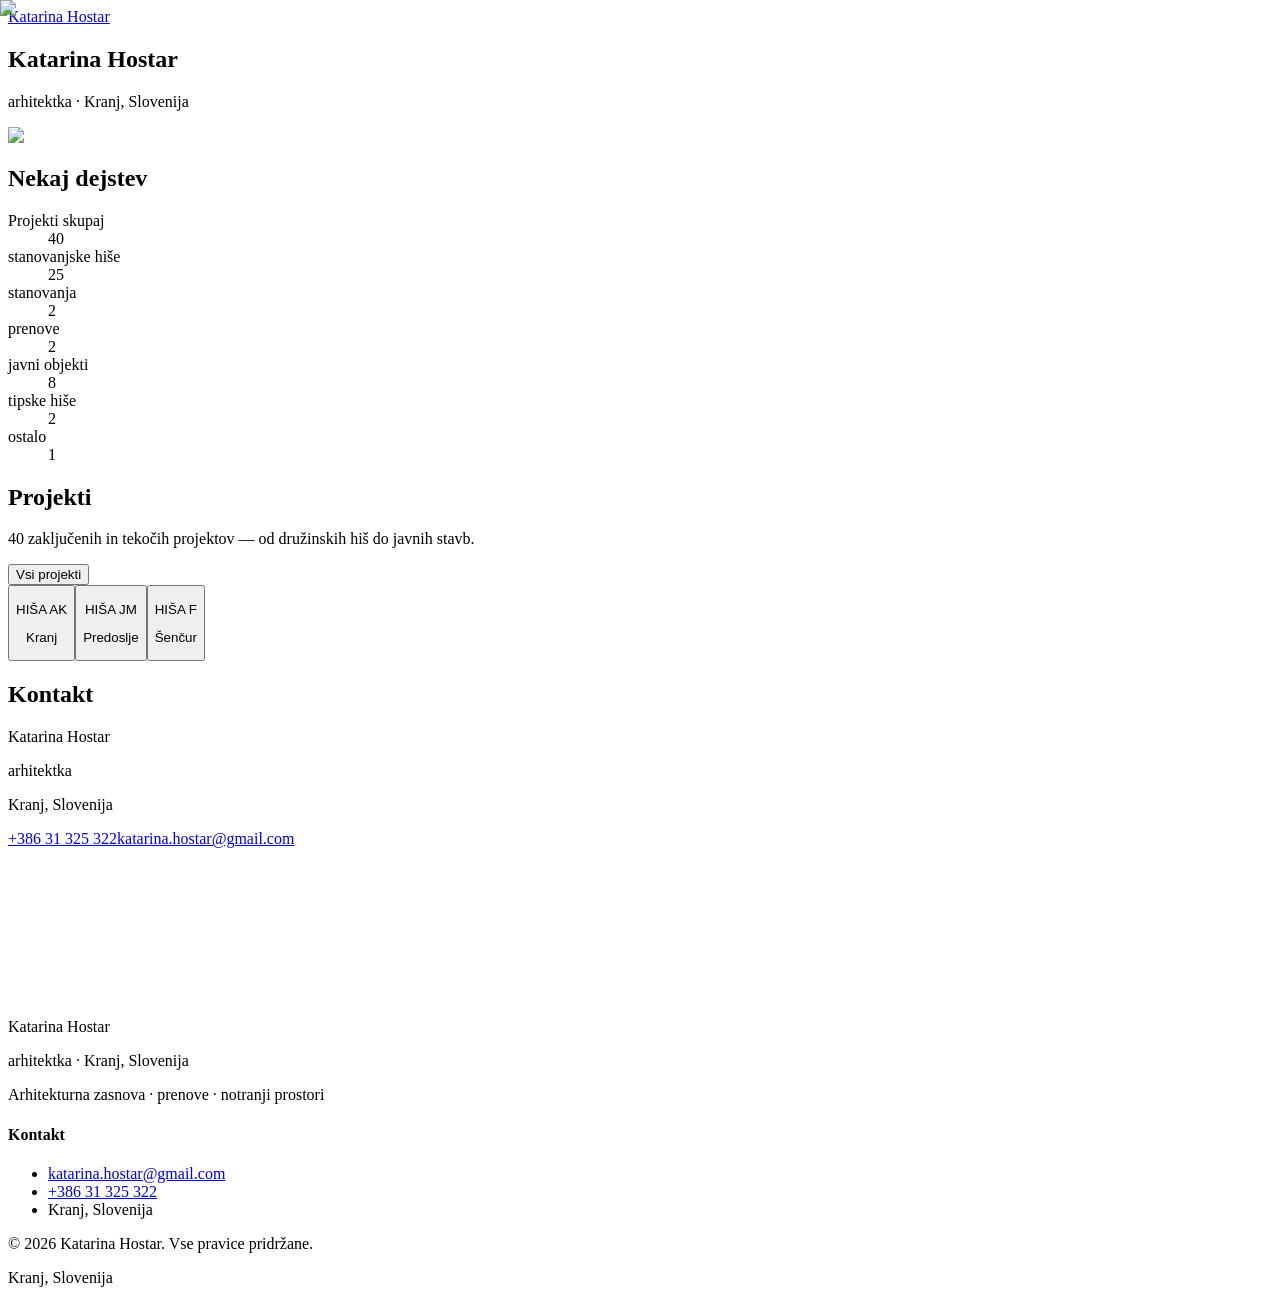
==== commit e93b4919: "Add project detail modal with specs from katarinahostar.com" ====
--- a/index.html
+++ b/index.html
@@ -1 +1 @@
-<!DOCTYPE html><html lang="sl" class="geist_a71539c9-module__T19VSG__variable geist_mono_8d43a2aa-module__8Li5zG__variable lora_a3109f6c-module__tQOILq__variable h-full antialiased"><head><meta charSet="utf-8"/><meta name="viewport" content="width=device-width, initial-scale=1"/><link rel="preload" href="/katarina-hoster2/_next/static/media/797e433ab948586e-s.p.0r6juujl39pe6.woff2" as="font" crossorigin="" type="font/woff2"/><link rel="preload" href="/katarina-hoster2/_next/static/media/8c2eb9ceedecfc8e-s.p.23aeddxv5enbo.woff2" as="font" crossorigin="" type="font/woff2"/><link rel="preload" href="/katarina-hoster2/_next/static/media/caa3a2e1cccd8315-s.p.0wgildi0cnwt9.woff2" as="font" crossorigin="" type="font/woff2"/><link rel="stylesheet" href="/katarina-hoster2/_next/static/chunks/18ln9b7j7j140.css" data-precedence="next"/><link rel="preload" as="script" fetchPriority="low" href="/katarina-hoster2/_next/static/chunks/3ll07n217cgxf.js"/><script src="/katarina-hoster2/_next/static/chunks/0om6tdovfkt4q.js" async=""></script><script src="/katarina-hoster2/_next/static/chunks/3peubv2924kx4.js" async=""></script><script src="/katarina-hoster2/_next/static/chunks/turbopack-0ijx55cfk59bq.js" async=""></script><script src="/katarina-hoster2/_next/static/chunks/1d4h-sglyo8ft.js" async=""></script><script src="/katarina-hoster2/_next/static/chunks/14mumt5_n0xhi.js" async=""></script><script src="/katarina-hoster2/_next/static/chunks/3cat7sbyy_85v.js" async=""></script><meta name="next-size-adjust" content=""/><title>Katarina Hostar — Arhitektura in oblikovanje prostorov</title><meta name="description" content="Arhitekturna zasnova, prenove in notranji prostori. Gorenjska, Slovenija."/><link rel="icon" href="/katarina-hoster2/favicon.ico?favicon.2vob68tjqpejf.ico" sizes="256x256" type="image/x-icon"/><script src="/katarina-hoster2/_next/static/chunks/0cz1d0mv5g_q7.js" noModule=""></script></head><body class="min-h-full flex flex-col bg-background text-foreground"><div hidden=""><!--$--><!--/$--></div><header class="sticky top-0 z-50 w-full border-b border-black/8 bg-white/80 backdrop-blur-xl"><nav class="mx-auto flex max-w-7xl items-center px-6 py-4"><a href="/" class="flex items-center gap-2" aria-label="Domov"><span class="text-base font-medium tracking-[0.12em] uppercase">Katarina Hostar</span></a></nav></header><main class="flex-1"><section id="o-meni"><div class="border-b border-[var(--line)]"><div class="mx-auto max-w-6xl px-6 pt-16 pb-12 sm:pt-24 sm:pb-20"><div class="flex items-center justify-between gap-10"><div><h1 class="text-5xl sm:text-6xl md:text-7xl leading-[1.05]" style="font-family:var(--font-serif)">Katarina Hostar</h1><p class="mt-2 text-lg text-[var(--muted)]">arhitektka<!-- --> · <!-- -->Kranj, Slovenija</p></div><img alt="Katarina Hostar" loading="lazy" width="360" height="360" decoding="async" data-nimg="1" class="rounded-full object-cover shrink-0" style="color:transparent" src="/katarina-hoster2/katarina-hostar.jpeg"/></div></div></div><div class="border-b border-[var(--line)]"><div class="mx-auto max-w-6xl px-6 py-20 sm:py-24 grid gap-12 md:grid-cols-12"><div class="md:col-span-4"><h2 class="mt-3 text-3xl sm:text-4xl" style="font-family:var(--font-serif)">Nekaj dejstev</h2></div><dl class="md:col-span-8 grid grid-cols-2 sm:grid-cols-3 gap-8"><div><dt class="text-xs uppercase tracking-[0.18em] text-[var(--subtle)]">Projekti skupaj</dt><dd class="mt-2 text-4xl sm:text-5xl" style="font-family:var(--font-serif)">40</dd></div><div><dt class="text-xs uppercase tracking-[0.18em] text-[var(--subtle)]">stanovanjske hiše</dt><dd class="mt-2 text-4xl sm:text-5xl" style="font-family:var(--font-serif)">25</dd></div><div><dt class="text-xs uppercase tracking-[0.18em] text-[var(--subtle)]">stanovanja</dt><dd class="mt-2 text-4xl sm:text-5xl" style="font-family:var(--font-serif)">2</dd></div><div><dt class="text-xs uppercase tracking-[0.18em] text-[var(--subtle)]">prenove</dt><dd class="mt-2 text-4xl sm:text-5xl" style="font-family:var(--font-serif)">2</dd></div><div><dt class="text-xs uppercase tracking-[0.18em] text-[var(--subtle)]">javni objekti</dt><dd class="mt-2 text-4xl sm:text-5xl" style="font-family:var(--font-serif)">8</dd></div><div><dt class="text-xs uppercase tracking-[0.18em] text-[var(--subtle)]">tipske hiše</dt><dd class="mt-2 text-4xl sm:text-5xl" style="font-family:var(--font-serif)">2</dd></div><div><dt class="text-xs uppercase tracking-[0.18em] text-[var(--subtle)]">ostalo</dt><dd class="mt-2 text-4xl sm:text-5xl" style="font-family:var(--font-serif)">1</dd></div></dl></div></div></section><section id="projekti"><div class="border-b border-[var(--line)]"><div class="mx-auto max-w-6xl px-6 pt-16 pb-12 sm:pt-24 sm:pb-20 flex items-end justify-between gap-6"><div><h2 class="mt-4 text-5xl sm:text-6xl md:text-7xl leading-[1.05]" style="font-family:var(--font-serif)">Projekti</h2><p class="mt-6 max-w-xl text-lg text-[var(--muted)] leading-relaxed">40<!-- --> zaključenih in tekočih projektov — od družinskih hiš do javnih stavb.</p></div><button class="shrink-0 inline-flex items-center gap-2 rounded-full bg-[var(--foreground)] text-[var(--background)] px-7 py-3.5 text-sm font-medium hover:opacity-80 transition-opacity">Vsi projekti</button></div></div><div class="border-b border-[var(--line)]"><div class="mx-auto max-w-6xl px-6 py-14 sm:py-20"><div class="grid gap-4 sm:gap-6 md:grid-cols-3"><div class="group relative overflow-hidden rounded-sm bg-[var(--card)] border border-[var(--line)] aspect-[3/4]"><img alt="HIŠA AK, Kranj" loading="lazy" decoding="async" data-nimg="fill" class="object-cover transition-transform duration-700 group-hover:scale-[1.03]" style="position:absolute;height:100%;width:100%;left:0;top:0;right:0;bottom:0;color:transparent" src="/katarina-hoster2/projects/hisa-ak-0.jpg"/><div class="absolute inset-x-0 bottom-0 p-4 bg-gradient-to-t from-black/80 via-black/50 to-transparent"><p class="text-sm font-medium tracking-wide text-white">HIŠA AK</p><p class="mt-0.5 text-xs text-white/70">Kranj</p></div></div><div class="group relative overflow-hidden rounded-sm bg-[var(--card)] border border-[var(--line)] aspect-[4/3]"><img alt="HIŠA JM, Predoslje" loading="lazy" decoding="async" data-nimg="fill" class="object-cover transition-transform duration-700 group-hover:scale-[1.03]" style="position:absolute;height:100%;width:100%;left:0;top:0;right:0;bottom:0;color:transparent" src="/katarina-hoster2/projects/hisa-jm-0.jpg"/><div class="absolute inset-x-0 bottom-0 p-4 bg-gradient-to-t from-black/80 via-black/50 to-transparent"><p class="text-sm font-medium tracking-wide text-white">HIŠA JM</p><p class="mt-0.5 text-xs text-white/70">Predoslje</p></div></div><div class="group relative overflow-hidden rounded-sm bg-[var(--card)] border border-[var(--line)] aspect-[4/3]"><img alt="HIŠA F, Šenčur" loading="lazy" decoding="async" data-nimg="fill" class="object-cover transition-transform duration-700 group-hover:scale-[1.03]" style="position:absolute;height:100%;width:100%;left:0;top:0;right:0;bottom:0;color:transparent" src="/katarina-hoster2/projects/hisa-f-0.jpg"/><div class="absolute inset-x-0 bottom-0 p-4 bg-gradient-to-t from-black/80 via-black/50 to-transparent"><p class="text-sm font-medium tracking-wide text-white">HIŠA F</p><p class="mt-0.5 text-xs text-white/70">Šenčur</p></div></div></div></div></div></section><section id="kontakt" class="border-t border-[var(--line)]"><div class="border-b border-[var(--line)]"><div class="mx-auto max-w-6xl px-6 pt-16 pb-12 sm:pt-24 sm:pb-20"><h2 class="text-5xl sm:text-6xl md:text-7xl leading-[1.05]" style="font-family:var(--font-serif)">Kontakt</h2></div></div><div class="grid md:grid-cols-2 min-h-[520px]"><div class="flex flex-col justify-between gap-12 px-6 py-16 sm:py-20 md:px-12 border-b md:border-b-0 md:border-r border-[var(--line)]"><div class="space-y-1"><p class="text-2xl sm:text-3xl" style="font-family:var(--font-serif)">Katarina Hostar</p><p class="text-[var(--muted)]">arhitektka</p><p class="text-[var(--muted)]">Kranj, Slovenija</p></div><div class="flex flex-col gap-3"><a href="tel:+38631325322" class="inline-flex items-center justify-center rounded-full bg-[var(--foreground)] text-[var(--background)] px-8 py-4 text-base font-medium hover:opacity-75 transition-opacity">+386 31 325 322</a><a href="mailto:katarina.hostar@gmail.com" class="inline-flex items-center justify-center rounded-full border border-[var(--foreground)] px-8 py-4 text-base font-medium hover:bg-[var(--foreground)] hover:text-[var(--background)] transition-colors">katarina.hostar@gmail.com</a></div></div><div class="relative min-h-[360px] md:min-h-0"><iframe src="https://maps.google.com/maps?q=Kranj,+Slovenia&amp;t=&amp;z=13&amp;ie=UTF8&amp;iwloc=&amp;output=embed" class="absolute inset-0 w-full h-full" style="border:0;filter:grayscale(1) contrast(1.05)" loading="lazy" allowFullScreen=""></iframe></div></div></section><!--$--><!--/$--></main><footer class="mt-32 border-t border-[var(--line)]"><div class="mx-auto max-w-6xl px-6 py-16"><div class="grid gap-12 md:grid-cols-3"><div><p class="text-[15px] font-medium tracking-[0.18em] uppercase">Katarina Hostar</p><p class="mt-1 text-sm text-[var(--muted)]">arhitektka<!-- --> · <!-- -->Kranj, Slovenija</p><p class="mt-6 text-sm text-[var(--muted)] max-w-xs leading-relaxed">Arhitekturna zasnova · prenove · notranji prostori</p></div><div><h4 class="text-xs font-medium tracking-[0.18em] uppercase text-[var(--muted)] mb-4">Kontakt</h4><ul class="space-y-2 text-sm"><li><a href="mailto:katarina.hostar@gmail.com" class="text-[var(--foreground)] hover:text-[var(--muted)] transition-colors">katarina.hostar@gmail.com</a></li><li><a href="tel:+38631325322" class="text-[var(--foreground)] hover:text-[var(--muted)] transition-colors">+386 31 325 322</a></li><li class="text-[var(--muted)]">Kranj, Slovenija</li></ul></div></div><div class="mt-16 flex flex-col sm:flex-row items-start sm:items-center justify-between gap-2 pt-8 border-t border-[var(--line)]"><p class="text-xs text-[var(--subtle)]">© <!-- -->2026<!-- --> <!-- -->Katarina Hostar<!-- -->. Vse pravice pridržane.</p><p class="text-xs text-[var(--subtle)]">Kranj, Slovenija</p></div></div></footer><script src="/katarina-hoster2/_next/static/chunks/3ll07n217cgxf.js" id="_R_" async=""></script><script>(self.__next_f=self.__next_f||[]).push([0])</script><script>self.__next_f.push([1,"1:\"$Sreact.fragment\"\n2:I[39756,[\"/katarina-hoster2/_next/static/chunks/1d4h-sglyo8ft.js\",\"/katarina-hoster2/_next/static/chunks/14mumt5_n0xhi.js\"],\"default\"]\n3:I[37457,[\"/katarina-hoster2/_next/static/chunks/1d4h-sglyo8ft.js\",\"/katarina-hoster2/_next/static/chunks/14mumt5_n0xhi.js\"],\"default\"]\n6:I[68027,[\"/katarina-hoster2/_next/static/chunks/1d4h-sglyo8ft.js\",\"/katarina-hoster2/_next/static/chunks/14mumt5_n0xhi.js\"],\"default\",1]\n:HL[\"/katarina-hoster2/_next/static/chunks/18ln9b7j7j140.css\",\"style\"]\n:HL[\"/katarina-hoster2/_next/static/media/797e433ab948586e-s.p.0r6juujl39pe6.woff2\",\"font\",{\"crossOrigin\":\"\",\"type\":\"font/woff2\"}]\n:HL[\"/katarina-hoster2/_next/static/media/8c2eb9ceedecfc8e-s.p.23aeddxv5enbo.woff2\",\"font\",{\"crossOrigin\":\"\",\"type\":\"font/woff2\"}]\n:HL[\"/katarina-hoster2/_next/static/media/caa3a2e1cccd8315-s.p.0wgildi0cnwt9.woff2\",\"font\",{\"crossOrigin\":\"\",\"type\":\"font/woff2\"}]\n"])</script><script>self.__next_f.push([1,"0:{\"P\":null,\"c\":[\"\",\"\"],\"q\":\"\",\"i\":false,\"f\":[[[\"\",{\"children\":[\"__PAGE__\",{}]},\"$undefined\",\"$undefined\",16],[[\"$\",\"$1\",\"c\",{\"children\":[[[\"$\",\"link\",\"0\",{\"rel\":\"stylesheet\",\"href\":\"/katarina-hoster2/_next/static/chunks/18ln9b7j7j140.css\",\"precedence\":\"next\",\"crossOrigin\":\"$undefined\",\"nonce\":\"$undefined\"}],[\"$\",\"script\",\"script-0\",{\"src\":\"/katarina-hoster2/_next/static/chunks/1d4h-sglyo8ft.js\",\"async\":true,\"nonce\":\"$undefined\"}],[\"$\",\"script\",\"script-1\",{\"src\":\"/katarina-hoster2/_next/static/chunks/14mumt5_n0xhi.js\",\"async\":true,\"nonce\":\"$undefined\"}]],[\"$\",\"html\",null,{\"lang\":\"sl\",\"className\":\"geist_a71539c9-module__T19VSG__variable geist_mono_8d43a2aa-module__8Li5zG__variable lora_a3109f6c-module__tQOILq__variable h-full antialiased\",\"children\":[\"$\",\"body\",null,{\"className\":\"min-h-full flex flex-col bg-background text-foreground\",\"children\":[[\"$\",\"header\",null,{\"className\":\"sticky top-0 z-50 w-full border-b border-black/8 bg-white/80 backdrop-blur-xl\",\"children\":[\"$\",\"nav\",null,{\"className\":\"mx-auto flex max-w-7xl items-center px-6 py-4\",\"children\":[\"$\",\"a\",null,{\"href\":\"/\",\"className\":\"flex items-center gap-2\",\"aria-label\":\"Domov\",\"children\":[\"$\",\"span\",null,{\"className\":\"text-base font-medium tracking-[0.12em] uppercase\",\"children\":\"Katarina Hostar\"}]}]}]}],[\"$\",\"main\",null,{\"className\":\"flex-1\",\"children\":[\"$\",\"$L2\",null,{\"parallelRouterKey\":\"children\",\"error\":\"$undefined\",\"errorStyles\":\"$undefined\",\"errorScripts\":\"$undefined\",\"template\":[\"$\",\"$L3\",null,{}],\"templateStyles\":\"$undefined\",\"templateScripts\":\"$undefined\",\"notFound\":[[[\"$\",\"title\",null,{\"children\":\"404: This page could not be found.\"}],[\"$\",\"div\",null,{\"style\":{\"fontFamily\":\"system-ui,\\\"Segoe UI\\\",Roboto,Helvetica,Arial,sans-serif,\\\"Apple Color Emoji\\\",\\\"Segoe UI Emoji\\\"\",\"height\":\"100vh\",\"textAlign\":\"center\",\"display\":\"flex\",\"flexDirection\":\"column\",\"alignItems\":\"center\",\"justifyContent\":\"center\"},\"children\":[\"$\",\"div\",null,{\"children\":[[\"$\",\"style\",null,{\"dangerouslySetInnerHTML\":{\"__html\":\"body{color:#000;background:#fff;margin:0}.next-error-h1{border-right:1px solid rgba(0,0,0,.3)}@media (prefers-color-scheme:dark){body{color:#fff;background:#000}.next-error-h1{border-right:1px solid rgba(255,255,255,.3)}}\"}}],[\"$\",\"h1\",null,{\"className\":\"next-error-h1\",\"style\":{\"display\":\"inline-block\",\"margin\":\"0 20px 0 0\",\"padding\":\"0 23px 0 0\",\"fontSize\":24,\"fontWeight\":500,\"verticalAlign\":\"top\",\"lineHeight\":\"49px\"},\"children\":404}],[\"$\",\"div\",null,{\"style\":{\"display\":\"inline-block\"},\"children\":[\"$\",\"h2\",null,{\"style\":{\"fontSize\":14,\"fontWeight\":400,\"lineHeight\":\"49px\",\"margin\":0},\"children\":\"This page could not be found.\"}]}]]}]}]],[]],\"forbidden\":\"$undefined\",\"unauthorized\":\"$undefined\"}]}],[\"$\",\"footer\",null,{\"className\":\"mt-32 border-t border-[var(--line)]\",\"children\":[\"$\",\"div\",null,{\"className\":\"mx-auto max-w-6xl px-6 py-16\",\"children\":[[\"$\",\"div\",null,{\"className\":\"grid gap-12 md:grid-cols-3\",\"children\":[[\"$\",\"div\",null,{\"children\":[[\"$\",\"p\",null,{\"className\":\"text-[15px] font-medium tracking-[0.18em] uppercase\",\"children\":\"Katarina Hostar\"}],[\"$\",\"p\",null,{\"className\":\"mt-1 text-sm text-[var(--muted)]\",\"children\":[\"arhitektka\",\" · \",\"Kranj, Slovenija\"]}],[\"$\",\"p\",null,{\"className\":\"mt-6 text-sm text-[var(--muted)] max-w-xs leading-relaxed\",\"children\":\"Arhitekturna zasnova · prenove · notranji prostori\"}]]}],[\"$\",\"div\",null,{\"children\":[[\"$\",\"h4\",null,{\"className\":\"text-xs font-medium tracking-[0.18em] uppercase text-[var(--muted)] mb-4\",\"children\":\"Kontakt\"}],[\"$\",\"ul\",null,{\"className\":\"space-y-2 text-sm\",\"children\":[[\"$\",\"li\",null,{\"children\":[\"$\",\"a\",null,{\"href\":\"mailto:katarina.hostar@gmail.com\",\"className\":\"text-[var(--foreground)] hover:text-[var(--muted)] transition-colors\",\"children\":\"katarina.hostar@gmail.com\"}]}],[\"$\",\"li\",null,{\"children\":[\"$\",\"a\",null,{\"href\":\"tel:+38631325322\",\"className\":\"text-[var(--foreground)] hover:text-[var(--muted)] transition-colors\",\"children\":\"+386 31 325 322\"}]}],[\"$\",\"li\",null,{\"className\":\"text-[var(--muted)]\",\"children\":\"Kranj, Slovenija\"}]]}]]}]]}],[\"$\",\"div\",null,{\"className\":\"mt-16 flex flex-col sm:flex-row items-start sm:items-center justify-between gap-2 pt-8 border-t border-[var(--line)]\",\"children\":[[\"$\",\"p\",null,{\"className\":\"text-xs text-[var(--subtle)]\",\"children\":[\"© \",2026,\" \",\"Katarina Hostar\",\". Vse pravice pridržane.\"]}],[\"$\",\"p\",null,{\"className\":\"text-xs text-[var(--subtle)]\",\"children\":\"Kranj, Slovenija\"}]]}]]}]}]]}]}]]}],{\"children\":[\"$L4\",{},null,false,null]},null,false,null],\"$L5\",false]],\"m\":\"$undefined\",\"G\":[\"$6\",[\"$L7\"]],\"S\":true,\"h\":null,\"s\":\"$undefined\",\"l\":\"$undefined\",\"p\":\"$undefined\",\"d\":\"$undefined\",\"b\":\"jF7G4rcUhXMy-nD-L5CqQ\"}\n"])</script><script>self.__next_f.push([1,"8:I[5500,[\"/katarina-hoster2/_next/static/chunks/1d4h-sglyo8ft.js\",\"/katarina-hoster2/_next/static/chunks/14mumt5_n0xhi.js\",\"/katarina-hoster2/_next/static/chunks/3cat7sbyy_85v.js\"],\"Image\"]\n9:I[14042,[\"/katarina-hoster2/_next/static/chunks/1d4h-sglyo8ft.js\",\"/katarina-hoster2/_next/static/chunks/14mumt5_n0xhi.js\",\"/katarina-hoster2/_next/static/chunks/3cat7sbyy_85v.js\"],\"default\"]\ne:I[97367,[\"/katarina-hoster2/_next/static/chunks/1d4h-sglyo8ft.js\",\"/katarina-hoster2/_next/static/chunks/14mumt5_n0xhi.js\"],\"ViewportBoundary\"]\n10:I[97367,[\"/katarina-hoster2/_next/static/chunks/1d4h-sglyo8ft.js\",\"/katarina-hoster2/_next/static/chunks/14mumt5_n0xhi.js\"],\"MetadataBoundary\"]\n11:\"$Sreact.suspense\"\n"])</script><script>self.__next_f.push([1,"4:[\"$\",\"$1\",\"c\",{\"children\":[[[\"$\",\"section\",null,{\"id\":\"o-meni\",\"children\":[[\"$\",\"div\",null,{\"className\":\"border-b border-[var(--line)]\",\"children\":[\"$\",\"div\",null,{\"className\":\"mx-auto max-w-6xl px-6 pt-16 pb-12 sm:pt-24 sm:pb-20\",\"children\":[\"$\",\"div\",null,{\"className\":\"flex items-center justify-between gap-10\",\"children\":[[\"$\",\"div\",null,{\"children\":[[\"$\",\"h1\",null,{\"className\":\"text-5xl sm:text-6xl md:text-7xl leading-[1.05]\",\"style\":{\"fontFamily\":\"var(--font-serif)\"},\"children\":\"Katarina Hostar\"}],[\"$\",\"p\",null,{\"className\":\"mt-2 text-lg text-[var(--muted)]\",\"children\":[\"arhitektka\",\" · \",\"Kranj, Slovenija\"]}]]}],[\"$\",\"$L8\",null,{\"src\":\"/katarina-hoster2/katarina-hostar.jpeg\",\"alt\":\"Katarina Hostar\",\"width\":360,\"height\":360,\"className\":\"rounded-full object-cover shrink-0\"}]]}]}]}],[\"$\",\"div\",null,{\"className\":\"border-b border-[var(--line)]\",\"children\":[\"$\",\"div\",null,{\"className\":\"mx-auto max-w-6xl px-6 py-20 sm:py-24 grid gap-12 md:grid-cols-12\",\"children\":[[\"$\",\"div\",null,{\"className\":\"md:col-span-4\",\"children\":[\"$\",\"h2\",null,{\"className\":\"mt-3 text-3xl sm:text-4xl\",\"style\":{\"fontFamily\":\"var(--font-serif)\"},\"children\":\"Nekaj dejstev\"}]}],[\"$\",\"dl\",null,{\"className\":\"md:col-span-8 grid grid-cols-2 sm:grid-cols-3 gap-8\",\"children\":[[\"$\",\"div\",null,{\"children\":[[\"$\",\"dt\",null,{\"className\":\"text-xs uppercase tracking-[0.18em] text-[var(--subtle)]\",\"children\":\"Projekti skupaj\"}],[\"$\",\"dd\",null,{\"className\":\"mt-2 text-4xl sm:text-5xl\",\"style\":{\"fontFamily\":\"var(--font-serif)\"},\"children\":40}]]}],[[\"$\",\"div\",\"stanovanjske hiše\",{\"children\":[[\"$\",\"dt\",null,{\"className\":\"text-xs uppercase tracking-[0.18em] text-[var(--subtle)]\",\"children\":\"stanovanjske hiše\"}],[\"$\",\"dd\",null,{\"className\":\"mt-2 text-4xl sm:text-5xl\",\"style\":{\"fontFamily\":\"var(--font-serif)\"},\"children\":25}]]}],[\"$\",\"div\",\"stanovanja\",{\"children\":[[\"$\",\"dt\",null,{\"className\":\"text-xs uppercase tracking-[0.18em] text-[var(--subtle)]\",\"children\":\"stanovanja\"}],[\"$\",\"dd\",null,{\"className\":\"mt-2 text-4xl sm:text-5xl\",\"style\":{\"fontFamily\":\"var(--font-serif)\"},\"children\":2}]]}],[\"$\",\"div\",\"prenove\",{\"children\":[[\"$\",\"dt\",null,{\"className\":\"text-xs uppercase tracking-[0.18em] text-[var(--subtle)]\",\"children\":\"prenove\"}],[\"$\",\"dd\",null,{\"className\":\"mt-2 text-4xl sm:text-5xl\",\"style\":{\"fontFamily\":\"var(--font-serif)\"},\"children\":2}]]}],[\"$\",\"div\",\"javni objekti\",{\"children\":[[\"$\",\"dt\",null,{\"className\":\"text-xs uppercase tracking-[0.18em] text-[var(--subtle)]\",\"children\":\"javni objekti\"}],[\"$\",\"dd\",null,{\"className\":\"mt-2 text-4xl sm:text-5xl\",\"style\":{\"fontFamily\":\"var(--font-serif)\"},\"children\":8}]]}],[\"$\",\"div\",\"tipske hiše\",{\"children\":[[\"$\",\"dt\",null,{\"className\":\"text-xs uppercase tracking-[0.18em] text-[var(--subtle)]\",\"children\":\"tipske hiše\"}],[\"$\",\"dd\",null,{\"className\":\"mt-2 text-4xl sm:text-5xl\",\"style\":{\"fontFamily\":\"var(--font-serif)\"},\"children\":2}]]}],[\"$\",\"div\",\"ostalo\",{\"children\":[[\"$\",\"dt\",null,{\"className\":\"text-xs uppercase tracking-[0.18em] text-[var(--subtle)]\",\"children\":\"ostalo\"}],[\"$\",\"dd\",null,{\"className\":\"mt-2 text-4xl sm:text-5xl\",\"style\":{\"fontFamily\":\"var(--font-serif)\"},\"children\":1}]]}]]]}]]}]}]]}],[\"$\",\"$L9\",null,{}],[\"$\",\"section\",null,{\"id\":\"kontakt\",\"className\":\"border-t border-[var(--line)]\",\"children\":[[\"$\",\"div\",null,{\"className\":\"border-b border-[var(--line)]\",\"children\":[\"$\",\"div\",null,{\"className\":\"mx-auto max-w-6xl px-6 pt-16 pb-12 sm:pt-24 sm:pb-20\",\"children\":[\"$\",\"h2\",null,{\"className\":\"text-5xl sm:text-6xl md:text-7xl leading-[1.05]\",\"style\":{\"fontFamily\":\"var(--font-serif)\"},\"children\":\"Kontakt\"}]}]}],[\"$\",\"div\",null,{\"className\":\"grid md:grid-cols-2 min-h-[520px]\",\"children\":[[\"$\",\"div\",null,{\"className\":\"flex flex-col justify-between gap-12 px-6 py-16 sm:py-20 md:px-12 border-b md:border-b-0 md:border-r border-[var(--line)]\",\"children\":[[\"$\",\"div\",null,{\"className\":\"space-y-1\",\"children\":[[\"$\",\"p\",null,{\"className\":\"text-2xl sm:text-3xl\",\"style\":{\"fontFamily\":\"var(--font-serif)\"},\"children\":\"Katarina Hostar\"}],[\"$\",\"p\",null,{\"className\":\"text-[var(--muted)]\",\"children\":\"arhitektka\"}],[\"$\",\"p\",null,{\"className\":\"text-[var(--muted)]\",\"children\":\"Kranj, Slovenija\"}]]}],[\"$\",\"div\",null,{\"className\":\"flex flex-col gap-3\",\"children\":[[\"$\",\"a\",null,{\"href\":\"tel:+38631325322\",\"className\":\"inline-flex items-center justify-center rounded-full bg-[var(--foreground)] text-[var(--background)] px-8 py-4 text-base font-medium hover:opacity-75 transition-opacity\",\"children\":\"+386 31 325 322\"}],\"$La\"]}]]}],\"$Lb\"]}]]}]],[\"$Lc\"],\"$Ld\"]}]\n"])</script><script>self.__next_f.push([1,"5:[\"$\",\"$1\",\"h\",{\"children\":[null,[\"$\",\"$Le\",null,{\"children\":\"$Lf\"}],[\"$\",\"div\",null,{\"hidden\":true,\"children\":[\"$\",\"$L10\",null,{\"children\":[\"$\",\"$11\",null,{\"name\":\"Next.Metadata\",\"children\":\"$L12\"}]}]}],[\"$\",\"meta\",null,{\"name\":\"next-size-adjust\",\"content\":\"\"}]]}]\n7:[\"$\",\"link\",\"0\",{\"rel\":\"stylesheet\",\"href\":\"/katarina-hoster2/_next/static/chunks/18ln9b7j7j140.css\",\"precedence\":\"next\",\"crossOrigin\":\"$undefined\",\"nonce\":\"$undefined\"}]\n"])</script><script>self.__next_f.push([1,"13:I[97367,[\"/katarina-hoster2/_next/static/chunks/1d4h-sglyo8ft.js\",\"/katarina-hoster2/_next/static/chunks/14mumt5_n0xhi.js\"],\"OutletBoundary\"]\na:[\"$\",\"a\",null,{\"href\":\"mailto:katarina.hostar@gmail.com\",\"className\":\"inline-flex items-center justify-center rounded-full border border-[var(--foreground)] px-8 py-4 text-base font-medium hover:bg-[var(--foreground)] hover:text-[var(--background)] transition-colors\",\"children\":\"katarina.hostar@gmail.com\"}]\nb:[\"$\",\"div\",null,{\"className\":\"relative min-h-[360px] md:min-h-0\",\"children\":[\"$\",\"iframe\",null,{\"src\":\"https://maps.google.com/maps?q=Kranj,+Slovenia\u0026t=\u0026z=13\u0026ie=UTF8\u0026iwloc=\u0026output=embed\",\"className\":\"absolute inset-0 w-full h-full\",\"style\":{\"border\":0,\"filter\":\"grayscale(1) contrast(1.05)\"},\"loading\":\"lazy\",\"allowFullScreen\":true}]}]\nc:[\"$\",\"script\",\"script-0\",{\"src\":\"/katarina-hoster2/_next/static/chunks/3cat7sbyy_85v.js\",\"async\":true,\"nonce\":\"$undefined\"}]\nd:[\"$\",\"$L13\",null,{\"children\":[\"$\",\"$11\",null,{\"name\":\"Next.MetadataOutlet\",\"children\":\"$@14\"}]}]\n"])</script><script>self.__next_f.push([1,"f:[[\"$\",\"meta\",\"0\",{\"charSet\":\"utf-8\"}],[\"$\",\"meta\",\"1\",{\"name\":\"viewport\",\"content\":\"width=device-width, initial-scale=1\"}]]\n"])</script><script>self.__next_f.push([1,"15:I[27201,[\"/katarina-hoster2/_next/static/chunks/1d4h-sglyo8ft.js\",\"/katarina-hoster2/_next/static/chunks/14mumt5_n0xhi.js\"],\"IconMark\"]\n12:[[\"$\",\"title\",\"0\",{\"children\":\"Katarina Hostar — Arhitektura in oblikovanje prostorov\"}],[\"$\",\"meta\",\"1\",{\"name\":\"description\",\"content\":\"Arhitekturna zasnova, prenove in notranji prostori. Gorenjska, Slovenija.\"}],[\"$\",\"link\",\"2\",{\"rel\":\"icon\",\"href\":\"/katarina-hoster2/favicon.ico?favicon.2vob68tjqpejf.ico\",\"sizes\":\"256x256\",\"type\":\"image/x-icon\"}],[\"$\",\"$L15\",\"3\",{}]]\n14:null\n"])</script></body></html>+<!DOCTYPE html><html lang="sl" class="geist_a71539c9-module__T19VSG__variable geist_mono_8d43a2aa-module__8Li5zG__variable lora_a3109f6c-module__tQOILq__variable h-full antialiased"><head><meta charSet="utf-8"/><meta name="viewport" content="width=device-width, initial-scale=1"/><link rel="preload" href="/katarina-hoster2/_next/static/media/797e433ab948586e-s.p.0r6juujl39pe6.woff2" as="font" crossorigin="" type="font/woff2"/><link rel="preload" href="/katarina-hoster2/_next/static/media/8c2eb9ceedecfc8e-s.p.23aeddxv5enbo.woff2" as="font" crossorigin="" type="font/woff2"/><link rel="preload" href="/katarina-hoster2/_next/static/media/caa3a2e1cccd8315-s.p.0wgildi0cnwt9.woff2" as="font" crossorigin="" type="font/woff2"/><link rel="stylesheet" href="/katarina-hoster2/_next/static/chunks/1i7m5dtu15r8d.css" data-precedence="next"/><link rel="preload" as="script" fetchPriority="low" href="/katarina-hoster2/_next/static/chunks/3ll07n217cgxf.js"/><script src="/katarina-hoster2/_next/static/chunks/0om6tdovfkt4q.js" async=""></script><script src="/katarina-hoster2/_next/static/chunks/3peubv2924kx4.js" async=""></script><script src="/katarina-hoster2/_next/static/chunks/turbopack-0ijx55cfk59bq.js" async=""></script><script src="/katarina-hoster2/_next/static/chunks/1d4h-sglyo8ft.js" async=""></script><script src="/katarina-hoster2/_next/static/chunks/14mumt5_n0xhi.js" async=""></script><script src="/katarina-hoster2/_next/static/chunks/31fzk7m5oczn5.js" async=""></script><meta name="next-size-adjust" content=""/><title>Katarina Hostar — Arhitektura in oblikovanje prostorov</title><meta name="description" content="Arhitekturna zasnova, prenove in notranji prostori. Gorenjska, Slovenija."/><link rel="icon" href="/katarina-hoster2/favicon.ico?favicon.2vob68tjqpejf.ico" sizes="256x256" type="image/x-icon"/><script src="/katarina-hoster2/_next/static/chunks/0cz1d0mv5g_q7.js" noModule=""></script></head><body class="min-h-full flex flex-col bg-background text-foreground"><div hidden=""><!--$--><!--/$--></div><header class="sticky top-0 z-50 w-full border-b border-black/8 bg-white/80 backdrop-blur-xl"><nav class="mx-auto flex max-w-7xl items-center px-6 py-4"><a href="/" class="flex items-center gap-2" aria-label="Domov"><span class="text-base font-medium tracking-[0.12em] uppercase">Katarina Hostar</span></a></nav></header><main class="flex-1"><section id="o-meni"><div class="border-b border-[var(--line)]"><div class="mx-auto max-w-6xl px-6 pt-16 pb-12 sm:pt-24 sm:pb-20"><div class="flex items-center justify-between gap-10"><div><h1 class="text-5xl sm:text-6xl md:text-7xl leading-[1.05]" style="font-family:var(--font-serif)">Katarina Hostar</h1><p class="mt-2 text-lg text-[var(--muted)]">arhitektka<!-- --> · <!-- -->Kranj, Slovenija</p></div><img alt="Katarina Hostar" loading="lazy" width="360" height="360" decoding="async" data-nimg="1" class="rounded-full object-cover shrink-0" style="color:transparent" src="/katarina-hoster2/katarina-hostar.jpeg"/></div></div></div><div class="border-b border-[var(--line)]"><div class="mx-auto max-w-6xl px-6 py-20 sm:py-24 grid gap-12 md:grid-cols-12"><div class="md:col-span-4"><h2 class="mt-3 text-3xl sm:text-4xl" style="font-family:var(--font-serif)">Nekaj dejstev</h2></div><dl class="md:col-span-8 grid grid-cols-2 sm:grid-cols-3 gap-8"><div><dt class="text-xs uppercase tracking-[0.18em] text-[var(--subtle)]">Projekti skupaj</dt><dd class="mt-2 text-4xl sm:text-5xl" style="font-family:var(--font-serif)">40</dd></div><div><dt class="text-xs uppercase tracking-[0.18em] text-[var(--subtle)]">stanovanjske hiše</dt><dd class="mt-2 text-4xl sm:text-5xl" style="font-family:var(--font-serif)">25</dd></div><div><dt class="text-xs uppercase tracking-[0.18em] text-[var(--subtle)]">stanovanja</dt><dd class="mt-2 text-4xl sm:text-5xl" style="font-family:var(--font-serif)">2</dd></div><div><dt class="text-xs uppercase tracking-[0.18em] text-[var(--subtle)]">prenove</dt><dd class="mt-2 text-4xl sm:text-5xl" style="font-family:var(--font-serif)">2</dd></div><div><dt class="text-xs uppercase tracking-[0.18em] text-[var(--subtle)]">javni objekti</dt><dd class="mt-2 text-4xl sm:text-5xl" style="font-family:var(--font-serif)">8</dd></div><div><dt class="text-xs uppercase tracking-[0.18em] text-[var(--subtle)]">tipske hiše</dt><dd class="mt-2 text-4xl sm:text-5xl" style="font-family:var(--font-serif)">2</dd></div><div><dt class="text-xs uppercase tracking-[0.18em] text-[var(--subtle)]">ostalo</dt><dd class="mt-2 text-4xl sm:text-5xl" style="font-family:var(--font-serif)">1</dd></div></dl></div></div></section><section id="projekti"><div class="border-b border-[var(--line)]"><div class="mx-auto max-w-6xl px-6 pt-16 pb-12 sm:pt-24 sm:pb-20 flex items-end justify-between gap-6"><div><h2 class="mt-4 text-5xl sm:text-6xl md:text-7xl leading-[1.05]" style="font-family:var(--font-serif)">Projekti</h2><p class="mt-6 max-w-xl text-lg text-[var(--muted)] leading-relaxed">40<!-- --> zaključenih in tekočih projektov — od družinskih hiš do javnih stavb.</p></div><button class="shrink-0 inline-flex items-center gap-2 rounded-full bg-[var(--foreground)] text-[var(--background)] px-7 py-3.5 text-sm font-medium hover:opacity-80 transition-opacity">Vsi projekti</button></div></div><div class="border-b border-[var(--line)]"><div class="mx-auto max-w-6xl px-6 py-14 sm:py-20"><div class="grid gap-4 sm:gap-6 md:grid-cols-3"><button class="group relative overflow-hidden rounded-sm bg-[var(--card)] border border-[var(--line)] w-full text-left aspect-[3/4]"><img alt="HIŠA AK, Kranj" loading="lazy" decoding="async" data-nimg="fill" class="object-cover transition-transform duration-700 group-hover:scale-[1.03]" style="position:absolute;height:100%;width:100%;left:0;top:0;right:0;bottom:0;color:transparent" src="/katarina-hoster2/projects/hisa-ak-0.jpg"/><div class="absolute inset-x-0 bottom-0 p-4 bg-gradient-to-t from-black/80 via-black/50 to-transparent"><p class="text-sm font-medium tracking-wide text-white">HIŠA AK</p><p class="mt-0.5 text-xs text-white/70">Kranj</p></div></button><button class="group relative overflow-hidden rounded-sm bg-[var(--card)] border border-[var(--line)] w-full text-left aspect-[4/3]"><img alt="HIŠA JM, Predoslje" loading="lazy" decoding="async" data-nimg="fill" class="object-cover transition-transform duration-700 group-hover:scale-[1.03]" style="position:absolute;height:100%;width:100%;left:0;top:0;right:0;bottom:0;color:transparent" src="/katarina-hoster2/projects/hisa-jm-0.jpg"/><div class="absolute inset-x-0 bottom-0 p-4 bg-gradient-to-t from-black/80 via-black/50 to-transparent"><p class="text-sm font-medium tracking-wide text-white">HIŠA JM</p><p class="mt-0.5 text-xs text-white/70">Predoslje</p></div></button><button class="group relative overflow-hidden rounded-sm bg-[var(--card)] border border-[var(--line)] w-full text-left aspect-[4/3]"><img alt="HIŠA F, Šenčur" loading="lazy" decoding="async" data-nimg="fill" class="object-cover transition-transform duration-700 group-hover:scale-[1.03]" style="position:absolute;height:100%;width:100%;left:0;top:0;right:0;bottom:0;color:transparent" src="/katarina-hoster2/projects/hisa-f-0.jpg"/><div class="absolute inset-x-0 bottom-0 p-4 bg-gradient-to-t from-black/80 via-black/50 to-transparent"><p class="text-sm font-medium tracking-wide text-white">HIŠA F</p><p class="mt-0.5 text-xs text-white/70">Šenčur</p></div></button></div></div></div></section><section id="kontakt" class="border-t border-[var(--line)]"><div class="border-b border-[var(--line)]"><div class="mx-auto max-w-6xl px-6 pt-16 pb-12 sm:pt-24 sm:pb-20"><h2 class="text-5xl sm:text-6xl md:text-7xl leading-[1.05]" style="font-family:var(--font-serif)">Kontakt</h2></div></div><div class="grid md:grid-cols-2 min-h-[520px]"><div class="flex flex-col justify-between gap-12 px-6 py-16 sm:py-20 md:px-12 border-b md:border-b-0 md:border-r border-[var(--line)]"><div class="space-y-1"><p class="text-2xl sm:text-3xl" style="font-family:var(--font-serif)">Katarina Hostar</p><p class="text-[var(--muted)]">arhitektka</p><p class="text-[var(--muted)]">Kranj, Slovenija</p></div><div class="flex flex-col gap-3"><a href="tel:+38631325322" class="inline-flex items-center justify-center rounded-full bg-[var(--foreground)] text-[var(--background)] px-8 py-4 text-base font-medium hover:opacity-75 transition-opacity">+386 31 325 322</a><a href="mailto:katarina.hostar@gmail.com" class="inline-flex items-center justify-center rounded-full border border-[var(--foreground)] px-8 py-4 text-base font-medium hover:bg-[var(--foreground)] hover:text-[var(--background)] transition-colors">katarina.hostar@gmail.com</a></div></div><div class="relative min-h-[360px] md:min-h-0"><iframe src="https://maps.google.com/maps?q=Kranj,+Slovenia&amp;t=&amp;z=13&amp;ie=UTF8&amp;iwloc=&amp;output=embed" class="absolute inset-0 w-full h-full" style="border:0;filter:grayscale(1) contrast(1.05)" loading="lazy" allowFullScreen=""></iframe></div></div></section><!--$--><!--/$--></main><footer class="mt-32 border-t border-[var(--line)]"><div class="mx-auto max-w-6xl px-6 py-16"><div class="grid gap-12 md:grid-cols-3"><div><p class="text-[15px] font-medium tracking-[0.18em] uppercase">Katarina Hostar</p><p class="mt-1 text-sm text-[var(--muted)]">arhitektka<!-- --> · <!-- -->Kranj, Slovenija</p><p class="mt-6 text-sm text-[var(--muted)] max-w-xs leading-relaxed">Arhitekturna zasnova · prenove · notranji prostori</p></div><div><h4 class="text-xs font-medium tracking-[0.18em] uppercase text-[var(--muted)] mb-4">Kontakt</h4><ul class="space-y-2 text-sm"><li><a href="mailto:katarina.hostar@gmail.com" class="text-[var(--foreground)] hover:text-[var(--muted)] transition-colors">katarina.hostar@gmail.com</a></li><li><a href="tel:+38631325322" class="text-[var(--foreground)] hover:text-[var(--muted)] transition-colors">+386 31 325 322</a></li><li class="text-[var(--muted)]">Kranj, Slovenija</li></ul></div></div><div class="mt-16 flex flex-col sm:flex-row items-start sm:items-center justify-between gap-2 pt-8 border-t border-[var(--line)]"><p class="text-xs text-[var(--subtle)]">© <!-- -->2026<!-- --> <!-- -->Katarina Hostar<!-- -->. Vse pravice pridržane.</p><p class="text-xs text-[var(--subtle)]">Kranj, Slovenija</p></div></div></footer><script src="/katarina-hoster2/_next/static/chunks/3ll07n217cgxf.js" id="_R_" async=""></script><script>(self.__next_f=self.__next_f||[]).push([0])</script><script>self.__next_f.push([1,"1:\"$Sreact.fragment\"\n2:I[39756,[\"/katarina-hoster2/_next/static/chunks/1d4h-sglyo8ft.js\",\"/katarina-hoster2/_next/static/chunks/14mumt5_n0xhi.js\"],\"default\"]\n3:I[37457,[\"/katarina-hoster2/_next/static/chunks/1d4h-sglyo8ft.js\",\"/katarina-hoster2/_next/static/chunks/14mumt5_n0xhi.js\"],\"default\"]\n6:I[68027,[\"/katarina-hoster2/_next/static/chunks/1d4h-sglyo8ft.js\",\"/katarina-hoster2/_next/static/chunks/14mumt5_n0xhi.js\"],\"default\",1]\n:HL[\"/katarina-hoster2/_next/static/chunks/1i7m5dtu15r8d.css\",\"style\"]\n:HL[\"/katarina-hoster2/_next/static/media/797e433ab948586e-s.p.0r6juujl39pe6.woff2\",\"font\",{\"crossOrigin\":\"\",\"type\":\"font/woff2\"}]\n:HL[\"/katarina-hoster2/_next/static/media/8c2eb9ceedecfc8e-s.p.23aeddxv5enbo.woff2\",\"font\",{\"crossOrigin\":\"\",\"type\":\"font/woff2\"}]\n:HL[\"/katarina-hoster2/_next/static/media/caa3a2e1cccd8315-s.p.0wgildi0cnwt9.woff2\",\"font\",{\"crossOrigin\":\"\",\"type\":\"font/woff2\"}]\n"])</script><script>self.__next_f.push([1,"0:{\"P\":null,\"c\":[\"\",\"\"],\"q\":\"\",\"i\":false,\"f\":[[[\"\",{\"children\":[\"__PAGE__\",{}]},\"$undefined\",\"$undefined\",16],[[\"$\",\"$1\",\"c\",{\"children\":[[[\"$\",\"link\",\"0\",{\"rel\":\"stylesheet\",\"href\":\"/katarina-hoster2/_next/static/chunks/1i7m5dtu15r8d.css\",\"precedence\":\"next\",\"crossOrigin\":\"$undefined\",\"nonce\":\"$undefined\"}],[\"$\",\"script\",\"script-0\",{\"src\":\"/katarina-hoster2/_next/static/chunks/1d4h-sglyo8ft.js\",\"async\":true,\"nonce\":\"$undefined\"}],[\"$\",\"script\",\"script-1\",{\"src\":\"/katarina-hoster2/_next/static/chunks/14mumt5_n0xhi.js\",\"async\":true,\"nonce\":\"$undefined\"}]],[\"$\",\"html\",null,{\"lang\":\"sl\",\"className\":\"geist_a71539c9-module__T19VSG__variable geist_mono_8d43a2aa-module__8Li5zG__variable lora_a3109f6c-module__tQOILq__variable h-full antialiased\",\"children\":[\"$\",\"body\",null,{\"className\":\"min-h-full flex flex-col bg-background text-foreground\",\"children\":[[\"$\",\"header\",null,{\"className\":\"sticky top-0 z-50 w-full border-b border-black/8 bg-white/80 backdrop-blur-xl\",\"children\":[\"$\",\"nav\",null,{\"className\":\"mx-auto flex max-w-7xl items-center px-6 py-4\",\"children\":[\"$\",\"a\",null,{\"href\":\"/\",\"className\":\"flex items-center gap-2\",\"aria-label\":\"Domov\",\"children\":[\"$\",\"span\",null,{\"className\":\"text-base font-medium tracking-[0.12em] uppercase\",\"children\":\"Katarina Hostar\"}]}]}]}],[\"$\",\"main\",null,{\"className\":\"flex-1\",\"children\":[\"$\",\"$L2\",null,{\"parallelRouterKey\":\"children\",\"error\":\"$undefined\",\"errorStyles\":\"$undefined\",\"errorScripts\":\"$undefined\",\"template\":[\"$\",\"$L3\",null,{}],\"templateStyles\":\"$undefined\",\"templateScripts\":\"$undefined\",\"notFound\":[[[\"$\",\"title\",null,{\"children\":\"404: This page could not be found.\"}],[\"$\",\"div\",null,{\"style\":{\"fontFamily\":\"system-ui,\\\"Segoe UI\\\",Roboto,Helvetica,Arial,sans-serif,\\\"Apple Color Emoji\\\",\\\"Segoe UI Emoji\\\"\",\"height\":\"100vh\",\"textAlign\":\"center\",\"display\":\"flex\",\"flexDirection\":\"column\",\"alignItems\":\"center\",\"justifyContent\":\"center\"},\"children\":[\"$\",\"div\",null,{\"children\":[[\"$\",\"style\",null,{\"dangerouslySetInnerHTML\":{\"__html\":\"body{color:#000;background:#fff;margin:0}.next-error-h1{border-right:1px solid rgba(0,0,0,.3)}@media (prefers-color-scheme:dark){body{color:#fff;background:#000}.next-error-h1{border-right:1px solid rgba(255,255,255,.3)}}\"}}],[\"$\",\"h1\",null,{\"className\":\"next-error-h1\",\"style\":{\"display\":\"inline-block\",\"margin\":\"0 20px 0 0\",\"padding\":\"0 23px 0 0\",\"fontSize\":24,\"fontWeight\":500,\"verticalAlign\":\"top\",\"lineHeight\":\"49px\"},\"children\":404}],[\"$\",\"div\",null,{\"style\":{\"display\":\"inline-block\"},\"children\":[\"$\",\"h2\",null,{\"style\":{\"fontSize\":14,\"fontWeight\":400,\"lineHeight\":\"49px\",\"margin\":0},\"children\":\"This page could not be found.\"}]}]]}]}]],[]],\"forbidden\":\"$undefined\",\"unauthorized\":\"$undefined\"}]}],[\"$\",\"footer\",null,{\"className\":\"mt-32 border-t border-[var(--line)]\",\"children\":[\"$\",\"div\",null,{\"className\":\"mx-auto max-w-6xl px-6 py-16\",\"children\":[[\"$\",\"div\",null,{\"className\":\"grid gap-12 md:grid-cols-3\",\"children\":[[\"$\",\"div\",null,{\"children\":[[\"$\",\"p\",null,{\"className\":\"text-[15px] font-medium tracking-[0.18em] uppercase\",\"children\":\"Katarina Hostar\"}],[\"$\",\"p\",null,{\"className\":\"mt-1 text-sm text-[var(--muted)]\",\"children\":[\"arhitektka\",\" · \",\"Kranj, Slovenija\"]}],[\"$\",\"p\",null,{\"className\":\"mt-6 text-sm text-[var(--muted)] max-w-xs leading-relaxed\",\"children\":\"Arhitekturna zasnova · prenove · notranji prostori\"}]]}],[\"$\",\"div\",null,{\"children\":[[\"$\",\"h4\",null,{\"className\":\"text-xs font-medium tracking-[0.18em] uppercase text-[var(--muted)] mb-4\",\"children\":\"Kontakt\"}],[\"$\",\"ul\",null,{\"className\":\"space-y-2 text-sm\",\"children\":[[\"$\",\"li\",null,{\"children\":[\"$\",\"a\",null,{\"href\":\"mailto:katarina.hostar@gmail.com\",\"className\":\"text-[var(--foreground)] hover:text-[var(--muted)] transition-colors\",\"children\":\"katarina.hostar@gmail.com\"}]}],[\"$\",\"li\",null,{\"children\":[\"$\",\"a\",null,{\"href\":\"tel:+38631325322\",\"className\":\"text-[var(--foreground)] hover:text-[var(--muted)] transition-colors\",\"children\":\"+386 31 325 322\"}]}],[\"$\",\"li\",null,{\"className\":\"text-[var(--muted)]\",\"children\":\"Kranj, Slovenija\"}]]}]]}]]}],[\"$\",\"div\",null,{\"className\":\"mt-16 flex flex-col sm:flex-row items-start sm:items-center justify-between gap-2 pt-8 border-t border-[var(--line)]\",\"children\":[[\"$\",\"p\",null,{\"className\":\"text-xs text-[var(--subtle)]\",\"children\":[\"© \",2026,\" \",\"Katarina Hostar\",\". Vse pravice pridržane.\"]}],[\"$\",\"p\",null,{\"className\":\"text-xs text-[var(--subtle)]\",\"children\":\"Kranj, Slovenija\"}]]}]]}]}]]}]}]]}],{\"children\":[\"$L4\",{},null,false,null]},null,false,null],\"$L5\",false]],\"m\":\"$undefined\",\"G\":[\"$6\",[\"$L7\"]],\"S\":true,\"h\":null,\"s\":\"$undefined\",\"l\":\"$undefined\",\"p\":\"$undefined\",\"d\":\"$undefined\",\"b\":\"Pxrvdo8Zdg2JGqQ-z5FUn\"}\n"])</script><script>self.__next_f.push([1,"8:I[5500,[\"/katarina-hoster2/_next/static/chunks/1d4h-sglyo8ft.js\",\"/katarina-hoster2/_next/static/chunks/14mumt5_n0xhi.js\",\"/katarina-hoster2/_next/static/chunks/31fzk7m5oczn5.js\"],\"Image\"]\n9:I[14042,[\"/katarina-hoster2/_next/static/chunks/1d4h-sglyo8ft.js\",\"/katarina-hoster2/_next/static/chunks/14mumt5_n0xhi.js\",\"/katarina-hoster2/_next/static/chunks/31fzk7m5oczn5.js\"],\"default\"]\ne:I[97367,[\"/katarina-hoster2/_next/static/chunks/1d4h-sglyo8ft.js\",\"/katarina-hoster2/_next/static/chunks/14mumt5_n0xhi.js\"],\"ViewportBoundary\"]\n10:I[97367,[\"/katarina-hoster2/_next/static/chunks/1d4h-sglyo8ft.js\",\"/katarina-hoster2/_next/static/chunks/14mumt5_n0xhi.js\"],\"MetadataBoundary\"]\n11:\"$Sreact.suspense\"\n"])</script><script>self.__next_f.push([1,"4:[\"$\",\"$1\",\"c\",{\"children\":[[[\"$\",\"section\",null,{\"id\":\"o-meni\",\"children\":[[\"$\",\"div\",null,{\"className\":\"border-b border-[var(--line)]\",\"children\":[\"$\",\"div\",null,{\"className\":\"mx-auto max-w-6xl px-6 pt-16 pb-12 sm:pt-24 sm:pb-20\",\"children\":[\"$\",\"div\",null,{\"className\":\"flex items-center justify-between gap-10\",\"children\":[[\"$\",\"div\",null,{\"children\":[[\"$\",\"h1\",null,{\"className\":\"text-5xl sm:text-6xl md:text-7xl leading-[1.05]\",\"style\":{\"fontFamily\":\"var(--font-serif)\"},\"children\":\"Katarina Hostar\"}],[\"$\",\"p\",null,{\"className\":\"mt-2 text-lg text-[var(--muted)]\",\"children\":[\"arhitektka\",\" · \",\"Kranj, Slovenija\"]}]]}],[\"$\",\"$L8\",null,{\"src\":\"/katarina-hoster2/katarina-hostar.jpeg\",\"alt\":\"Katarina Hostar\",\"width\":360,\"height\":360,\"className\":\"rounded-full object-cover shrink-0\"}]]}]}]}],[\"$\",\"div\",null,{\"className\":\"border-b border-[var(--line)]\",\"children\":[\"$\",\"div\",null,{\"className\":\"mx-auto max-w-6xl px-6 py-20 sm:py-24 grid gap-12 md:grid-cols-12\",\"children\":[[\"$\",\"div\",null,{\"className\":\"md:col-span-4\",\"children\":[\"$\",\"h2\",null,{\"className\":\"mt-3 text-3xl sm:text-4xl\",\"style\":{\"fontFamily\":\"var(--font-serif)\"},\"children\":\"Nekaj dejstev\"}]}],[\"$\",\"dl\",null,{\"className\":\"md:col-span-8 grid grid-cols-2 sm:grid-cols-3 gap-8\",\"children\":[[\"$\",\"div\",null,{\"children\":[[\"$\",\"dt\",null,{\"className\":\"text-xs uppercase tracking-[0.18em] text-[var(--subtle)]\",\"children\":\"Projekti skupaj\"}],[\"$\",\"dd\",null,{\"className\":\"mt-2 text-4xl sm:text-5xl\",\"style\":{\"fontFamily\":\"var(--font-serif)\"},\"children\":40}]]}],[[\"$\",\"div\",\"stanovanjske hiše\",{\"children\":[[\"$\",\"dt\",null,{\"className\":\"text-xs uppercase tracking-[0.18em] text-[var(--subtle)]\",\"children\":\"stanovanjske hiše\"}],[\"$\",\"dd\",null,{\"className\":\"mt-2 text-4xl sm:text-5xl\",\"style\":{\"fontFamily\":\"var(--font-serif)\"},\"children\":25}]]}],[\"$\",\"div\",\"stanovanja\",{\"children\":[[\"$\",\"dt\",null,{\"className\":\"text-xs uppercase tracking-[0.18em] text-[var(--subtle)]\",\"children\":\"stanovanja\"}],[\"$\",\"dd\",null,{\"className\":\"mt-2 text-4xl sm:text-5xl\",\"style\":{\"fontFamily\":\"var(--font-serif)\"},\"children\":2}]]}],[\"$\",\"div\",\"prenove\",{\"children\":[[\"$\",\"dt\",null,{\"className\":\"text-xs uppercase tracking-[0.18em] text-[var(--subtle)]\",\"children\":\"prenove\"}],[\"$\",\"dd\",null,{\"className\":\"mt-2 text-4xl sm:text-5xl\",\"style\":{\"fontFamily\":\"var(--font-serif)\"},\"children\":2}]]}],[\"$\",\"div\",\"javni objekti\",{\"children\":[[\"$\",\"dt\",null,{\"className\":\"text-xs uppercase tracking-[0.18em] text-[var(--subtle)]\",\"children\":\"javni objekti\"}],[\"$\",\"dd\",null,{\"className\":\"mt-2 text-4xl sm:text-5xl\",\"style\":{\"fontFamily\":\"var(--font-serif)\"},\"children\":8}]]}],[\"$\",\"div\",\"tipske hiše\",{\"children\":[[\"$\",\"dt\",null,{\"className\":\"text-xs uppercase tracking-[0.18em] text-[var(--subtle)]\",\"children\":\"tipske hiše\"}],[\"$\",\"dd\",null,{\"className\":\"mt-2 text-4xl sm:text-5xl\",\"style\":{\"fontFamily\":\"var(--font-serif)\"},\"children\":2}]]}],[\"$\",\"div\",\"ostalo\",{\"children\":[[\"$\",\"dt\",null,{\"className\":\"text-xs uppercase tracking-[0.18em] text-[var(--subtle)]\",\"children\":\"ostalo\"}],[\"$\",\"dd\",null,{\"className\":\"mt-2 text-4xl sm:text-5xl\",\"style\":{\"fontFamily\":\"var(--font-serif)\"},\"children\":1}]]}]]]}]]}]}]]}],[\"$\",\"$L9\",null,{}],[\"$\",\"section\",null,{\"id\":\"kontakt\",\"className\":\"border-t border-[var(--line)]\",\"children\":[[\"$\",\"div\",null,{\"className\":\"border-b border-[var(--line)]\",\"children\":[\"$\",\"div\",null,{\"className\":\"mx-auto max-w-6xl px-6 pt-16 pb-12 sm:pt-24 sm:pb-20\",\"children\":[\"$\",\"h2\",null,{\"className\":\"text-5xl sm:text-6xl md:text-7xl leading-[1.05]\",\"style\":{\"fontFamily\":\"var(--font-serif)\"},\"children\":\"Kontakt\"}]}]}],[\"$\",\"div\",null,{\"className\":\"grid md:grid-cols-2 min-h-[520px]\",\"children\":[[\"$\",\"div\",null,{\"className\":\"flex flex-col justify-between gap-12 px-6 py-16 sm:py-20 md:px-12 border-b md:border-b-0 md:border-r border-[var(--line)]\",\"children\":[[\"$\",\"div\",null,{\"className\":\"space-y-1\",\"children\":[[\"$\",\"p\",null,{\"className\":\"text-2xl sm:text-3xl\",\"style\":{\"fontFamily\":\"var(--font-serif)\"},\"children\":\"Katarina Hostar\"}],[\"$\",\"p\",null,{\"className\":\"text-[var(--muted)]\",\"children\":\"arhitektka\"}],[\"$\",\"p\",null,{\"className\":\"text-[var(--muted)]\",\"children\":\"Kranj, Slovenija\"}]]}],[\"$\",\"div\",null,{\"className\":\"flex flex-col gap-3\",\"children\":[[\"$\",\"a\",null,{\"href\":\"tel:+38631325322\",\"className\":\"inline-flex items-center justify-center rounded-full bg-[var(--foreground)] text-[var(--background)] px-8 py-4 text-base font-medium hover:opacity-75 transition-opacity\",\"children\":\"+386 31 325 322\"}],\"$La\"]}]]}],\"$Lb\"]}]]}]],[\"$Lc\"],\"$Ld\"]}]\n"])</script><script>self.__next_f.push([1,"5:[\"$\",\"$1\",\"h\",{\"children\":[null,[\"$\",\"$Le\",null,{\"children\":\"$Lf\"}],[\"$\",\"div\",null,{\"hidden\":true,\"children\":[\"$\",\"$L10\",null,{\"children\":[\"$\",\"$11\",null,{\"name\":\"Next.Metadata\",\"children\":\"$L12\"}]}]}],[\"$\",\"meta\",null,{\"name\":\"next-size-adjust\",\"content\":\"\"}]]}]\n7:[\"$\",\"link\",\"0\",{\"rel\":\"stylesheet\",\"href\":\"/katarina-hoster2/_next/static/chunks/1i7m5dtu15r8d.css\",\"precedence\":\"next\",\"crossOrigin\":\"$undefined\",\"nonce\":\"$undefined\"}]\n"])</script><script>self.__next_f.push([1,"13:I[97367,[\"/katarina-hoster2/_next/static/chunks/1d4h-sglyo8ft.js\",\"/katarina-hoster2/_next/static/chunks/14mumt5_n0xhi.js\"],\"OutletBoundary\"]\na:[\"$\",\"a\",null,{\"href\":\"mailto:katarina.hostar@gmail.com\",\"className\":\"inline-flex items-center justify-center rounded-full border border-[var(--foreground)] px-8 py-4 text-base font-medium hover:bg-[var(--foreground)] hover:text-[var(--background)] transition-colors\",\"children\":\"katarina.hostar@gmail.com\"}]\nb:[\"$\",\"div\",null,{\"className\":\"relative min-h-[360px] md:min-h-0\",\"children\":[\"$\",\"iframe\",null,{\"src\":\"https://maps.google.com/maps?q=Kranj,+Slovenia\u0026t=\u0026z=13\u0026ie=UTF8\u0026iwloc=\u0026output=embed\",\"className\":\"absolute inset-0 w-full h-full\",\"style\":{\"border\":0,\"filter\":\"grayscale(1) contrast(1.05)\"},\"loading\":\"lazy\",\"allowFullScreen\":true}]}]\nc:[\"$\",\"script\",\"script-0\",{\"src\":\"/katarina-hoster2/_next/static/chunks/31fzk7m5oczn5.js\",\"async\":true,\"nonce\":\"$undefined\"}]\nd:[\"$\",\"$L13\",null,{\"children\":[\"$\",\"$11\",null,{\"name\":\"Next.MetadataOutlet\",\"children\":\"$@14\"}]}]\n"])</script><script>self.__next_f.push([1,"f:[[\"$\",\"meta\",\"0\",{\"charSet\":\"utf-8\"}],[\"$\",\"meta\",\"1\",{\"name\":\"viewport\",\"content\":\"width=device-width, initial-scale=1\"}]]\n"])</script><script>self.__next_f.push([1,"15:I[27201,[\"/katarina-hoster2/_next/static/chunks/1d4h-sglyo8ft.js\",\"/katarina-hoster2/_next/static/chunks/14mumt5_n0xhi.js\"],\"IconMark\"]\n12:[[\"$\",\"title\",\"0\",{\"children\":\"Katarina Hostar — Arhitektura in oblikovanje prostorov\"}],[\"$\",\"meta\",\"1\",{\"name\":\"description\",\"content\":\"Arhitekturna zasnova, prenove in notranji prostori. Gorenjska, Slovenija.\"}],[\"$\",\"link\",\"2\",{\"rel\":\"icon\",\"href\":\"/katarina-hoster2/favicon.ico?favicon.2vob68tjqpejf.ico\",\"sizes\":\"256x256\",\"type\":\"image/x-icon\"}],[\"$\",\"$L15\",\"3\",{}]]\n14:null\n"])</script></body></html>
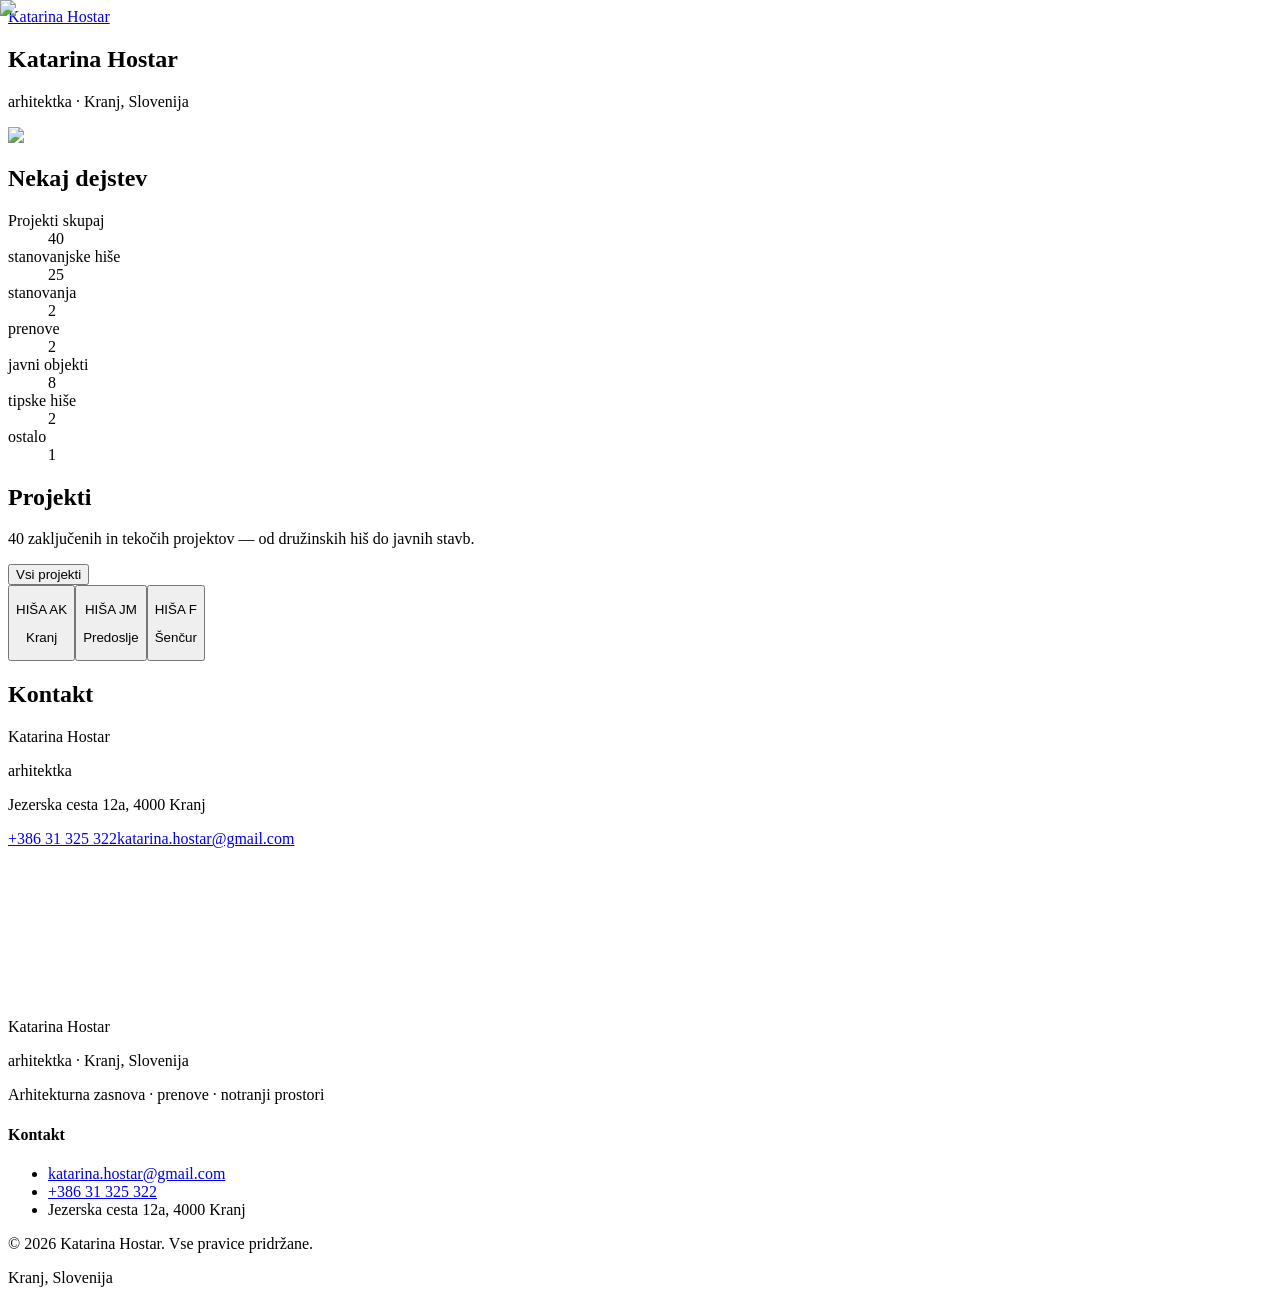
==== commit 8105f21c: "Update address and map to Jezerska cesta 12a Kranj" ====
--- a/index.html
+++ b/index.html
@@ -1 +1 @@
-<!DOCTYPE html><html lang="sl" class="geist_a71539c9-module__T19VSG__variable geist_mono_8d43a2aa-module__8Li5zG__variable lora_a3109f6c-module__tQOILq__variable h-full antialiased"><head><meta charSet="utf-8"/><meta name="viewport" content="width=device-width, initial-scale=1"/><link rel="preload" href="/katarina-hoster2/_next/static/media/797e433ab948586e-s.p.0r6juujl39pe6.woff2" as="font" crossorigin="" type="font/woff2"/><link rel="preload" href="/katarina-hoster2/_next/static/media/8c2eb9ceedecfc8e-s.p.23aeddxv5enbo.woff2" as="font" crossorigin="" type="font/woff2"/><link rel="preload" href="/katarina-hoster2/_next/static/media/caa3a2e1cccd8315-s.p.0wgildi0cnwt9.woff2" as="font" crossorigin="" type="font/woff2"/><link rel="stylesheet" href="/katarina-hoster2/_next/static/chunks/1i7m5dtu15r8d.css" data-precedence="next"/><link rel="preload" as="script" fetchPriority="low" href="/katarina-hoster2/_next/static/chunks/3ll07n217cgxf.js"/><script src="/katarina-hoster2/_next/static/chunks/0om6tdovfkt4q.js" async=""></script><script src="/katarina-hoster2/_next/static/chunks/3peubv2924kx4.js" async=""></script><script src="/katarina-hoster2/_next/static/chunks/turbopack-0ijx55cfk59bq.js" async=""></script><script src="/katarina-hoster2/_next/static/chunks/1d4h-sglyo8ft.js" async=""></script><script src="/katarina-hoster2/_next/static/chunks/14mumt5_n0xhi.js" async=""></script><script src="/katarina-hoster2/_next/static/chunks/31fzk7m5oczn5.js" async=""></script><meta name="next-size-adjust" content=""/><title>Katarina Hostar — Arhitektura in oblikovanje prostorov</title><meta name="description" content="Arhitekturna zasnova, prenove in notranji prostori. Gorenjska, Slovenija."/><link rel="icon" href="/katarina-hoster2/favicon.ico?favicon.2vob68tjqpejf.ico" sizes="256x256" type="image/x-icon"/><script src="/katarina-hoster2/_next/static/chunks/0cz1d0mv5g_q7.js" noModule=""></script></head><body class="min-h-full flex flex-col bg-background text-foreground"><div hidden=""><!--$--><!--/$--></div><header class="sticky top-0 z-50 w-full border-b border-black/8 bg-white/80 backdrop-blur-xl"><nav class="mx-auto flex max-w-7xl items-center px-6 py-4"><a href="/" class="flex items-center gap-2" aria-label="Domov"><span class="text-base font-medium tracking-[0.12em] uppercase">Katarina Hostar</span></a></nav></header><main class="flex-1"><section id="o-meni"><div class="border-b border-[var(--line)]"><div class="mx-auto max-w-6xl px-6 pt-16 pb-12 sm:pt-24 sm:pb-20"><div class="flex items-center justify-between gap-10"><div><h1 class="text-5xl sm:text-6xl md:text-7xl leading-[1.05]" style="font-family:var(--font-serif)">Katarina Hostar</h1><p class="mt-2 text-lg text-[var(--muted)]">arhitektka<!-- --> · <!-- -->Kranj, Slovenija</p></div><img alt="Katarina Hostar" loading="lazy" width="360" height="360" decoding="async" data-nimg="1" class="rounded-full object-cover shrink-0" style="color:transparent" src="/katarina-hoster2/katarina-hostar.jpeg"/></div></div></div><div class="border-b border-[var(--line)]"><div class="mx-auto max-w-6xl px-6 py-20 sm:py-24 grid gap-12 md:grid-cols-12"><div class="md:col-span-4"><h2 class="mt-3 text-3xl sm:text-4xl" style="font-family:var(--font-serif)">Nekaj dejstev</h2></div><dl class="md:col-span-8 grid grid-cols-2 sm:grid-cols-3 gap-8"><div><dt class="text-xs uppercase tracking-[0.18em] text-[var(--subtle)]">Projekti skupaj</dt><dd class="mt-2 text-4xl sm:text-5xl" style="font-family:var(--font-serif)">40</dd></div><div><dt class="text-xs uppercase tracking-[0.18em] text-[var(--subtle)]">stanovanjske hiše</dt><dd class="mt-2 text-4xl sm:text-5xl" style="font-family:var(--font-serif)">25</dd></div><div><dt class="text-xs uppercase tracking-[0.18em] text-[var(--subtle)]">stanovanja</dt><dd class="mt-2 text-4xl sm:text-5xl" style="font-family:var(--font-serif)">2</dd></div><div><dt class="text-xs uppercase tracking-[0.18em] text-[var(--subtle)]">prenove</dt><dd class="mt-2 text-4xl sm:text-5xl" style="font-family:var(--font-serif)">2</dd></div><div><dt class="text-xs uppercase tracking-[0.18em] text-[var(--subtle)]">javni objekti</dt><dd class="mt-2 text-4xl sm:text-5xl" style="font-family:var(--font-serif)">8</dd></div><div><dt class="text-xs uppercase tracking-[0.18em] text-[var(--subtle)]">tipske hiše</dt><dd class="mt-2 text-4xl sm:text-5xl" style="font-family:var(--font-serif)">2</dd></div><div><dt class="text-xs uppercase tracking-[0.18em] text-[var(--subtle)]">ostalo</dt><dd class="mt-2 text-4xl sm:text-5xl" style="font-family:var(--font-serif)">1</dd></div></dl></div></div></section><section id="projekti"><div class="border-b border-[var(--line)]"><div class="mx-auto max-w-6xl px-6 pt-16 pb-12 sm:pt-24 sm:pb-20 flex items-end justify-between gap-6"><div><h2 class="mt-4 text-5xl sm:text-6xl md:text-7xl leading-[1.05]" style="font-family:var(--font-serif)">Projekti</h2><p class="mt-6 max-w-xl text-lg text-[var(--muted)] leading-relaxed">40<!-- --> zaključenih in tekočih projektov — od družinskih hiš do javnih stavb.</p></div><button class="shrink-0 inline-flex items-center gap-2 rounded-full bg-[var(--foreground)] text-[var(--background)] px-7 py-3.5 text-sm font-medium hover:opacity-80 transition-opacity">Vsi projekti</button></div></div><div class="border-b border-[var(--line)]"><div class="mx-auto max-w-6xl px-6 py-14 sm:py-20"><div class="grid gap-4 sm:gap-6 md:grid-cols-3"><button class="group relative overflow-hidden rounded-sm bg-[var(--card)] border border-[var(--line)] w-full text-left aspect-[3/4]"><img alt="HIŠA AK, Kranj" loading="lazy" decoding="async" data-nimg="fill" class="object-cover transition-transform duration-700 group-hover:scale-[1.03]" style="position:absolute;height:100%;width:100%;left:0;top:0;right:0;bottom:0;color:transparent" src="/katarina-hoster2/projects/hisa-ak-0.jpg"/><div class="absolute inset-x-0 bottom-0 p-4 bg-gradient-to-t from-black/80 via-black/50 to-transparent"><p class="text-sm font-medium tracking-wide text-white">HIŠA AK</p><p class="mt-0.5 text-xs text-white/70">Kranj</p></div></button><button class="group relative overflow-hidden rounded-sm bg-[var(--card)] border border-[var(--line)] w-full text-left aspect-[4/3]"><img alt="HIŠA JM, Predoslje" loading="lazy" decoding="async" data-nimg="fill" class="object-cover transition-transform duration-700 group-hover:scale-[1.03]" style="position:absolute;height:100%;width:100%;left:0;top:0;right:0;bottom:0;color:transparent" src="/katarina-hoster2/projects/hisa-jm-0.jpg"/><div class="absolute inset-x-0 bottom-0 p-4 bg-gradient-to-t from-black/80 via-black/50 to-transparent"><p class="text-sm font-medium tracking-wide text-white">HIŠA JM</p><p class="mt-0.5 text-xs text-white/70">Predoslje</p></div></button><button class="group relative overflow-hidden rounded-sm bg-[var(--card)] border border-[var(--line)] w-full text-left aspect-[4/3]"><img alt="HIŠA F, Šenčur" loading="lazy" decoding="async" data-nimg="fill" class="object-cover transition-transform duration-700 group-hover:scale-[1.03]" style="position:absolute;height:100%;width:100%;left:0;top:0;right:0;bottom:0;color:transparent" src="/katarina-hoster2/projects/hisa-f-0.jpg"/><div class="absolute inset-x-0 bottom-0 p-4 bg-gradient-to-t from-black/80 via-black/50 to-transparent"><p class="text-sm font-medium tracking-wide text-white">HIŠA F</p><p class="mt-0.5 text-xs text-white/70">Šenčur</p></div></button></div></div></div></section><section id="kontakt" class="border-t border-[var(--line)]"><div class="border-b border-[var(--line)]"><div class="mx-auto max-w-6xl px-6 pt-16 pb-12 sm:pt-24 sm:pb-20"><h2 class="text-5xl sm:text-6xl md:text-7xl leading-[1.05]" style="font-family:var(--font-serif)">Kontakt</h2></div></div><div class="grid md:grid-cols-2 min-h-[520px]"><div class="flex flex-col justify-between gap-12 px-6 py-16 sm:py-20 md:px-12 border-b md:border-b-0 md:border-r border-[var(--line)]"><div class="space-y-1"><p class="text-2xl sm:text-3xl" style="font-family:var(--font-serif)">Katarina Hostar</p><p class="text-[var(--muted)]">arhitektka</p><p class="text-[var(--muted)]">Kranj, Slovenija</p></div><div class="flex flex-col gap-3"><a href="tel:+38631325322" class="inline-flex items-center justify-center rounded-full bg-[var(--foreground)] text-[var(--background)] px-8 py-4 text-base font-medium hover:opacity-75 transition-opacity">+386 31 325 322</a><a href="mailto:katarina.hostar@gmail.com" class="inline-flex items-center justify-center rounded-full border border-[var(--foreground)] px-8 py-4 text-base font-medium hover:bg-[var(--foreground)] hover:text-[var(--background)] transition-colors">katarina.hostar@gmail.com</a></div></div><div class="relative min-h-[360px] md:min-h-0"><iframe src="https://maps.google.com/maps?q=Kranj,+Slovenia&amp;t=&amp;z=13&amp;ie=UTF8&amp;iwloc=&amp;output=embed" class="absolute inset-0 w-full h-full" style="border:0;filter:grayscale(1) contrast(1.05)" loading="lazy" allowFullScreen=""></iframe></div></div></section><!--$--><!--/$--></main><footer class="mt-32 border-t border-[var(--line)]"><div class="mx-auto max-w-6xl px-6 py-16"><div class="grid gap-12 md:grid-cols-3"><div><p class="text-[15px] font-medium tracking-[0.18em] uppercase">Katarina Hostar</p><p class="mt-1 text-sm text-[var(--muted)]">arhitektka<!-- --> · <!-- -->Kranj, Slovenija</p><p class="mt-6 text-sm text-[var(--muted)] max-w-xs leading-relaxed">Arhitekturna zasnova · prenove · notranji prostori</p></div><div><h4 class="text-xs font-medium tracking-[0.18em] uppercase text-[var(--muted)] mb-4">Kontakt</h4><ul class="space-y-2 text-sm"><li><a href="mailto:katarina.hostar@gmail.com" class="text-[var(--foreground)] hover:text-[var(--muted)] transition-colors">katarina.hostar@gmail.com</a></li><li><a href="tel:+38631325322" class="text-[var(--foreground)] hover:text-[var(--muted)] transition-colors">+386 31 325 322</a></li><li class="text-[var(--muted)]">Kranj, Slovenija</li></ul></div></div><div class="mt-16 flex flex-col sm:flex-row items-start sm:items-center justify-between gap-2 pt-8 border-t border-[var(--line)]"><p class="text-xs text-[var(--subtle)]">© <!-- -->2026<!-- --> <!-- -->Katarina Hostar<!-- -->. Vse pravice pridržane.</p><p class="text-xs text-[var(--subtle)]">Kranj, Slovenija</p></div></div></footer><script src="/katarina-hoster2/_next/static/chunks/3ll07n217cgxf.js" id="_R_" async=""></script><script>(self.__next_f=self.__next_f||[]).push([0])</script><script>self.__next_f.push([1,"1:\"$Sreact.fragment\"\n2:I[39756,[\"/katarina-hoster2/_next/static/chunks/1d4h-sglyo8ft.js\",\"/katarina-hoster2/_next/static/chunks/14mumt5_n0xhi.js\"],\"default\"]\n3:I[37457,[\"/katarina-hoster2/_next/static/chunks/1d4h-sglyo8ft.js\",\"/katarina-hoster2/_next/static/chunks/14mumt5_n0xhi.js\"],\"default\"]\n6:I[68027,[\"/katarina-hoster2/_next/static/chunks/1d4h-sglyo8ft.js\",\"/katarina-hoster2/_next/static/chunks/14mumt5_n0xhi.js\"],\"default\",1]\n:HL[\"/katarina-hoster2/_next/static/chunks/1i7m5dtu15r8d.css\",\"style\"]\n:HL[\"/katarina-hoster2/_next/static/media/797e433ab948586e-s.p.0r6juujl39pe6.woff2\",\"font\",{\"crossOrigin\":\"\",\"type\":\"font/woff2\"}]\n:HL[\"/katarina-hoster2/_next/static/media/8c2eb9ceedecfc8e-s.p.23aeddxv5enbo.woff2\",\"font\",{\"crossOrigin\":\"\",\"type\":\"font/woff2\"}]\n:HL[\"/katarina-hoster2/_next/static/media/caa3a2e1cccd8315-s.p.0wgildi0cnwt9.woff2\",\"font\",{\"crossOrigin\":\"\",\"type\":\"font/woff2\"}]\n"])</script><script>self.__next_f.push([1,"0:{\"P\":null,\"c\":[\"\",\"\"],\"q\":\"\",\"i\":false,\"f\":[[[\"\",{\"children\":[\"__PAGE__\",{}]},\"$undefined\",\"$undefined\",16],[[\"$\",\"$1\",\"c\",{\"children\":[[[\"$\",\"link\",\"0\",{\"rel\":\"stylesheet\",\"href\":\"/katarina-hoster2/_next/static/chunks/1i7m5dtu15r8d.css\",\"precedence\":\"next\",\"crossOrigin\":\"$undefined\",\"nonce\":\"$undefined\"}],[\"$\",\"script\",\"script-0\",{\"src\":\"/katarina-hoster2/_next/static/chunks/1d4h-sglyo8ft.js\",\"async\":true,\"nonce\":\"$undefined\"}],[\"$\",\"script\",\"script-1\",{\"src\":\"/katarina-hoster2/_next/static/chunks/14mumt5_n0xhi.js\",\"async\":true,\"nonce\":\"$undefined\"}]],[\"$\",\"html\",null,{\"lang\":\"sl\",\"className\":\"geist_a71539c9-module__T19VSG__variable geist_mono_8d43a2aa-module__8Li5zG__variable lora_a3109f6c-module__tQOILq__variable h-full antialiased\",\"children\":[\"$\",\"body\",null,{\"className\":\"min-h-full flex flex-col bg-background text-foreground\",\"children\":[[\"$\",\"header\",null,{\"className\":\"sticky top-0 z-50 w-full border-b border-black/8 bg-white/80 backdrop-blur-xl\",\"children\":[\"$\",\"nav\",null,{\"className\":\"mx-auto flex max-w-7xl items-center px-6 py-4\",\"children\":[\"$\",\"a\",null,{\"href\":\"/\",\"className\":\"flex items-center gap-2\",\"aria-label\":\"Domov\",\"children\":[\"$\",\"span\",null,{\"className\":\"text-base font-medium tracking-[0.12em] uppercase\",\"children\":\"Katarina Hostar\"}]}]}]}],[\"$\",\"main\",null,{\"className\":\"flex-1\",\"children\":[\"$\",\"$L2\",null,{\"parallelRouterKey\":\"children\",\"error\":\"$undefined\",\"errorStyles\":\"$undefined\",\"errorScripts\":\"$undefined\",\"template\":[\"$\",\"$L3\",null,{}],\"templateStyles\":\"$undefined\",\"templateScripts\":\"$undefined\",\"notFound\":[[[\"$\",\"title\",null,{\"children\":\"404: This page could not be found.\"}],[\"$\",\"div\",null,{\"style\":{\"fontFamily\":\"system-ui,\\\"Segoe UI\\\",Roboto,Helvetica,Arial,sans-serif,\\\"Apple Color Emoji\\\",\\\"Segoe UI Emoji\\\"\",\"height\":\"100vh\",\"textAlign\":\"center\",\"display\":\"flex\",\"flexDirection\":\"column\",\"alignItems\":\"center\",\"justifyContent\":\"center\"},\"children\":[\"$\",\"div\",null,{\"children\":[[\"$\",\"style\",null,{\"dangerouslySetInnerHTML\":{\"__html\":\"body{color:#000;background:#fff;margin:0}.next-error-h1{border-right:1px solid rgba(0,0,0,.3)}@media (prefers-color-scheme:dark){body{color:#fff;background:#000}.next-error-h1{border-right:1px solid rgba(255,255,255,.3)}}\"}}],[\"$\",\"h1\",null,{\"className\":\"next-error-h1\",\"style\":{\"display\":\"inline-block\",\"margin\":\"0 20px 0 0\",\"padding\":\"0 23px 0 0\",\"fontSize\":24,\"fontWeight\":500,\"verticalAlign\":\"top\",\"lineHeight\":\"49px\"},\"children\":404}],[\"$\",\"div\",null,{\"style\":{\"display\":\"inline-block\"},\"children\":[\"$\",\"h2\",null,{\"style\":{\"fontSize\":14,\"fontWeight\":400,\"lineHeight\":\"49px\",\"margin\":0},\"children\":\"This page could not be found.\"}]}]]}]}]],[]],\"forbidden\":\"$undefined\",\"unauthorized\":\"$undefined\"}]}],[\"$\",\"footer\",null,{\"className\":\"mt-32 border-t border-[var(--line)]\",\"children\":[\"$\",\"div\",null,{\"className\":\"mx-auto max-w-6xl px-6 py-16\",\"children\":[[\"$\",\"div\",null,{\"className\":\"grid gap-12 md:grid-cols-3\",\"children\":[[\"$\",\"div\",null,{\"children\":[[\"$\",\"p\",null,{\"className\":\"text-[15px] font-medium tracking-[0.18em] uppercase\",\"children\":\"Katarina Hostar\"}],[\"$\",\"p\",null,{\"className\":\"mt-1 text-sm text-[var(--muted)]\",\"children\":[\"arhitektka\",\" · \",\"Kranj, Slovenija\"]}],[\"$\",\"p\",null,{\"className\":\"mt-6 text-sm text-[var(--muted)] max-w-xs leading-relaxed\",\"children\":\"Arhitekturna zasnova · prenove · notranji prostori\"}]]}],[\"$\",\"div\",null,{\"children\":[[\"$\",\"h4\",null,{\"className\":\"text-xs font-medium tracking-[0.18em] uppercase text-[var(--muted)] mb-4\",\"children\":\"Kontakt\"}],[\"$\",\"ul\",null,{\"className\":\"space-y-2 text-sm\",\"children\":[[\"$\",\"li\",null,{\"children\":[\"$\",\"a\",null,{\"href\":\"mailto:katarina.hostar@gmail.com\",\"className\":\"text-[var(--foreground)] hover:text-[var(--muted)] transition-colors\",\"children\":\"katarina.hostar@gmail.com\"}]}],[\"$\",\"li\",null,{\"children\":[\"$\",\"a\",null,{\"href\":\"tel:+38631325322\",\"className\":\"text-[var(--foreground)] hover:text-[var(--muted)] transition-colors\",\"children\":\"+386 31 325 322\"}]}],[\"$\",\"li\",null,{\"className\":\"text-[var(--muted)]\",\"children\":\"Kranj, Slovenija\"}]]}]]}]]}],[\"$\",\"div\",null,{\"className\":\"mt-16 flex flex-col sm:flex-row items-start sm:items-center justify-between gap-2 pt-8 border-t border-[var(--line)]\",\"children\":[[\"$\",\"p\",null,{\"className\":\"text-xs text-[var(--subtle)]\",\"children\":[\"© \",2026,\" \",\"Katarina Hostar\",\". Vse pravice pridržane.\"]}],[\"$\",\"p\",null,{\"className\":\"text-xs text-[var(--subtle)]\",\"children\":\"Kranj, Slovenija\"}]]}]]}]}]]}]}]]}],{\"children\":[\"$L4\",{},null,false,null]},null,false,null],\"$L5\",false]],\"m\":\"$undefined\",\"G\":[\"$6\",[\"$L7\"]],\"S\":true,\"h\":null,\"s\":\"$undefined\",\"l\":\"$undefined\",\"p\":\"$undefined\",\"d\":\"$undefined\",\"b\":\"Pxrvdo8Zdg2JGqQ-z5FUn\"}\n"])</script><script>self.__next_f.push([1,"8:I[5500,[\"/katarina-hoster2/_next/static/chunks/1d4h-sglyo8ft.js\",\"/katarina-hoster2/_next/static/chunks/14mumt5_n0xhi.js\",\"/katarina-hoster2/_next/static/chunks/31fzk7m5oczn5.js\"],\"Image\"]\n9:I[14042,[\"/katarina-hoster2/_next/static/chunks/1d4h-sglyo8ft.js\",\"/katarina-hoster2/_next/static/chunks/14mumt5_n0xhi.js\",\"/katarina-hoster2/_next/static/chunks/31fzk7m5oczn5.js\"],\"default\"]\ne:I[97367,[\"/katarina-hoster2/_next/static/chunks/1d4h-sglyo8ft.js\",\"/katarina-hoster2/_next/static/chunks/14mumt5_n0xhi.js\"],\"ViewportBoundary\"]\n10:I[97367,[\"/katarina-hoster2/_next/static/chunks/1d4h-sglyo8ft.js\",\"/katarina-hoster2/_next/static/chunks/14mumt5_n0xhi.js\"],\"MetadataBoundary\"]\n11:\"$Sreact.suspense\"\n"])</script><script>self.__next_f.push([1,"4:[\"$\",\"$1\",\"c\",{\"children\":[[[\"$\",\"section\",null,{\"id\":\"o-meni\",\"children\":[[\"$\",\"div\",null,{\"className\":\"border-b border-[var(--line)]\",\"children\":[\"$\",\"div\",null,{\"className\":\"mx-auto max-w-6xl px-6 pt-16 pb-12 sm:pt-24 sm:pb-20\",\"children\":[\"$\",\"div\",null,{\"className\":\"flex items-center justify-between gap-10\",\"children\":[[\"$\",\"div\",null,{\"children\":[[\"$\",\"h1\",null,{\"className\":\"text-5xl sm:text-6xl md:text-7xl leading-[1.05]\",\"style\":{\"fontFamily\":\"var(--font-serif)\"},\"children\":\"Katarina Hostar\"}],[\"$\",\"p\",null,{\"className\":\"mt-2 text-lg text-[var(--muted)]\",\"children\":[\"arhitektka\",\" · \",\"Kranj, Slovenija\"]}]]}],[\"$\",\"$L8\",null,{\"src\":\"/katarina-hoster2/katarina-hostar.jpeg\",\"alt\":\"Katarina Hostar\",\"width\":360,\"height\":360,\"className\":\"rounded-full object-cover shrink-0\"}]]}]}]}],[\"$\",\"div\",null,{\"className\":\"border-b border-[var(--line)]\",\"children\":[\"$\",\"div\",null,{\"className\":\"mx-auto max-w-6xl px-6 py-20 sm:py-24 grid gap-12 md:grid-cols-12\",\"children\":[[\"$\",\"div\",null,{\"className\":\"md:col-span-4\",\"children\":[\"$\",\"h2\",null,{\"className\":\"mt-3 text-3xl sm:text-4xl\",\"style\":{\"fontFamily\":\"var(--font-serif)\"},\"children\":\"Nekaj dejstev\"}]}],[\"$\",\"dl\",null,{\"className\":\"md:col-span-8 grid grid-cols-2 sm:grid-cols-3 gap-8\",\"children\":[[\"$\",\"div\",null,{\"children\":[[\"$\",\"dt\",null,{\"className\":\"text-xs uppercase tracking-[0.18em] text-[var(--subtle)]\",\"children\":\"Projekti skupaj\"}],[\"$\",\"dd\",null,{\"className\":\"mt-2 text-4xl sm:text-5xl\",\"style\":{\"fontFamily\":\"var(--font-serif)\"},\"children\":40}]]}],[[\"$\",\"div\",\"stanovanjske hiše\",{\"children\":[[\"$\",\"dt\",null,{\"className\":\"text-xs uppercase tracking-[0.18em] text-[var(--subtle)]\",\"children\":\"stanovanjske hiše\"}],[\"$\",\"dd\",null,{\"className\":\"mt-2 text-4xl sm:text-5xl\",\"style\":{\"fontFamily\":\"var(--font-serif)\"},\"children\":25}]]}],[\"$\",\"div\",\"stanovanja\",{\"children\":[[\"$\",\"dt\",null,{\"className\":\"text-xs uppercase tracking-[0.18em] text-[var(--subtle)]\",\"children\":\"stanovanja\"}],[\"$\",\"dd\",null,{\"className\":\"mt-2 text-4xl sm:text-5xl\",\"style\":{\"fontFamily\":\"var(--font-serif)\"},\"children\":2}]]}],[\"$\",\"div\",\"prenove\",{\"children\":[[\"$\",\"dt\",null,{\"className\":\"text-xs uppercase tracking-[0.18em] text-[var(--subtle)]\",\"children\":\"prenove\"}],[\"$\",\"dd\",null,{\"className\":\"mt-2 text-4xl sm:text-5xl\",\"style\":{\"fontFamily\":\"var(--font-serif)\"},\"children\":2}]]}],[\"$\",\"div\",\"javni objekti\",{\"children\":[[\"$\",\"dt\",null,{\"className\":\"text-xs uppercase tracking-[0.18em] text-[var(--subtle)]\",\"children\":\"javni objekti\"}],[\"$\",\"dd\",null,{\"className\":\"mt-2 text-4xl sm:text-5xl\",\"style\":{\"fontFamily\":\"var(--font-serif)\"},\"children\":8}]]}],[\"$\",\"div\",\"tipske hiše\",{\"children\":[[\"$\",\"dt\",null,{\"className\":\"text-xs uppercase tracking-[0.18em] text-[var(--subtle)]\",\"children\":\"tipske hiše\"}],[\"$\",\"dd\",null,{\"className\":\"mt-2 text-4xl sm:text-5xl\",\"style\":{\"fontFamily\":\"var(--font-serif)\"},\"children\":2}]]}],[\"$\",\"div\",\"ostalo\",{\"children\":[[\"$\",\"dt\",null,{\"className\":\"text-xs uppercase tracking-[0.18em] text-[var(--subtle)]\",\"children\":\"ostalo\"}],[\"$\",\"dd\",null,{\"className\":\"mt-2 text-4xl sm:text-5xl\",\"style\":{\"fontFamily\":\"var(--font-serif)\"},\"children\":1}]]}]]]}]]}]}]]}],[\"$\",\"$L9\",null,{}],[\"$\",\"section\",null,{\"id\":\"kontakt\",\"className\":\"border-t border-[var(--line)]\",\"children\":[[\"$\",\"div\",null,{\"className\":\"border-b border-[var(--line)]\",\"children\":[\"$\",\"div\",null,{\"className\":\"mx-auto max-w-6xl px-6 pt-16 pb-12 sm:pt-24 sm:pb-20\",\"children\":[\"$\",\"h2\",null,{\"className\":\"text-5xl sm:text-6xl md:text-7xl leading-[1.05]\",\"style\":{\"fontFamily\":\"var(--font-serif)\"},\"children\":\"Kontakt\"}]}]}],[\"$\",\"div\",null,{\"className\":\"grid md:grid-cols-2 min-h-[520px]\",\"children\":[[\"$\",\"div\",null,{\"className\":\"flex flex-col justify-between gap-12 px-6 py-16 sm:py-20 md:px-12 border-b md:border-b-0 md:border-r border-[var(--line)]\",\"children\":[[\"$\",\"div\",null,{\"className\":\"space-y-1\",\"children\":[[\"$\",\"p\",null,{\"className\":\"text-2xl sm:text-3xl\",\"style\":{\"fontFamily\":\"var(--font-serif)\"},\"children\":\"Katarina Hostar\"}],[\"$\",\"p\",null,{\"className\":\"text-[var(--muted)]\",\"children\":\"arhitektka\"}],[\"$\",\"p\",null,{\"className\":\"text-[var(--muted)]\",\"children\":\"Kranj, Slovenija\"}]]}],[\"$\",\"div\",null,{\"className\":\"flex flex-col gap-3\",\"children\":[[\"$\",\"a\",null,{\"href\":\"tel:+38631325322\",\"className\":\"inline-flex items-center justify-center rounded-full bg-[var(--foreground)] text-[var(--background)] px-8 py-4 text-base font-medium hover:opacity-75 transition-opacity\",\"children\":\"+386 31 325 322\"}],\"$La\"]}]]}],\"$Lb\"]}]]}]],[\"$Lc\"],\"$Ld\"]}]\n"])</script><script>self.__next_f.push([1,"5:[\"$\",\"$1\",\"h\",{\"children\":[null,[\"$\",\"$Le\",null,{\"children\":\"$Lf\"}],[\"$\",\"div\",null,{\"hidden\":true,\"children\":[\"$\",\"$L10\",null,{\"children\":[\"$\",\"$11\",null,{\"name\":\"Next.Metadata\",\"children\":\"$L12\"}]}]}],[\"$\",\"meta\",null,{\"name\":\"next-size-adjust\",\"content\":\"\"}]]}]\n7:[\"$\",\"link\",\"0\",{\"rel\":\"stylesheet\",\"href\":\"/katarina-hoster2/_next/static/chunks/1i7m5dtu15r8d.css\",\"precedence\":\"next\",\"crossOrigin\":\"$undefined\",\"nonce\":\"$undefined\"}]\n"])</script><script>self.__next_f.push([1,"13:I[97367,[\"/katarina-hoster2/_next/static/chunks/1d4h-sglyo8ft.js\",\"/katarina-hoster2/_next/static/chunks/14mumt5_n0xhi.js\"],\"OutletBoundary\"]\na:[\"$\",\"a\",null,{\"href\":\"mailto:katarina.hostar@gmail.com\",\"className\":\"inline-flex items-center justify-center rounded-full border border-[var(--foreground)] px-8 py-4 text-base font-medium hover:bg-[var(--foreground)] hover:text-[var(--background)] transition-colors\",\"children\":\"katarina.hostar@gmail.com\"}]\nb:[\"$\",\"div\",null,{\"className\":\"relative min-h-[360px] md:min-h-0\",\"children\":[\"$\",\"iframe\",null,{\"src\":\"https://maps.google.com/maps?q=Kranj,+Slovenia\u0026t=\u0026z=13\u0026ie=UTF8\u0026iwloc=\u0026output=embed\",\"className\":\"absolute inset-0 w-full h-full\",\"style\":{\"border\":0,\"filter\":\"grayscale(1) contrast(1.05)\"},\"loading\":\"lazy\",\"allowFullScreen\":true}]}]\nc:[\"$\",\"script\",\"script-0\",{\"src\":\"/katarina-hoster2/_next/static/chunks/31fzk7m5oczn5.js\",\"async\":true,\"nonce\":\"$undefined\"}]\nd:[\"$\",\"$L13\",null,{\"children\":[\"$\",\"$11\",null,{\"name\":\"Next.MetadataOutlet\",\"children\":\"$@14\"}]}]\n"])</script><script>self.__next_f.push([1,"f:[[\"$\",\"meta\",\"0\",{\"charSet\":\"utf-8\"}],[\"$\",\"meta\",\"1\",{\"name\":\"viewport\",\"content\":\"width=device-width, initial-scale=1\"}]]\n"])</script><script>self.__next_f.push([1,"15:I[27201,[\"/katarina-hoster2/_next/static/chunks/1d4h-sglyo8ft.js\",\"/katarina-hoster2/_next/static/chunks/14mumt5_n0xhi.js\"],\"IconMark\"]\n12:[[\"$\",\"title\",\"0\",{\"children\":\"Katarina Hostar — Arhitektura in oblikovanje prostorov\"}],[\"$\",\"meta\",\"1\",{\"name\":\"description\",\"content\":\"Arhitekturna zasnova, prenove in notranji prostori. Gorenjska, Slovenija.\"}],[\"$\",\"link\",\"2\",{\"rel\":\"icon\",\"href\":\"/katarina-hoster2/favicon.ico?favicon.2vob68tjqpejf.ico\",\"sizes\":\"256x256\",\"type\":\"image/x-icon\"}],[\"$\",\"$L15\",\"3\",{}]]\n14:null\n"])</script></body></html>+<!DOCTYPE html><html lang="sl" class="geist_a71539c9-module__T19VSG__variable geist_mono_8d43a2aa-module__8Li5zG__variable lora_a3109f6c-module__tQOILq__variable h-full antialiased"><head><meta charSet="utf-8"/><meta name="viewport" content="width=device-width, initial-scale=1"/><link rel="preload" href="/katarina-hoster2/_next/static/media/797e433ab948586e-s.p.0r6juujl39pe6.woff2" as="font" crossorigin="" type="font/woff2"/><link rel="preload" href="/katarina-hoster2/_next/static/media/8c2eb9ceedecfc8e-s.p.23aeddxv5enbo.woff2" as="font" crossorigin="" type="font/woff2"/><link rel="preload" href="/katarina-hoster2/_next/static/media/caa3a2e1cccd8315-s.p.0wgildi0cnwt9.woff2" as="font" crossorigin="" type="font/woff2"/><link rel="stylesheet" href="/katarina-hoster2/_next/static/chunks/1i7m5dtu15r8d.css" data-precedence="next"/><link rel="preload" as="script" fetchPriority="low" href="/katarina-hoster2/_next/static/chunks/3ll07n217cgxf.js"/><script src="/katarina-hoster2/_next/static/chunks/0om6tdovfkt4q.js" async=""></script><script src="/katarina-hoster2/_next/static/chunks/3peubv2924kx4.js" async=""></script><script src="/katarina-hoster2/_next/static/chunks/turbopack-0ijx55cfk59bq.js" async=""></script><script src="/katarina-hoster2/_next/static/chunks/1d4h-sglyo8ft.js" async=""></script><script src="/katarina-hoster2/_next/static/chunks/14mumt5_n0xhi.js" async=""></script><script src="/katarina-hoster2/_next/static/chunks/31fzk7m5oczn5.js" async=""></script><meta name="next-size-adjust" content=""/><title>Katarina Hostar — Arhitektura in oblikovanje prostorov</title><meta name="description" content="Arhitekturna zasnova, prenove in notranji prostori. Gorenjska, Slovenija."/><link rel="icon" href="/katarina-hoster2/favicon.ico?favicon.2vob68tjqpejf.ico" sizes="256x256" type="image/x-icon"/><script src="/katarina-hoster2/_next/static/chunks/0cz1d0mv5g_q7.js" noModule=""></script></head><body class="min-h-full flex flex-col bg-background text-foreground"><div hidden=""><!--$--><!--/$--></div><header class="sticky top-0 z-50 w-full border-b border-black/8 bg-white/80 backdrop-blur-xl"><nav class="mx-auto flex max-w-7xl items-center px-6 py-4"><a href="/" class="flex items-center gap-2" aria-label="Domov"><span class="text-base font-medium tracking-[0.12em] uppercase">Katarina Hostar</span></a></nav></header><main class="flex-1"><section id="o-meni"><div class="border-b border-[var(--line)]"><div class="mx-auto max-w-6xl px-6 pt-16 pb-12 sm:pt-24 sm:pb-20"><div class="flex items-center justify-between gap-10"><div><h1 class="text-5xl sm:text-6xl md:text-7xl leading-[1.05]" style="font-family:var(--font-serif)">Katarina Hostar</h1><p class="mt-2 text-lg text-[var(--muted)]">arhitektka<!-- --> · <!-- -->Kranj, Slovenija</p></div><img alt="Katarina Hostar" loading="lazy" width="360" height="360" decoding="async" data-nimg="1" class="rounded-full object-cover shrink-0" style="color:transparent" src="/katarina-hoster2/katarina-hostar.jpeg"/></div></div></div><div class="border-b border-[var(--line)]"><div class="mx-auto max-w-6xl px-6 py-20 sm:py-24 grid gap-12 md:grid-cols-12"><div class="md:col-span-4"><h2 class="mt-3 text-3xl sm:text-4xl" style="font-family:var(--font-serif)">Nekaj dejstev</h2></div><dl class="md:col-span-8 grid grid-cols-2 sm:grid-cols-3 gap-8"><div><dt class="text-xs uppercase tracking-[0.18em] text-[var(--subtle)]">Projekti skupaj</dt><dd class="mt-2 text-4xl sm:text-5xl" style="font-family:var(--font-serif)">40</dd></div><div><dt class="text-xs uppercase tracking-[0.18em] text-[var(--subtle)]">stanovanjske hiše</dt><dd class="mt-2 text-4xl sm:text-5xl" style="font-family:var(--font-serif)">25</dd></div><div><dt class="text-xs uppercase tracking-[0.18em] text-[var(--subtle)]">stanovanja</dt><dd class="mt-2 text-4xl sm:text-5xl" style="font-family:var(--font-serif)">2</dd></div><div><dt class="text-xs uppercase tracking-[0.18em] text-[var(--subtle)]">prenove</dt><dd class="mt-2 text-4xl sm:text-5xl" style="font-family:var(--font-serif)">2</dd></div><div><dt class="text-xs uppercase tracking-[0.18em] text-[var(--subtle)]">javni objekti</dt><dd class="mt-2 text-4xl sm:text-5xl" style="font-family:var(--font-serif)">8</dd></div><div><dt class="text-xs uppercase tracking-[0.18em] text-[var(--subtle)]">tipske hiše</dt><dd class="mt-2 text-4xl sm:text-5xl" style="font-family:var(--font-serif)">2</dd></div><div><dt class="text-xs uppercase tracking-[0.18em] text-[var(--subtle)]">ostalo</dt><dd class="mt-2 text-4xl sm:text-5xl" style="font-family:var(--font-serif)">1</dd></div></dl></div></div></section><section id="projekti"><div class="border-b border-[var(--line)]"><div class="mx-auto max-w-6xl px-6 pt-16 pb-12 sm:pt-24 sm:pb-20 flex items-end justify-between gap-6"><div><h2 class="mt-4 text-5xl sm:text-6xl md:text-7xl leading-[1.05]" style="font-family:var(--font-serif)">Projekti</h2><p class="mt-6 max-w-xl text-lg text-[var(--muted)] leading-relaxed">40<!-- --> zaključenih in tekočih projektov — od družinskih hiš do javnih stavb.</p></div><button class="shrink-0 inline-flex items-center gap-2 rounded-full bg-[var(--foreground)] text-[var(--background)] px-7 py-3.5 text-sm font-medium hover:opacity-80 transition-opacity">Vsi projekti</button></div></div><div class="border-b border-[var(--line)]"><div class="mx-auto max-w-6xl px-6 py-14 sm:py-20"><div class="grid gap-4 sm:gap-6 md:grid-cols-3"><button class="group relative overflow-hidden rounded-sm bg-[var(--card)] border border-[var(--line)] w-full text-left aspect-[3/4]"><img alt="HIŠA AK, Kranj" loading="lazy" decoding="async" data-nimg="fill" class="object-cover transition-transform duration-700 group-hover:scale-[1.03]" style="position:absolute;height:100%;width:100%;left:0;top:0;right:0;bottom:0;color:transparent" src="/katarina-hoster2/projects/hisa-ak-0.jpg"/><div class="absolute inset-x-0 bottom-0 p-4 bg-gradient-to-t from-black/80 via-black/50 to-transparent"><p class="text-sm font-medium tracking-wide text-white">HIŠA AK</p><p class="mt-0.5 text-xs text-white/70">Kranj</p></div></button><button class="group relative overflow-hidden rounded-sm bg-[var(--card)] border border-[var(--line)] w-full text-left aspect-[4/3]"><img alt="HIŠA JM, Predoslje" loading="lazy" decoding="async" data-nimg="fill" class="object-cover transition-transform duration-700 group-hover:scale-[1.03]" style="position:absolute;height:100%;width:100%;left:0;top:0;right:0;bottom:0;color:transparent" src="/katarina-hoster2/projects/hisa-jm-0.jpg"/><div class="absolute inset-x-0 bottom-0 p-4 bg-gradient-to-t from-black/80 via-black/50 to-transparent"><p class="text-sm font-medium tracking-wide text-white">HIŠA JM</p><p class="mt-0.5 text-xs text-white/70">Predoslje</p></div></button><button class="group relative overflow-hidden rounded-sm bg-[var(--card)] border border-[var(--line)] w-full text-left aspect-[4/3]"><img alt="HIŠA F, Šenčur" loading="lazy" decoding="async" data-nimg="fill" class="object-cover transition-transform duration-700 group-hover:scale-[1.03]" style="position:absolute;height:100%;width:100%;left:0;top:0;right:0;bottom:0;color:transparent" src="/katarina-hoster2/projects/hisa-f-0.jpg"/><div class="absolute inset-x-0 bottom-0 p-4 bg-gradient-to-t from-black/80 via-black/50 to-transparent"><p class="text-sm font-medium tracking-wide text-white">HIŠA F</p><p class="mt-0.5 text-xs text-white/70">Šenčur</p></div></button></div></div></div></section><section id="kontakt" class="border-t border-[var(--line)]"><div class="border-b border-[var(--line)]"><div class="mx-auto max-w-6xl px-6 pt-16 pb-12 sm:pt-24 sm:pb-20"><h2 class="text-5xl sm:text-6xl md:text-7xl leading-[1.05]" style="font-family:var(--font-serif)">Kontakt</h2></div></div><div class="grid md:grid-cols-2 min-h-[520px]"><div class="flex flex-col justify-between gap-12 px-6 py-16 sm:py-20 md:px-12 border-b md:border-b-0 md:border-r border-[var(--line)]"><div class="space-y-1"><p class="text-2xl sm:text-3xl" style="font-family:var(--font-serif)">Katarina Hostar</p><p class="text-[var(--muted)]">arhitektka</p><p class="text-[var(--muted)]">Jezerska cesta 12a, 4000 Kranj</p></div><div class="flex flex-col gap-3"><a href="tel:+38631325322" class="inline-flex items-center justify-center rounded-full bg-[var(--foreground)] text-[var(--background)] px-8 py-4 text-base font-medium hover:opacity-75 transition-opacity">+386 31 325 322</a><a href="mailto:katarina.hostar@gmail.com" class="inline-flex items-center justify-center rounded-full border border-[var(--foreground)] px-8 py-4 text-base font-medium hover:bg-[var(--foreground)] hover:text-[var(--background)] transition-colors">katarina.hostar@gmail.com</a></div></div><div class="relative min-h-[360px] md:min-h-0"><iframe src="https://maps.google.com/maps?q=Jezerska+cesta+12a,+4000+Kranj,+Slovenia&amp;t=&amp;z=16&amp;ie=UTF8&amp;iwloc=&amp;output=embed" class="absolute inset-0 w-full h-full" style="border:0;filter:grayscale(1) contrast(1.05)" loading="lazy" allowFullScreen=""></iframe></div></div></section><!--$--><!--/$--></main><footer class="mt-32 border-t border-[var(--line)]"><div class="mx-auto max-w-6xl px-6 py-16"><div class="grid gap-12 md:grid-cols-3"><div><p class="text-[15px] font-medium tracking-[0.18em] uppercase">Katarina Hostar</p><p class="mt-1 text-sm text-[var(--muted)]">arhitektka<!-- --> · <!-- -->Kranj, Slovenija</p><p class="mt-6 text-sm text-[var(--muted)] max-w-xs leading-relaxed">Arhitekturna zasnova · prenove · notranji prostori</p></div><div><h4 class="text-xs font-medium tracking-[0.18em] uppercase text-[var(--muted)] mb-4">Kontakt</h4><ul class="space-y-2 text-sm"><li><a href="mailto:katarina.hostar@gmail.com" class="text-[var(--foreground)] hover:text-[var(--muted)] transition-colors">katarina.hostar@gmail.com</a></li><li><a href="tel:+38631325322" class="text-[var(--foreground)] hover:text-[var(--muted)] transition-colors">+386 31 325 322</a></li><li class="text-[var(--muted)]">Jezerska cesta 12a, 4000 Kranj</li></ul></div></div><div class="mt-16 flex flex-col sm:flex-row items-start sm:items-center justify-between gap-2 pt-8 border-t border-[var(--line)]"><p class="text-xs text-[var(--subtle)]">© <!-- -->2026<!-- --> <!-- -->Katarina Hostar<!-- -->. Vse pravice pridržane.</p><p class="text-xs text-[var(--subtle)]">Kranj, Slovenija</p></div></div></footer><script src="/katarina-hoster2/_next/static/chunks/3ll07n217cgxf.js" id="_R_" async=""></script><script>(self.__next_f=self.__next_f||[]).push([0])</script><script>self.__next_f.push([1,"1:\"$Sreact.fragment\"\n2:I[39756,[\"/katarina-hoster2/_next/static/chunks/1d4h-sglyo8ft.js\",\"/katarina-hoster2/_next/static/chunks/14mumt5_n0xhi.js\"],\"default\"]\n3:I[37457,[\"/katarina-hoster2/_next/static/chunks/1d4h-sglyo8ft.js\",\"/katarina-hoster2/_next/static/chunks/14mumt5_n0xhi.js\"],\"default\"]\n6:I[68027,[\"/katarina-hoster2/_next/static/chunks/1d4h-sglyo8ft.js\",\"/katarina-hoster2/_next/static/chunks/14mumt5_n0xhi.js\"],\"default\",1]\n:HL[\"/katarina-hoster2/_next/static/chunks/1i7m5dtu15r8d.css\",\"style\"]\n:HL[\"/katarina-hoster2/_next/static/media/797e433ab948586e-s.p.0r6juujl39pe6.woff2\",\"font\",{\"crossOrigin\":\"\",\"type\":\"font/woff2\"}]\n:HL[\"/katarina-hoster2/_next/static/media/8c2eb9ceedecfc8e-s.p.23aeddxv5enbo.woff2\",\"font\",{\"crossOrigin\":\"\",\"type\":\"font/woff2\"}]\n:HL[\"/katarina-hoster2/_next/static/media/caa3a2e1cccd8315-s.p.0wgildi0cnwt9.woff2\",\"font\",{\"crossOrigin\":\"\",\"type\":\"font/woff2\"}]\n"])</script><script>self.__next_f.push([1,"0:{\"P\":null,\"c\":[\"\",\"\"],\"q\":\"\",\"i\":false,\"f\":[[[\"\",{\"children\":[\"__PAGE__\",{}]},\"$undefined\",\"$undefined\",16],[[\"$\",\"$1\",\"c\",{\"children\":[[[\"$\",\"link\",\"0\",{\"rel\":\"stylesheet\",\"href\":\"/katarina-hoster2/_next/static/chunks/1i7m5dtu15r8d.css\",\"precedence\":\"next\",\"crossOrigin\":\"$undefined\",\"nonce\":\"$undefined\"}],[\"$\",\"script\",\"script-0\",{\"src\":\"/katarina-hoster2/_next/static/chunks/1d4h-sglyo8ft.js\",\"async\":true,\"nonce\":\"$undefined\"}],[\"$\",\"script\",\"script-1\",{\"src\":\"/katarina-hoster2/_next/static/chunks/14mumt5_n0xhi.js\",\"async\":true,\"nonce\":\"$undefined\"}]],[\"$\",\"html\",null,{\"lang\":\"sl\",\"className\":\"geist_a71539c9-module__T19VSG__variable geist_mono_8d43a2aa-module__8Li5zG__variable lora_a3109f6c-module__tQOILq__variable h-full antialiased\",\"children\":[\"$\",\"body\",null,{\"className\":\"min-h-full flex flex-col bg-background text-foreground\",\"children\":[[\"$\",\"header\",null,{\"className\":\"sticky top-0 z-50 w-full border-b border-black/8 bg-white/80 backdrop-blur-xl\",\"children\":[\"$\",\"nav\",null,{\"className\":\"mx-auto flex max-w-7xl items-center px-6 py-4\",\"children\":[\"$\",\"a\",null,{\"href\":\"/\",\"className\":\"flex items-center gap-2\",\"aria-label\":\"Domov\",\"children\":[\"$\",\"span\",null,{\"className\":\"text-base font-medium tracking-[0.12em] uppercase\",\"children\":\"Katarina Hostar\"}]}]}]}],[\"$\",\"main\",null,{\"className\":\"flex-1\",\"children\":[\"$\",\"$L2\",null,{\"parallelRouterKey\":\"children\",\"error\":\"$undefined\",\"errorStyles\":\"$undefined\",\"errorScripts\":\"$undefined\",\"template\":[\"$\",\"$L3\",null,{}],\"templateStyles\":\"$undefined\",\"templateScripts\":\"$undefined\",\"notFound\":[[[\"$\",\"title\",null,{\"children\":\"404: This page could not be found.\"}],[\"$\",\"div\",null,{\"style\":{\"fontFamily\":\"system-ui,\\\"Segoe UI\\\",Roboto,Helvetica,Arial,sans-serif,\\\"Apple Color Emoji\\\",\\\"Segoe UI Emoji\\\"\",\"height\":\"100vh\",\"textAlign\":\"center\",\"display\":\"flex\",\"flexDirection\":\"column\",\"alignItems\":\"center\",\"justifyContent\":\"center\"},\"children\":[\"$\",\"div\",null,{\"children\":[[\"$\",\"style\",null,{\"dangerouslySetInnerHTML\":{\"__html\":\"body{color:#000;background:#fff;margin:0}.next-error-h1{border-right:1px solid rgba(0,0,0,.3)}@media (prefers-color-scheme:dark){body{color:#fff;background:#000}.next-error-h1{border-right:1px solid rgba(255,255,255,.3)}}\"}}],[\"$\",\"h1\",null,{\"className\":\"next-error-h1\",\"style\":{\"display\":\"inline-block\",\"margin\":\"0 20px 0 0\",\"padding\":\"0 23px 0 0\",\"fontSize\":24,\"fontWeight\":500,\"verticalAlign\":\"top\",\"lineHeight\":\"49px\"},\"children\":404}],[\"$\",\"div\",null,{\"style\":{\"display\":\"inline-block\"},\"children\":[\"$\",\"h2\",null,{\"style\":{\"fontSize\":14,\"fontWeight\":400,\"lineHeight\":\"49px\",\"margin\":0},\"children\":\"This page could not be found.\"}]}]]}]}]],[]],\"forbidden\":\"$undefined\",\"unauthorized\":\"$undefined\"}]}],[\"$\",\"footer\",null,{\"className\":\"mt-32 border-t border-[var(--line)]\",\"children\":[\"$\",\"div\",null,{\"className\":\"mx-auto max-w-6xl px-6 py-16\",\"children\":[[\"$\",\"div\",null,{\"className\":\"grid gap-12 md:grid-cols-3\",\"children\":[[\"$\",\"div\",null,{\"children\":[[\"$\",\"p\",null,{\"className\":\"text-[15px] font-medium tracking-[0.18em] uppercase\",\"children\":\"Katarina Hostar\"}],[\"$\",\"p\",null,{\"className\":\"mt-1 text-sm text-[var(--muted)]\",\"children\":[\"arhitektka\",\" · \",\"Kranj, Slovenija\"]}],[\"$\",\"p\",null,{\"className\":\"mt-6 text-sm text-[var(--muted)] max-w-xs leading-relaxed\",\"children\":\"Arhitekturna zasnova · prenove · notranji prostori\"}]]}],[\"$\",\"div\",null,{\"children\":[[\"$\",\"h4\",null,{\"className\":\"text-xs font-medium tracking-[0.18em] uppercase text-[var(--muted)] mb-4\",\"children\":\"Kontakt\"}],[\"$\",\"ul\",null,{\"className\":\"space-y-2 text-sm\",\"children\":[[\"$\",\"li\",null,{\"children\":[\"$\",\"a\",null,{\"href\":\"mailto:katarina.hostar@gmail.com\",\"className\":\"text-[var(--foreground)] hover:text-[var(--muted)] transition-colors\",\"children\":\"katarina.hostar@gmail.com\"}]}],[\"$\",\"li\",null,{\"children\":[\"$\",\"a\",null,{\"href\":\"tel:+38631325322\",\"className\":\"text-[var(--foreground)] hover:text-[var(--muted)] transition-colors\",\"children\":\"+386 31 325 322\"}]}],[\"$\",\"li\",null,{\"className\":\"text-[var(--muted)]\",\"children\":\"Jezerska cesta 12a, 4000 Kranj\"}]]}]]}]]}],[\"$\",\"div\",null,{\"className\":\"mt-16 flex flex-col sm:flex-row items-start sm:items-center justify-between gap-2 pt-8 border-t border-[var(--line)]\",\"children\":[[\"$\",\"p\",null,{\"className\":\"text-xs text-[var(--subtle)]\",\"children\":[\"© \",2026,\" \",\"Katarina Hostar\",\". Vse pravice pridržane.\"]}],[\"$\",\"p\",null,{\"className\":\"text-xs text-[var(--subtle)]\",\"children\":\"Kranj, Slovenija\"}]]}]]}]}]]}]}]]}],{\"children\":[\"$L4\",{},null,false,null]},null,false,null],\"$L5\",false]],\"m\":\"$undefined\",\"G\":[\"$6\",[\"$L7\"]],\"S\":true,\"h\":null,\"s\":\"$undefined\",\"l\":\"$undefined\",\"p\":\"$undefined\",\"d\":\"$undefined\",\"b\":\"U07vJEdAlGTEE3mkVT5Gy\"}\n"])</script><script>self.__next_f.push([1,"8:I[5500,[\"/katarina-hoster2/_next/static/chunks/1d4h-sglyo8ft.js\",\"/katarina-hoster2/_next/static/chunks/14mumt5_n0xhi.js\",\"/katarina-hoster2/_next/static/chunks/31fzk7m5oczn5.js\"],\"Image\"]\n9:I[14042,[\"/katarina-hoster2/_next/static/chunks/1d4h-sglyo8ft.js\",\"/katarina-hoster2/_next/static/chunks/14mumt5_n0xhi.js\",\"/katarina-hoster2/_next/static/chunks/31fzk7m5oczn5.js\"],\"default\"]\ne:I[97367,[\"/katarina-hoster2/_next/static/chunks/1d4h-sglyo8ft.js\",\"/katarina-hoster2/_next/static/chunks/14mumt5_n0xhi.js\"],\"ViewportBoundary\"]\n10:I[97367,[\"/katarina-hoster2/_next/static/chunks/1d4h-sglyo8ft.js\",\"/katarina-hoster2/_next/static/chunks/14mumt5_n0xhi.js\"],\"MetadataBoundary\"]\n11:\"$Sreact.suspense\"\n"])</script><script>self.__next_f.push([1,"4:[\"$\",\"$1\",\"c\",{\"children\":[[[\"$\",\"section\",null,{\"id\":\"o-meni\",\"children\":[[\"$\",\"div\",null,{\"className\":\"border-b border-[var(--line)]\",\"children\":[\"$\",\"div\",null,{\"className\":\"mx-auto max-w-6xl px-6 pt-16 pb-12 sm:pt-24 sm:pb-20\",\"children\":[\"$\",\"div\",null,{\"className\":\"flex items-center justify-between gap-10\",\"children\":[[\"$\",\"div\",null,{\"children\":[[\"$\",\"h1\",null,{\"className\":\"text-5xl sm:text-6xl md:text-7xl leading-[1.05]\",\"style\":{\"fontFamily\":\"var(--font-serif)\"},\"children\":\"Katarina Hostar\"}],[\"$\",\"p\",null,{\"className\":\"mt-2 text-lg text-[var(--muted)]\",\"children\":[\"arhitektka\",\" · \",\"Kranj, Slovenija\"]}]]}],[\"$\",\"$L8\",null,{\"src\":\"/katarina-hoster2/katarina-hostar.jpeg\",\"alt\":\"Katarina Hostar\",\"width\":360,\"height\":360,\"className\":\"rounded-full object-cover shrink-0\"}]]}]}]}],[\"$\",\"div\",null,{\"className\":\"border-b border-[var(--line)]\",\"children\":[\"$\",\"div\",null,{\"className\":\"mx-auto max-w-6xl px-6 py-20 sm:py-24 grid gap-12 md:grid-cols-12\",\"children\":[[\"$\",\"div\",null,{\"className\":\"md:col-span-4\",\"children\":[\"$\",\"h2\",null,{\"className\":\"mt-3 text-3xl sm:text-4xl\",\"style\":{\"fontFamily\":\"var(--font-serif)\"},\"children\":\"Nekaj dejstev\"}]}],[\"$\",\"dl\",null,{\"className\":\"md:col-span-8 grid grid-cols-2 sm:grid-cols-3 gap-8\",\"children\":[[\"$\",\"div\",null,{\"children\":[[\"$\",\"dt\",null,{\"className\":\"text-xs uppercase tracking-[0.18em] text-[var(--subtle)]\",\"children\":\"Projekti skupaj\"}],[\"$\",\"dd\",null,{\"className\":\"mt-2 text-4xl sm:text-5xl\",\"style\":{\"fontFamily\":\"var(--font-serif)\"},\"children\":40}]]}],[[\"$\",\"div\",\"stanovanjske hiše\",{\"children\":[[\"$\",\"dt\",null,{\"className\":\"text-xs uppercase tracking-[0.18em] text-[var(--subtle)]\",\"children\":\"stanovanjske hiše\"}],[\"$\",\"dd\",null,{\"className\":\"mt-2 text-4xl sm:text-5xl\",\"style\":{\"fontFamily\":\"var(--font-serif)\"},\"children\":25}]]}],[\"$\",\"div\",\"stanovanja\",{\"children\":[[\"$\",\"dt\",null,{\"className\":\"text-xs uppercase tracking-[0.18em] text-[var(--subtle)]\",\"children\":\"stanovanja\"}],[\"$\",\"dd\",null,{\"className\":\"mt-2 text-4xl sm:text-5xl\",\"style\":{\"fontFamily\":\"var(--font-serif)\"},\"children\":2}]]}],[\"$\",\"div\",\"prenove\",{\"children\":[[\"$\",\"dt\",null,{\"className\":\"text-xs uppercase tracking-[0.18em] text-[var(--subtle)]\",\"children\":\"prenove\"}],[\"$\",\"dd\",null,{\"className\":\"mt-2 text-4xl sm:text-5xl\",\"style\":{\"fontFamily\":\"var(--font-serif)\"},\"children\":2}]]}],[\"$\",\"div\",\"javni objekti\",{\"children\":[[\"$\",\"dt\",null,{\"className\":\"text-xs uppercase tracking-[0.18em] text-[var(--subtle)]\",\"children\":\"javni objekti\"}],[\"$\",\"dd\",null,{\"className\":\"mt-2 text-4xl sm:text-5xl\",\"style\":{\"fontFamily\":\"var(--font-serif)\"},\"children\":8}]]}],[\"$\",\"div\",\"tipske hiše\",{\"children\":[[\"$\",\"dt\",null,{\"className\":\"text-xs uppercase tracking-[0.18em] text-[var(--subtle)]\",\"children\":\"tipske hiše\"}],[\"$\",\"dd\",null,{\"className\":\"mt-2 text-4xl sm:text-5xl\",\"style\":{\"fontFamily\":\"var(--font-serif)\"},\"children\":2}]]}],[\"$\",\"div\",\"ostalo\",{\"children\":[[\"$\",\"dt\",null,{\"className\":\"text-xs uppercase tracking-[0.18em] text-[var(--subtle)]\",\"children\":\"ostalo\"}],[\"$\",\"dd\",null,{\"className\":\"mt-2 text-4xl sm:text-5xl\",\"style\":{\"fontFamily\":\"var(--font-serif)\"},\"children\":1}]]}]]]}]]}]}]]}],[\"$\",\"$L9\",null,{}],[\"$\",\"section\",null,{\"id\":\"kontakt\",\"className\":\"border-t border-[var(--line)]\",\"children\":[[\"$\",\"div\",null,{\"className\":\"border-b border-[var(--line)]\",\"children\":[\"$\",\"div\",null,{\"className\":\"mx-auto max-w-6xl px-6 pt-16 pb-12 sm:pt-24 sm:pb-20\",\"children\":[\"$\",\"h2\",null,{\"className\":\"text-5xl sm:text-6xl md:text-7xl leading-[1.05]\",\"style\":{\"fontFamily\":\"var(--font-serif)\"},\"children\":\"Kontakt\"}]}]}],[\"$\",\"div\",null,{\"className\":\"grid md:grid-cols-2 min-h-[520px]\",\"children\":[[\"$\",\"div\",null,{\"className\":\"flex flex-col justify-between gap-12 px-6 py-16 sm:py-20 md:px-12 border-b md:border-b-0 md:border-r border-[var(--line)]\",\"children\":[[\"$\",\"div\",null,{\"className\":\"space-y-1\",\"children\":[[\"$\",\"p\",null,{\"className\":\"text-2xl sm:text-3xl\",\"style\":{\"fontFamily\":\"var(--font-serif)\"},\"children\":\"Katarina Hostar\"}],[\"$\",\"p\",null,{\"className\":\"text-[var(--muted)]\",\"children\":\"arhitektka\"}],[\"$\",\"p\",null,{\"className\":\"text-[var(--muted)]\",\"children\":\"Jezerska cesta 12a, 4000 Kranj\"}]]}],[\"$\",\"div\",null,{\"className\":\"flex flex-col gap-3\",\"children\":[[\"$\",\"a\",null,{\"href\":\"tel:+38631325322\",\"className\":\"inline-flex items-center justify-center rounded-full bg-[var(--foreground)] text-[var(--background)] px-8 py-4 text-base font-medium hover:opacity-75 transition-opacity\",\"children\":\"+386 31 325 322\"}],\"$La\"]}]]}],\"$Lb\"]}]]}]],[\"$Lc\"],\"$Ld\"]}]\n"])</script><script>self.__next_f.push([1,"5:[\"$\",\"$1\",\"h\",{\"children\":[null,[\"$\",\"$Le\",null,{\"children\":\"$Lf\"}],[\"$\",\"div\",null,{\"hidden\":true,\"children\":[\"$\",\"$L10\",null,{\"children\":[\"$\",\"$11\",null,{\"name\":\"Next.Metadata\",\"children\":\"$L12\"}]}]}],[\"$\",\"meta\",null,{\"name\":\"next-size-adjust\",\"content\":\"\"}]]}]\n7:[\"$\",\"link\",\"0\",{\"rel\":\"stylesheet\",\"href\":\"/katarina-hoster2/_next/static/chunks/1i7m5dtu15r8d.css\",\"precedence\":\"next\",\"crossOrigin\":\"$undefined\",\"nonce\":\"$undefined\"}]\n"])</script><script>self.__next_f.push([1,"13:I[97367,[\"/katarina-hoster2/_next/static/chunks/1d4h-sglyo8ft.js\",\"/katarina-hoster2/_next/static/chunks/14mumt5_n0xhi.js\"],\"OutletBoundary\"]\na:[\"$\",\"a\",null,{\"href\":\"mailto:katarina.hostar@gmail.com\",\"className\":\"inline-flex items-center justify-center rounded-full border border-[var(--foreground)] px-8 py-4 text-base font-medium hover:bg-[var(--foreground)] hover:text-[var(--background)] transition-colors\",\"children\":\"katarina.hostar@gmail.com\"}]\nb:[\"$\",\"div\",null,{\"className\":\"relative min-h-[360px] md:min-h-0\",\"children\":[\"$\",\"iframe\",null,{\"src\":\"https://maps.google.com/maps?q=Jezerska+cesta+12a,+4000+Kranj,+Slovenia\u0026t=\u0026z=16\u0026ie=UTF8\u0026iwloc=\u0026output=embed\",\"className\":\"absolute inset-0 w-full h-full\",\"style\":{\"border\":0,\"filter\":\"grayscale(1) contrast(1.05)\"},\"loading\":\"lazy\",\"allowFullScreen\":true}]}]\nc:[\"$\",\"script\",\"script-0\",{\"src\":\"/katarina-hoster2/_next/static/chunks/31fzk7m5oczn5.js\",\"async\":true,\"nonce\":\"$undefined\"}]\nd:[\"$\",\"$L13\",null,{\"children\":[\"$\",\"$11\",null,{\"name\":\"Next.MetadataOutlet\",\"children\":\"$@14\"}]}]\n"])</script><script>self.__next_f.push([1,"f:[[\"$\",\"meta\",\"0\",{\"charSet\":\"utf-8\"}],[\"$\",\"meta\",\"1\",{\"name\":\"viewport\",\"content\":\"width=device-width, initial-scale=1\"}]]\n"])</script><script>self.__next_f.push([1,"15:I[27201,[\"/katarina-hoster2/_next/static/chunks/1d4h-sglyo8ft.js\",\"/katarina-hoster2/_next/static/chunks/14mumt5_n0xhi.js\"],\"IconMark\"]\n12:[[\"$\",\"title\",\"0\",{\"children\":\"Katarina Hostar — Arhitektura in oblikovanje prostorov\"}],[\"$\",\"meta\",\"1\",{\"name\":\"description\",\"content\":\"Arhitekturna zasnova, prenove in notranji prostori. Gorenjska, Slovenija.\"}],[\"$\",\"link\",\"2\",{\"rel\":\"icon\",\"href\":\"/katarina-hoster2/favicon.ico?favicon.2vob68tjqpejf.ico\",\"sizes\":\"256x256\",\"type\":\"image/x-icon\"}],[\"$\",\"$L15\",\"3\",{}]]\n14:null\n"])</script></body></html>
